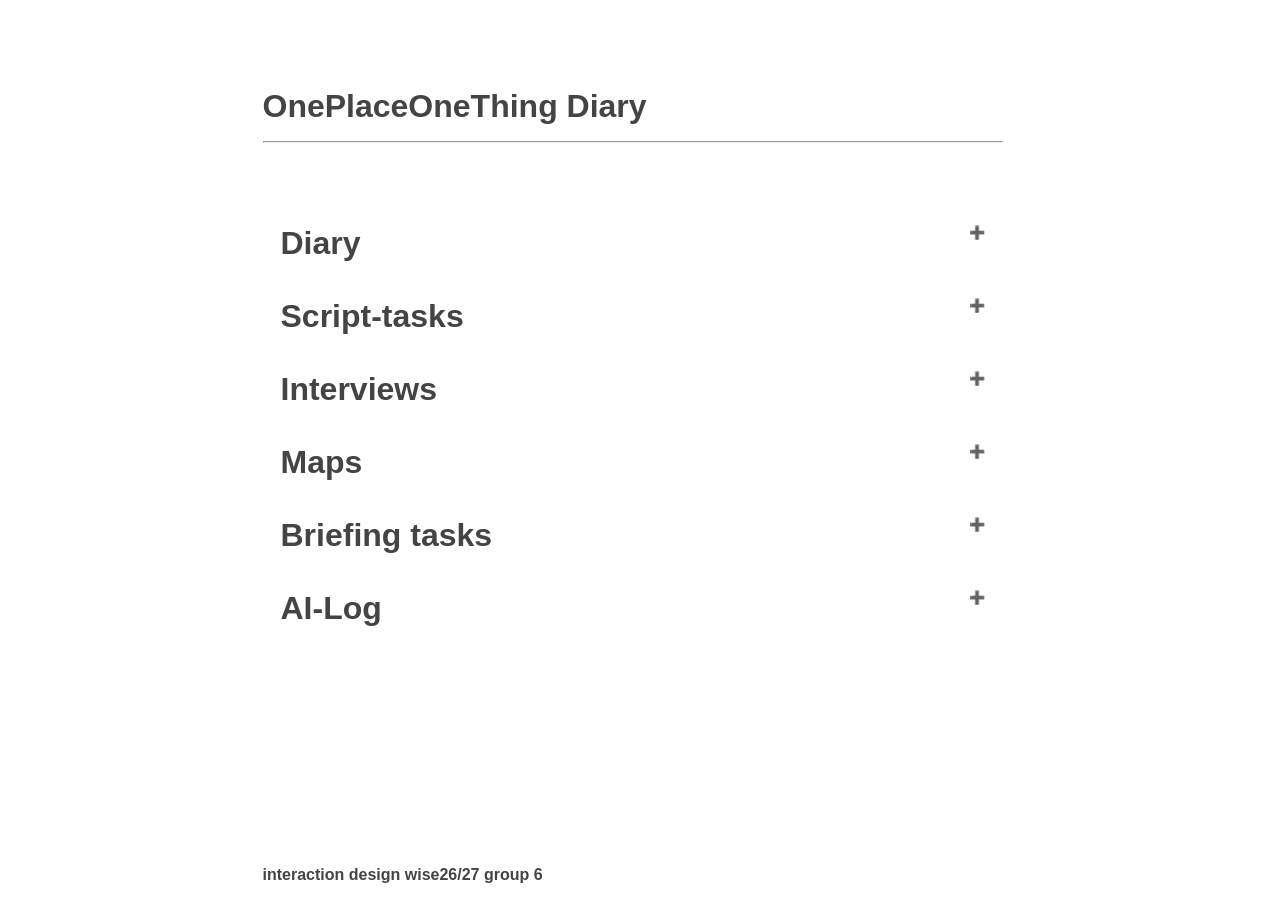
==== docs/diary.html @ dad6c08c "Update Diary with maps" ====
<!DOCTYPE html>
<html lang="en" xmlns="http://www.w3.org/1999/html">

<head>
    <meta charset="UTF-8">
    <meta name="viewport" content="width=device-width, initial-scale=1.0">
    <title>OnePlaceOneThing Diary</title>
    <link rel="stylesheet" href="style.css">
    <script src="main.js" defer></script>

</head>

<body>

    <header>
        <div class="container">
            OnePlaceOneThing Diary
            <hr>
        </div>
    </header>

    <div class="container">

        <!--Diary Accordion, hier wird nur das reingeschrieben, was fürs diary gedacht ist-->
        <button class="accordion">Diary</button>
        <div class="panel">
            <button class="accordion">Week 1</button>
            <div class="panel">
                <h3>30.09 14:10 </h3>
                <span class="author">Author: Johann</span>
                <p>
                    Julia, Ferdinand, Johann:<br>
                    Brainstorming ideas for core concept. Setting up GitHub and FigJam structure and shared workspaces.
                    Structuring
                    the work ahead.<br>
                    We set a 15 minute timer for coming up with ideas.

                    <br><br>
                    Ideas: <br>
                    1 - Friedrichsau, looking for and recognizing different bird species ("Birding"), People who spend
                    all
                    their
                    time in front of screens and don't look around
                    <br><br>
                    2 - Wochenmarkt Münsterplatz, Eselsberg, communicating importance of farmers market in an age of
                    convenience,
                    sustainability,
                    strengthening local economy, interviewing buyers and sellers, collecting different statistics like
                    age
                    of
                    attendees, occupation, pricing, overall selection
                    <br>
                    <br>
                    Location ideas:<br>
                    Illermündung, Friedrichsau, Kleine Lauterquelle, Donautal "Biotop", Blautalcenter, Lost Places
                    <br>
                    Activities:<br>
                    Recognizing Birds, Trees, Insects, Wochenmarkt
                </p>

                <p>
                <h4>15:20</h4>
                <p>
                    We decided on the farmers market for now, as it has the most promise in terms of feasibility.
                </p>

                <h3>01.10 14:30</h3>
                <span class="author">Author: Johann</span>

                <p>
                    Reading 01 through 04a, and 06.<br>
                </p>
                <h4>15:45-16:45</h4>
                <p>
                    Observing Wochenmarkt Eselsberg.<br><br>

                    Ferdinand's notes:<br>
                    Anzahl Stände: 5<br>
                    Kunden: 71 (mehr Besucher (aber kaufen nichts))<br>
                    Davon:<br>
                    Frauen: 49<br>
                    Männer: 22<br>
                    Ältere Menschen: 23<br>
                    Erwachsene: 34<br>
                    Jugendliche/ Junge Erwachsene: 4<br>
                    Kinder: 9<br>

                    2 Anhänger<br>
                    2 Fahrzeuge<br>
                    1 Stand<br>

                    In unmittelbarer Nähe: 2x Bäckerei, Sparkasse, Friseur, Apotheke, Bibliothek, Döner, Pizza,
                    Volksbank,
                    Nähgeschäft, Fahrschule, Rewe, Tierarztpraxis<br>

                    Viele Menschen (vor allem Kinder)<br>

                    einige Menschen laufen vorbei, kaufen allerdings nichts<br><br>

                    Johann's notes:<br>
                    5 Stände, davon 4 Fahrzeuge und 1 Aufbaustand<br>
                    5 Verkaufende Personen<br><br>

                    Stände:<br>
                    1 - Eier, Nudeln, Geflügel<br>
                    2 - Fleisch / Metzgerei<br>
                    3 - Dörrobst, Nüsse<br>
                    4 - Käse, Milchprodukte<br>
                    5 - Milchprodukte, Fleisch<br><br>

                    Look & Feel:<br>
                    Viel Blau, grün und Weiß<br>
                    Geriffelte Vorhängedächer<br>
                    Leer, vereinzelte Personen<br>
                    Sehr ruhig, summen von Generator/Fahrzeugen/Gebäuden, vereinzelte Gespräche, Kinder
                    rufen/spielen<br>
                    Manchmal lange Transaktionen (teils ~5min)<br>
                    Familiäre/persönliche Atmosphäre zwischen Käufer/Verkäufer<br>
                    Handbeschriftete Schilder, Weiße Kreide<br>
                    Handmännisch<br>
                    Öfters Eltern mit ihren Kindern<br>
                    Witziges, freundliches Branding/Werbung, Sprüche<br>
                </p>

                <h3>05.10.2026 17:30</h3>
                <span class="author">Author: Johann</span>

                <p>
                    Started work on lightning demos and set up a shared presentation file.<br>
                    Looking for apps that could fit the criteria. I'm working on a 'learning product', Julia's working
                    on a
                    guide
                    demo.<br>
                    Ferdinand and Wiktoria are working on answering the five and six questions from the script.<br><br>

                    Possible learning app ideas:<br>
                    - Blinkist: 15-min podcasts<br>
                    - Brilliant.org: online lectures<br>
                    - LinkedIn Learning<br><br>

                    Decided on Blinkist for now:
                    Blinkist as an audio Podcast app costs its users attention in short, repeated fragments.<br>
                    At it's core are short audio sessions (roughly 15 minutes),<br>
                    which are supposed to give you the central ideas of a much longer book in a condensed form.<br>
                    They are intentionally positioned as things to listen to while working, travelling, doing chores,
                    etc.<br>
                    As far as cognitive load goes, the user still has to listen and understand the material.<br>
                    As condensed books, the podcasts must necessarily remove some of the content of the original
                    works,<br>
                    meaning not all arguments, examples, context and nuance from the original author are retained.<br>
                    An additional aspect is user retention/gamification where there are daily personalized
                    recommendations
                    (algorithms).<br><br>

                    Interestingly, in this way blinkist can capture previously quiet moments:<br>
                    If a user would have previously spent 15 minutes on the train daydreaming, now their attention is
                    spent
                    on an audio podcast.<br><br>

                    It teaches in a highly dynamic way where you can learn something pretty much<br>
                    anywhere at any time due to the bite-sized nature of the podcasts and it being a phone app, instead
                    of
                    sitting
                    down
                    at a desk and reading a book.
                <h4>19:00</h4>
                <p>
                    Finished my lightning demo slides for the learning product.<br>
                    Ferdinand & Wiktoria have finished writing up the script's questions, they're found under "Briefing
                    tasks".<br>
                </p>


                <h3>05.10.2026 17:30</h3>
                <span class="author">Author: Julia</span>
                <p>
                    I'm working on a guide demo and the presentation.<br>
                    The app I've chosen is called kulturclub ulm.<br>
                    It provides an overview of cultural activities and events in Ulm, including important information
                    such
                    as date,
                    time
                    and location.<br>
                    Its purpose is to make it easier for users to discover cultural activities in Ulm and decide which
                    events they
                    would
                    like to attend.<br>
                </p>

            </div>

            <button class="accordion">Week 2</button>
            <div class="panel">
                <!--        euer inhalt-->
                <h3>07.10.26</h3>
                <ul>
                    Team activity: thinking about who we can interview and what questions we should ask.
                </ul>
                <h3>10.10.2026</h3>
                <ul>
                    Wiki has written template E-Mails, so we can e-mail the stakeholders.
                    <br>
                    And written down some questions for the upcoming interview
                    <br>
                    <iframe src="assets/documents/Interaction_Design%20_Email_Templates.pdf"
                        style="width:100%; aspect-ratio: 16/9;" frameborder="0"></iframe>

                </ul>
            </div>

            <button class="accordion">Week 3</button>
            <div class="panel">
                <!--        euer inhalt-->
                <h3>14.10.26 14:00</h3>
                <span class="author">Author: Johann</span>
                <p>
                    Julia overhauled the diary styling, with slight changes by me. <br>
                    We're considering different apporaches to the diary in the future to make it simpler to write
                    entries, maybe by automatically
                    generating the HTML from individual markdown files.<br>
                    We are working on updating and preparing the interview questions, as we are planning to start
                    interviewing tomorrow. <br>
                    We are also looking to practice interviews with another group.
                </p>

                <h3>15.10.26 17:00</h3>
                <span class="author">Author: Wiktoria and Johann</span>
                <p>
                    Wiktoria and Johann went on the farmers market at Eselsberg and interviewed three visitors and one
                    saleswoman. <br>
                </p>

                <h3>20.10.26 15:00</h3>
                <span class="author">Ferdinand</span>
                <p>
                    Ferdiand interviewed a young person who has only been a few times to the farmers market.
                </p>

                <h3>19.10.26 16:00</h3>
                <span class="author">Julia Schön</span>
                <p>
                    Julia interviews a young person who has never been to a farmers market.
                </p>

                <!--                <a href="#Interview">Zum Interview springen</a>-->

            </div>

            <button class="accordion">Week 4</button>
            <div class="panel">
                <!--        euer inhalt-->
                <h3> 21.10.2026 14:00 </h3>
                <span class="author">Author: Julia Schön </span>
                <p>
                    Johann called Messe Ulm and asked for an interview, they told him we should call next week, so we
                    can talk to the social media representative.
                    <br>
                    After that Johann called Pepperoni Design, they told him we should write an e-mail to them.
                    <br>
                    Ferdinand and Wiktoria emailed Pepperoni Design and ulm messe.
                    <br>
                    Julia and Johann worked on the context map and empathy map.
                    <img src="assets/pictures/diary/week4_context_map1.png">
                    <img src="assets/pictures/diary/week4_empathy_map1.png">
                    <br>
                    The whole team worked on the cluster and grouping the statements.
                    <br>
                    We decided to change our target group, form young people to
                    entry-level professionals.
                    <img src="assets/pictures/diary/week4_cluster1.png">
                </p>

                <h3> 24.10.26 10:00</h3>
                <span class="author">Author: Julia Schön</span>
                <p>
                    Julia and Johann went on the farmers market and interviewed three more people and made
                    appointments with two sales person.
                </p>

            </div>

            <button class="accordion">Week 5</button>
            <div class="panel">
                <h3>28.10.26 10:00</h3>
                <span class="author">Author: Julia Schön</span>
                <p>
                    Julia and Ferdinand went on the farmers market and interviewed two more visitors and
                    made appointments with two more sales persons.
                </p>

                <h3>29.10.26 16:00</h3>
                <span class="author">Author: Ferdinand Schoser</span>
                <p>
                    Ferdinand overhauled the Interview Questions for our Interview with "Dörrmeister" at the
                    Farmersmarket on the Münsterplatz on the 4th of Novemeber 2026 to have a better and more informative
                    interview.<br>
                    Julia overhauled the Interview Questions for our Interview with "Burgpilz" at the Farmersmarket on
                    the
                    Münsterplatz on the 4th of Novemeber 2026 to have a better and more informative interview. <br>
                    Wiktoria overhauled the Interview Questions for our Interview with "Lauras Obst & Gemüse" at the
                    Farmersmarket on the Münsterplatz on the 31st of October 2026 to have a better and more informative
                    interview.<br>
                </p>

                <h3>30.10.26 14:30</h3>
                <span class="author">Author: Johann</span>
                <p>
                    Worked on a set of interview questions for the upcoming Interview with the "Zopp" sales person.
                </p>




            </div>

            <button class="accordion">Week 6</button>
            <div class="panel">

                <h3>03.11.26 14:30</h3>
                <span class="author">Author: Johann</span>
                <p>
                    Updated diary layout and optimized the styling by implement a scrollbar gutter so the page doesnt
                    jump when opening a section. <br>
                    Transcribed and added two more interviews.

                </p>

                <h3>03.11.26 15:00</h3>
                <span class="author">Author: Ferdinand Schoser</span>
                <p>
                    Added two transcribed Interviews from the 28th of October 2026 with market visitors. <br>
                    Added the own solutions for scripts tasks: Eight Seconds Later (from 05a - Wanting and Motivation);
                    What Keeps You Doing It (from 05b - Reward, Belonging and Autonomy).<br>
                    Overhauled the previous Text-Interface of Script Tasks from "Ferdinand Schoser".<br>
                    Worked on the Script Tasks, on which we work as a group for these two: Exercise: In And Out (from 08
                    -
                    Defining Problems and Solutions) and Exercise: An Object Map (from 04b - Models, States and Errors)
                    in relation to our group project (WebApp)<br>
                </p>

                <h3>03.11.26 14:00</h3>
                <span class="author">Author: Julia Schön</span>
                <p>Added transcript of the Dörrmeister interview, from 03.11.26</p>

                <h3>04.11.26 12:00</h3>
                <span class="author">Author: Johann</span>
                <p>
                    Everyone is currently working on transcribing and analysing interviews, and tasks from the script.
                    <br>
                    Here's the current state of our Figma board (Lowkey we only just remembered to start taking
                    screenshots to document the progress): <br> <br>
                    <img src="assets/pictures/diary/week6_figma_screenshot1.png">
                </p>

                <h3>04.11.2026 ~10:00-17:00</h3>
                <span class="author">Author: Ferdinand Schoser</span>
                <p>
                    On the 4th of November 2026 Julia Schön, Wiktoria Janczyk, Johann Sappler and Ferdinand Schoser
                    started
                    working on the presentation for the 11th of November (STL in Interactiondesign 1) <br> <br> <br>

                    Julia Schön transcribed her Interview with Dörrmeister at the Ulmer Wochenmarkt form the earlier
                    in the morning. <br> <br>

                    Ferdinand Schoser and Wiktoria Janczyk clustered the important quotes form every interview into
                    fitting
                    groups inside of the topic (marketseller, market-visitor and market-non-visitor) and arranged them
                    in three
                    different ways total. <br> <br>

                    Johann Sappler started building the general layout of the presentation (STL in Interaction Design 1
                    (11.11.2026) <br> <br>
                </p>

                <h3>05.11.2026 ~16:00-20:00</h3>
                <span class="author">Author: Ferdinand Schoser</span>
                <p>
                    At 4pm on the 5th of November 2026 all four group members met with each other to continue
                    working on the presenation and different exercises from Interaction Design 1: <br> <br> <br>

                    Ferdinand Schoser created the so called “Journey Map” about an imaginery person, that uses our
                    Web-App during a fitting situation. He also collected a lot of problems, that the people said during
                    the interviews and listed them up. After that he thought of possible solutions, that might fix these
                    problems. Later he revised the questions form the beginning/briefing. <br> <br>

                    Julia Schön & Wiktoria Janczyk worked on the evalutation and the insights of the interviews, which
                    were
                    held a few days before. They pointed out the most important quotes, that people said and wrote down
                    the
                    general insights we got form each person that might be helpful for our continuing journey. <br> <br>

                    Johann Sappler phone called a person for “Ulm Messe” that is responsible for the media and marketing
                    and asked
                    about an interview. After that he worked on an E-Mail for that person, which included the short
                    briefing and
                    date of the interview. Later he optimized the layout for the presentation. <br> <br>
                </p>

                <h3>07.11.2026 ~14:00-17:00</h3>
                <span class="author">Author: Ferdinand Schoser</span>
                <p>
                    Ferdinand Schoser worked on the presentation by adding multiple slides form topics, that were beeing
                    discussed before. He added: the briefing questions, the collection of questions for the interviewed
                    people,
                    journey map and what our project does/does’nt and why. <br> <br>

                    Julia Schön und Wiktoria Janczyk added the interviews themselves including their insights, the
                    different
                    clusters about quotes from the interview, the empathy map, context map and object map into the
                    presentation.<br> <br>
                </p>

                <h3>08.11.2026 (no certain daytime)</h3>
                <span class="author">Author: Ferdinand Schoser</span>
                <p>
                    Wiktoria Janczyk and Julia Schön worked on the optimization and translation of different slides
                    inside
                    of the presentation and also added new slides.<br> <br>
                </p>


            </div>

            <button class="accordion">Week 7</button>
            <div class="panel">

                <h3>09.11.2026 ~19:00-23:00</h3>
                <span class="author">Author: Ferdinand Schoser</span>
                <p>
                    Ferdinand reworked the layout for some slides (interviews) on the presentation and added new revised
                    answers for the briefing questions. He also translated different exercises, which were in english
                    language before. <br> <br>

                    Julia schön added a lightning demo into the presentation and described it.
                    She also optimized various slides on the presentation.<br> <br>

                    Wiktoria Janzcyk also continued working on the presentation and optimizing or translating certain
                    slides. <br> <br>
                </p>


                <h3>10.11.2026 ~12:00-17:00</h3>
                <span class="author">Author: Ferdinand Schoser</span>
                <p>
                    Ferdinand Schoser optimized the quotes form the interviews by changing the type form regular to bold
                    to
                    enhance the importance of certain statements. He also added his own photogrpahs form the farmers
                    market
                    at the “Münsterplatz” for the findings wall. Generally he also optimized various slides in the
                    presentation
                    for the contribution on the 11.11.2026 (Interaction Design 1 - STL) He also added multiple dates
                    into the
                    diary. (04.11.2026-10.11.2026) <br> <br>

                    Wiktoria Janzcyk transtaled the empathy map into german language and optimized the presenation.
                    She also retook the screenshots form the clustering in higher quality so they are more readable.
                    <br> <br>

                    Johann Sappler added another lightning demo into the presentation and included his own photography
                    of the
                    farmers-market at Eselsberg into the findings wall.<br> <br>

                    At noon, we finished the presentation and uploaded it before 18:00. <br> <br>
                </p>



            </div>



        </div>

        <!--Script-tasks, hier werden nur die Aufgaben aus dem Script reingeschrieben-->
        <button class="accordion">Script-tasks</button>
        <div class="panel">

            <button class="accordion">Wiktoria Janczyk</button>
            <div class="panel">
                <h3>6.10.2026</h3>

                <p>

                    10:53<br>
                    Script-tasks: Wiktoria<br>

                </p>

                <h4>01a - Attention and the Wandering Mind</h4>

                <p>
                    - When I pull out my phone:<br>
                    - When a message comes in and I notice it<br>
                    - On the train when I have nothing to do<br>
                    - When I want to change my music<br>
                    - When I have nothing else to do<br>
                    - During short breaks, e.g. at the gym between exercises<br>

                    Conclusion: Mostly it’s just because I’m bored.<br>
                    Only messages and music are concrete reasons, the rest is idle time I fill with my phone.<br>

                </p>

                <h4>01b - Designing around Attention</h4>

                <p>
                    Pinterest: Where work gets pushed onto me<br><br>

                    Screen: Saving pins and creating/cleaning up boards<br><br>

                    What I have to do as a user:<br>
                    - Decide for every pin which board it belongs in<br>
                    - Remember which boards I even have (with many boards, it’s a long list to scroll through)<br>
                    - Create and name new boards myself when nothing fits<br>
                    - Clean everything up by hand later: move pins, find duplicates, delete old stuff<br>
                    - Remember where I saved something so I can find it again<br><br>

                    Who pays the effort? Me.<br>
                    What it would have cost Pinterest to solve it differently:<br>
                    - Automatic board suggestions when saving (they already have the tech for this because of the
                    feed)<br>
                    - Duplicate detection<br>
                    - Multi-select and sorting tools for cleaning up<br>
                    - That would be development effort, but not a big deal<br><br>

                    Why it’s probably still like this (my guess):<br>
                    - Sorting and cleaning up keeps me in the app longer, and that counts as engagement<br>
                    - Pins that I sort myself give Pinterest better data about what I like<br>
                    - Cleanup features don’t produce numbers that look good in a team report<br><br>

                    Conclusion: Part of the designer’s work became my work, because it’s cheaper or more useful for
                    Pinterest than solving it for me.<br>

                </p>


                <h4>02a - Abstraction and Grouping</h4>

                <p>
                    Blur Test Results: „Portfolio Website“<br>

                    „Projects“-Page:<br>
                    Intended:<br>
                    - Images read as dominant group<br>
                    - Text descriptions grouped together<br>
                    - Keywords as separate group<br>

                    Recommendations:<br>
                    - Date and category feel disconnected from the project -> Move date and category closer to project
                    title<br>
                    - Horizontal layout could be reconsidered (text left, images right -> new layout: image on top;
                    description and
                    tags
                    below
                    <br>
                    „About Me“-Page:<br>
                    Intended:<br>
                    - „ZUR PERSON“ and text section works well<br>
                    - Overall structure clear<br>

                    Recommendations:<br>
                    - Not enough spacing between sections (Education and Skills) -> increase spacing<br>
                    - Skill categories not clearly distinguished from each other -> increase spacing between them<br>

                </p>

                <h4>02b - Contrast, Convention and Metaphor</h4>

                <p>
                    „Portfolio Website“ - Homescreen:<br>
                    „Winner“: Large name has the primary attention<br><br>

                    Could be quieter:<br>
                    - „Studentin. Digital Media“ -> smaller or lighter color<br>
                    - „Typografie, Layout“ -> smaller or lighter color<br><br>

                    „About Me“-Page:<br>
                    „Winner“: The „Über mich“ description should have primary attention<br><br>

                    Could be quieter:<br>
                    - „ZUR PERSON“ -> could be a little bit smaller<br>
                    - „AUSBILDUNG & ERFAHRUNG“ and „KENNTNISSE“ -> reduce font size<br><br>


                    03a - How Memory Works:<br>
                    1.: Food Delivery Order:<br><br>

                    Step 1: Restaurant selection<br>
                    - User selects right place to order food<br><br>

                    Step 2: Browsing; adding items<br>
                    - User mentally calculates running total of prices to reach minimum order value<br>
                    - -> Show live cart total (fixed at top)<br><br>

                    Step 3: Multiple Variants<br>
                    - User must remember which article has which variation when ordering multiple items<br>
                    - → Display variants clearly in cart summary<br><br>

                    Step 4: Cart review and changes<br><br>

                    Step 5: Address Entry<br>
                    - First-time users must recall complete address<br>
                    - -> Save addresses, offer as defaults<br><br>

                    Step 6: Payment selection<br>
                    - User must choose payment method and remember details (prepare cash for change)<br>
                    - -> Save default payment method, ask for confirmation only<br><br>

                    Step 7: Delivery-Tracking<br>
                    - User repeatedly checks app instead of being notified<br>
                    - -> Send push notifications (order confirmed, preparing, on the way, arriving)<br><br>


                    2.: Online Doctor Appointment Booking<br><br>

                    Step 1: Doctor/Speciality Search<br><br>

                    Step 2: Available Appointments<br>
                    - User must remember and compare multiple appointment times by clicking back and forth<br>
                    - -> display all available appointments in calendar overview on one page<br><br>

                    Step 3: Reason for Appointment<br>
                    - User must categorize symptoms correctly and is uncertain if their free text descriptions fits<br>
                    - -> Provide predefined categories/checkboxes instead of free text input<br><br>

                    Step 4: Personal Data Confirmation<br><br>

                    Step 5: Insurance Info<br>
                    - User must recall insurance number<br>
                    - User must figure out: „Does my insurance cover it or do I have to pay privately?“ (Depending on
                    the
                    type of
                    appointment)<br>
                    - -> save insurance data, allow photo of insurance card, clarify cost question<br><br>

                    Step 6: Final Confirmation<br><br>


                    03b - Mental Models and Learnability<br><br>

                    chosen product: Spotify<br>
                    - What I believe happens when I press the main button (The „play“-button): The song just starts
                    playing<br>
                    - What actually happens: connection to Spotify’s servers is established - song is streamed - there
                    could
                    be a
                    short
                    delay while the song buffers - license check runs (Premium/Free) - Playback position syncs - song is
                    stored in
                    your
                    cache<br><br>

                    chosen product: Gmail-App:<br>
                    - What I believe happens when I press the main button (The „send E-mail“-button): The email gets
                    sent<br>
                    - What actually happens: email is first moved to Outbox folder - It’s then uploaded to the mail
                    server
                    -The
                    server
                    processes it and sends it through various mail servers to the recipient - there could be delays
                    (slow
                    servers,
                    network unstable) - (email could fail: land in recipient’s spam folder, invalid address,..)<br><br>


                    04a - Prediction and Surprise<br>
                    My Lightphone-Design:<br><br>

                    1.: Music-app:<br>
                    - User sees playlist but unclear how to navigate to the „Now-Playing“ view<br>
                    - Navigation between screens not clearly signaled<br><br>

                    2.: Transport-App:<br>
                    - Departures list looks static with no visual cues of interactivity<br>
                    - User doesn’t know if entries are tappable or just informational<br><br>

                    3.: Contacts/Messages:<br>
                    - Contacts detail has „call“ and „message“ buttons<br>
                    - Messages chat doesn’t have these buttons<br>
                    - -> User expects consistent interaction patterns<br><br>

                </p>

            </div>

            <button class="accordion">Julia Schön</button>
            <div class="panel">
                <h4>1a) </h4>
                <ul>
                    Day 1, 2 and 3 :
                    <li>
                        before going to bed
                    </li>
                    <li>
                        before waking up and going to the toilet
                    </li>
                    <li>
                        before doing this task
                    </li>
                    <li>
                        after cleaning the house
                    </li>
                    <li>
                        after washing the dishes
                    </li>
                </ul>

                <hr>

                <h4>
                    1b)
                </h4>
                <img src="assets/pictures/julia/IMG_9329.png" alt="First you have to go on your profile">
                <img src="assets/pictures/julia/IMG_9330.png" alt="Then you click on your Account">
                <img src="assets/pictures/julia/IMG_9331.png">
                <img src="assets/pictures/julia/IMG_9332.png">
                <img src="assets/pictures/julia/IMG_9333.png">
                <p>
                    If you want to delete your account you first have to find your way through <br>
                    five screens. If you want to create a new account you just have to scroll down <br>
                    in the first screen.
                </p>

                <hr>

                <h4>
                    2a) The Blur Test
                </h4>

                <img src="assets/pictures/julia/2a_rossmanBlurTest.jpg">
                <img src="assets/pictures/julia/2a_rossmanBlurTestBlur.jpg">
                <h4>
                    The groups I see with blur:
                </h4>
                <ul>
                    <li>
                        the circles in the upper half of the screen
                    </li>
                    <li>
                        a colorful square beneath
                    </li>
                    <li>
                        at the bottom, five symbols, that are on the same line
                    </li>
                    <li>
                        at the top of the four big circles is some text
                    </li>
                    <li>
                        at the very top is another group with text
                    </li>
                </ul>
                <h4>
                    The groups I see sharply
                </h4>
                <ul>
                    <li>at the top: searchbar, favourite and card group</li>
                    <li>then the four circles and a little title on top</li>
                    <li>underneath is another group to show more </li>
                    <li>then you come to the coupon section with a big picture and some text</li>
                    <li>at the bottom is the menu group</li>
                </ul>

                <hr>

                <h4>
                    2b) One Loud Thing
                </h4>
                <img src="assets/pictures/julia/2b_lidl.png">
                <img src="assets/pictures/julia/2b_lidl_less.png">
                <p>
                    I turned down the the red pricing, because if your interested to buy, then you can take a closer
                    look of the prices. <br>
                    Also I turned down the timer, because it was still competing with the title
                </p>

                <hr>

                <h4>
                    3a) The Red Dots
                </h4>
                <img src="assets/pictures/julia/3a_Bahn1.png">
                <img src="assets/pictures/julia/3a_Bahn2.png">
                <img src="assets/pictures/julia/3a_Bahn3.png">
                <img src="assets/pictures/julia/3a_Bahn4.png">
                <img src="assets/pictures/julia/3a_Bahn5.png">
                <img src="assets/pictures/julia/3a_Bahn6.png">
                <img src="assets/pictures/julia/3a_Bahn7.png">
                <img src="assets/pictures/julia/3a_Bahn8.png">
                <img src="assets/pictures/julia/3a_Bahn9.png">
                <p>
                    Users have to remember their starting location when entering their destination.
                    They also need to keep track of different departure times and train connections,
                    as there is no way to compare them directly.
                    <br>
                    <br>
                    While this example shows a relatively simple rail connection,
                    the process becomes increasingly frustrating when three or more trains
                    are required to reach the destination. Remembering all the different connections
                    and transfer times can be challenging, especially when a train is delayed or cancelled.
                    <br>
                    <br>
                    If a train is delayed or cancelled, the app should notify the user immediately and
                    suggest alternative connections. Instead of having to search for a new route manually,
                    users should be able to understand how the disruption affects their journey and what their
                    next steps should be.<br>
                    Additionally users should be able to compare and to see departure and arrival times, journey
                    duration,
                    number of transfers, and potential delays at a glance.
                </p>

                <hr>

                <h4>
                    3b) Your Own Model
                </h4>
                <ul>
                    <li>
                        I use Spotify often
                    </li>
                    <li>
                        In my understanding the main button is, when you start playing music. Thats why I
                        think when I press start, the music starts playing, the icon I just clicked changes and the
                        music will stop when I press the same button again.
                    </li>
                    <li>
                        When you press the start button, not only the the music starts playing and the button chanegs
                        to a stop icon, but also the progress bar starts moving
                    </li>
                </ul>
                <img src="assets/pictures/julia/3b_spotify_pause.png">
                <img src="assets/pictures/julia/3b_spotify_playing.png">

                <h4>4a)</h4>

                <h4>4b)</h4>



            </div>

            <button class="accordion">Ferdinand Schoser</button>
            <div class="panel">
                <h3>[06.10.2026, 12:30 - Ferdinand Schoser]</h3>

                <p>
                    Here are different answers of the few exercises form the script over the last few chapters by
                    me<br><br><br><br>


                <h4>[06.10.2026, 12:45 - Ferdinand Schoser]</h4><br>

                <h4>Exercise: What YoU Left [01a - Attention and the Wandering Mind]</h4><br><br><br>

                Most of the time when I‘m outside I carry my phone in my pocket. So when reaching for my phone it is
                mostly because I remembered that I have my phone with me. Before that I‘m mostly just walking, talking
                to
                someone or listening to music. Then suddenly a thought appears, that wants to know something, like
                researching
                a specific thing on the internet or checking my messages.<br>

                <hr>

                <br>
                <h4>[06.10.2026, 12:55 - Ferdinand Schoser]</h4><br>

                <h4>Exercise: Effort Moved Onto You [01b - Designing Around Attention]</h4><br><br><br>

                I use Spotify daily and I think the effort, that has been moved onto me is probably organizing my
                own library and playlists.<br><br>

                <hr>

                <br>
                <h4>[06.10.2026, 13:15 - Ferdinand Schoser]</h4><br>

                <h4>Exercise: The Blur Test [02a - Abstraction and Grouping]</h4><br><br><br>

                Because we don‘t have a design yet, I chose the navigator screen of my Figma project from
                summer-semester 2026.
                While blurring my eyes I could still seperate each elements from each other. For example the the of
                the
                app in
                the top left corner, the „from-to“ formular in which you can select destinations, the date, time and
                person list
                and the big search button on the middle bottom. Of course there is still the app navigation on the
                bottom of the
                screen, which can also be seen as a seperate element.<br><br>

                <hr>

                <br>
                <h4>[06.10.2026, 13:30 - Ferdinand Schoser]</h4><br>

                <h4>Exercise: One Loud Thing [02b - Contrast, Convention and Metaphor]</h4><br><br><br>

                I chose a poster we designed in Media-Design and Typography. At first glance the text is obviously
                fighting for
                dominance.
                The attention snaps immediately onto the date, that is shown on the poster and the name of the
                exhibition. Yet
                there is a higher contrast on the text of the heading, because the text color is white and the
                background color
                is grey. On the text of the date , the background color is in a slightly lighter grey tone and the
                text
                color is
                also white. So I would say the name of the exhibition grabs the attention more due to the
                contrast.<br><br>



                <hr>


                <br>
                <h4>[06.10.2025, 13:35 - Ferdinand Schoser]</h4><br>

                <h4>Exercise: The Red Dots [03a - How Memory Works]</h4><br><br><br>

                I didn‘t get how i should master the exercise.<br><br>



                <hr>



                <br>
                <h4>[06.10.2026, 13:40 - Ferdinand Schoser]</h4><br>

                <h4>Exercise: Your Own Model [03b - Mental Models and Learnability]</h4><br><br><br>

                I use Spotify again as an example because I use it almost daily. On the far right of the bottom
                navigation there
                is a „Plus-Symbol“ that says „Create“
                My initial thought would actually be, that i could create or upload music myself by pressing the
                button.
                Probably because it is the common thing on social media like Instagram, TikTok and others. By
                pressing
                the
                button you can create playlists, jams or mixes. Even with other people together.<br><br>


                <hr>



                <br>
                <h4>[06.10.2026, 13:50 - Ferdinand Schoser]</h4><br>

                <h4>Exercise: Collect Hesitations [04a - Prediction and Suprise]</h4><br><br><br>

                I currently don‘t have someone with me, that I can show a product of mine. But I simulated it if
                someone would use my portfolio website for the first time. By just staring at the homepage or different
                pages of
                the website you wouldn‘t actually know where the clickable buttons are. Only by hovering over them you
                can see a
                change on the pointer, and the text turns into a much lighter variant compared to before (and it also
                starts
                jumping up). I think this would definitely be a moment, where the person trying out the website would
                hesitate.<br><br>

                <hr>

                <br>
                <h4>[03.11.2026, 12:10 - Ferdinand Schoser & other Group Members]</h4><br>

                <h4>Exercise: An Object Map [04b - Models, States and Errors]</h4><br><br><br>

                Listing everything our project will do:<br><br>

                - 1. inform costumers about what products are sold each time of the year<br>
                - 2. inform costumers about the location, that the products come from<br>
                - 3. advertising the farmers market as a hot spot for people to meet<br>
                <br>
                <br>
                Listing everything our project won‘t do:<br>
                <br>
                - 1. show the prices of the products<br>
                - 2. selling products online<br>
                - 3. just show cold data<br>
                -... <br>
                <br><br>
                Sentence each why not:<br>
                <br>
                - 1a We won‘t show the prices of the different products, because they can change and the interaction
                between costumer
                and reseller should be talkative. <br>
                - 2a We won‘t sell goods online, because the farmers market is all about that human interaction at the
                location it self.<br>
                - 3a We won‘t just show plane cold data about opening hours, etc. because we want our Web-App to feel
                human and inviting.<br>
                <br><br>
                (This exercise is not finished yet, as we are still trying to work on solutions as a team, these are
                just the initial ideas we had about this tpic.)<br><br>
                <hr>

                <br>
                <h4>[03.11.2026, 12:10 - Ferdinand Schoser]</h4><br>

                <h4>Exercise: Eight Seconds Later [05a - Wanting and Motivation]</h4><br><br><br>

                For two days each time you open an app without a clear reason, note the app and time:<br><br>

                This exercise is really hard for me, because I only have apps on my phone that serve a certain purpose
                or are used frequently.
                But if I have to think of an example that fits this it would probably be Instagram or a „Maps“ App
                (Apple Maps,
                Google Maps, Google Earth…) This falls into the category of opening an app without a clear reason
                because most of
                the time when opening Instagram it‘s just to „doomscroll“ without any purpose.Sometimes I open the app
                because
                I actually want so see something specific or check if my friends uploaded something or texted me. But
                most of the
                time there is no beneficial purpose rather than watching content on repeat, that I didn‘t even search
                for.
                For the different Maps App it‘s a different story. I mostly open them when I‘m bored, so I just scroll
                through
                different countries and look after cities that might interest me. Most of the time there is not really a
                purpose behind it.
                <br><br><br>

                About eight seconds after opening it, note how you feel: better, the same, or worse:<br><br>

                For Instagram I mostly feel the same but maybe a little bit dumber, because it is just watching content
                on repeat that
                contains no information what so ever, yet it also depends on the algorithm that i got into previously.
                Yet for the different map-apps I sometimes feel like I actually learn something at the moment or learned
                something. Nothing to crazy
                but it makes me feel better about the fact, that I opened the app without a reason at first.<br><br><br>

                At the end of the second day, mark the three apps with the largest gap between how much you wanted to
                open them and how you felt afterwards:<br><br>

                Due to the fact, that I only have two apps in mind, I can only evaluate the two. I would say the biggest
                gap exists between the map-apps
                because it starts with opening the app without any reason and evolves into actually learning something
                about the population
                or monumentales, parks, stores of certain cities. For Instagram it‘s kind of complex because on the
                other hand you are
                being fed with content you didn‘t even want to see, yet on the other hand it‘s also possible that you
                come across videos
                or posts, out of which you can source useful information. It really depends on the algorithm.<br><br>

                <hr>

                <h4>[03.11.2026, 12:10 - Ferdinand Schoser]</h4><br>

                <h4>Exercise: What Keeps You Doing It [05b - Reward, Belonging and Autonomy]</h4><br><br><br>

                Choose one thing you do that nobody rewards you for:<br><br>

                Before going to bed or leaving the house I always check if the power outlets are unplugged, the faucet
                is turned
                off or not leaking and if the door is locked.<br><br>

                Write three sentences:<br><br>

                What you do:<br>
                Late at evenings, when everyone else is already asleep I always check, if the power outlets are
                unplugged,
                the faucet is turned off or not leaking and if the door is locked.

                How long have you done it:<br>
                Probably for the last 3-4 years and even more frequently since i moved out of my parents house

                what keeps you doing it:<br>
                Probably the fact, that im afraid of the possible consequences of forgetting to turn off the faucet,
                which is firstly
                wasting lots of water and secondly very expensive. In terms of electronic devices I also unplug them
                because of the electricity costs in „stand-by“ but I‘m also often concerned, that a broken device or
                power
                outlets in might create heat or even a fire. And locking the door is probably self explaining<br><br>


                Mark which one of the three needs from 05a your answer contains:<br><br>

                getting better<br>
                other people<br>
                your own choice<br><br>

                Probably because it is my own choice to control if everything is fine before going to bed or leaving the
                house,
                but also because of other people. I don‘t want them to pay the consequences for small mistakes,
                if I can be there to avoid it.<br>

                <hr>

                <h4>[03.11.2026, 12:10 - Ferdinand Schoser & other Group Members]</h4><br><br>

                <h4>Exercise: In And Out [08 - Defining Problems & Solutions]</h4><br><br><br>

                Objects/Nouns: <br><br>
                City, Market, Opening Hours, Products, Sellers, Costumers, Location, Notification, Local, Waiting-Line,
                Friends, Changing Sortiment, Access…
                <br><br><br>
                Related Objects with Verbs:<br><br>

                Location <- (inform, walk) -> City, Market<br>
                    Costumer <- (buy) -> Products<br>
                        Seller <- (show) -> Products, Costumer<br>
                            Opening Hours <- (inform) -> Costumer<br>
                                Seller <- (talk) -> Costumer<br>
                                    Costumer <- (waiting) -> Line, Market<br>
                                        Costumer <- (meeting) -> Friends<br>
                                            Changing Sortiment <- (inform) -> Costumers<br><br><br>

                                                Verbs:<br><br>
                                                inform, show, walk, talk, buy, waiting, meeting…<br><br><br>

                                                Changing Sortiment:<br>

                                                different products are sold in different times of the year<br><br>
                                                Fails: People don‘t know what exact food is sold in a certain time of
                                                the year.<br><br>
                                                Affects: Costumers that don‘t know much about which products are sold in
                                                each time of the year.<br><br><br>

                                                Opening Hours/Access:<br>
                                                the markets in Ulm are on certain days of the week with different
                                                opening times.<br><br>
                                                Fails: People don‘t know when and where the farmers markets are (not in
                                                relation to Farmers Market at the Ulmer Münster)<br><br>
                                                Affects: Costumers that thought about visiting the market but don‘t know
                                                when they are exactly.<br><br><br>

                                                Location: <br>
                                                determines where the Farmers Market is located.<br><br>
                                                Fails: People don‘t know if they can reach the Farmers Market by Public
                                                Transportation or if there are any parking lots.<br><br>
                                                Affects: Costumers that are relying on public transportation or their
                                                car.<br><br><br>

                                                Waiting-Line: <br>
                                                People have to wait at certain market stalls because there are to many
                                                costumers<br><br>
                                                Fails: To inform people where and when there are the most costumers at
                                                each time of the day.<br><br>
                                                Affects: Costumers that only wanted to stop by for a short time, and now
                                                they have to wait multiple minutes.<br><br><br>

                                                (This exercise is not finished yet, as we are still trying to work on
                                                solutions as a team, these are just the initial ideas we had about this
                                                tpic.)<br><br>

                                                </p>

            </div>

            <button class="accordion">Johann Sappler</button>
            <div class="panel">
                <p>
                    06.10, 16:00<br>
                    Author: Johann<br><br>

                    Phone usage:<br>
                    I noticed that most often I would take out my phone to:<br>
                    - Check my messages<br>
                    - Note down a thought or task for later<br>
                    - start listening to or control my music.<br><br>

                    What I was doing at those moments was mostly either idle time (Like waiting for the bus or being in
                    an
                    elevator),
                    when I was bored with my current task or activity, or when taking a break or eating.<br><br>

                    Effort moved onto the user:<br>
                    An instance of this happening is with the Google Keep app. It used to be so that you could write a
                    note
                    and instantly set a reminder for that note from the note creation screen.
                    Now, you need to leave the note editing screen, long-press the note you've just made, and then
                    select
                    the "set notification" button. They likely optimized for interface complexity with this move,
                    as hiding the button behind the secondary long-press action makes the primary note creation screen
                    simpler, at the expense of users who often use the reminder feature. <br><br>


                    03.11.26 13:30 - Eight seconds later <br>
                    Did the excercise intermittently as I often forgot the task when checking my phone.<br>
                    Overall, my biggest observation is that I would often open the YouTube app just to scroll down the
                    list of recommendations for a while.<br>
                    In that sense, I had a strong "Want" to open the app and find something pleasant to watch, only to
                    find myself in a desperate search for good content<br>
                    among a sea of slop! I would then often to proceed to close the app, having watched nothing.<br><br>

                    13:40 - What keeps you doing it<br>
                    1. Taking photographs<br>
                    2. I like taking photos with my camera, especially on any kind of outing or vacation with friends or
                    family. I've been doing this for about a year.<br>
                    The reasons I keep doing it is because I enjoy the act of preserving memories, trying to find good
                    subjects or compositions and taking pictures of friends and showing them later.<br>
                    I also like to think I'm developing my eye for Photography and bettering my own skills.<br><br>

                    Therefore, I'm touching on all three needs: Getting better, other people, your own choice.<br><br>

                </p>

            </div>
        </div>

        <!--Interviews, hier werden nur die Interviews hinzugefügt -->
        <button class="accordion">Interviews</button>
        <div class="panel">
            <button class="accordion">Sales Person</button>
            <div class="panel">
                <h3>15.10.26 17:00</h3>
                <span class="author">Author: Wiktoria Janczyk</span>
                <br>
                <i>
                    We also conducted an interview with a market stall operator, namely from the stall "Platzmetzger
                    Kühle". However,
                    the stall owner did not consent to us making an audio recording of the interview, which is wy we
                    only took rough notes
                    of her answers.
                </i>
                <p>
                    Seit 30 Jahren<br>

                    Verkaufe in der Stadt (Münsterplatz) und Söflingen<br>

                    Aufwand hält sich in Grenzen wegen Wagen<br>

                    Sortiment:<br>
                    Wurst, Fleisch; regional; Chef kennt seine Bauern<br>

                    Schweine aus Wiblingen<br>

                    Hauptgrund für Supermarkt<br>
                    Supermarkt: manche Sachen günstiger<br>

                    Kundenkreis<br>
                    Bunt gemischt, jung bis alt
                    <br>
                    Saison<br>
                    Sommer: viele Grill-Artikel, Fertigartikel<br>

                    Infos für Kunden<br>
                    Hauptsächlich im Internet auf Website<br>

                    Schönstes an Wochenmarkt<br>
                    Die meisten Menschen sind entspannt, nicht so lange warten<br>

                    Mitgeben<br>
                    Das sie genau schauen, was sie essen, wo es herkommt; Fake „regionale“ Produkte<br>
                </p>

                <hr>

                <h3>03.11.2026 16:00</h3>
                <span class="author">Author: Julia Schän, Wiktoria Janczyk(Transcriber) (& Ferdinand Schoser)</span>
                <br>
                <p>
                    <i> Wiktoria transcribed the Interview by Juila and Wiktoria with a salesperson called: "Lauras Obst
                        & Gemüse" they met at the Farmers Market at Münsterplatz,
                        Ulm on the 31st of October 2026 (31.10.2026). As we are trying to interview different people
                        such as the sellers, the regular visitors
                        and (young) people that never visit the Farmers Markets, the interviewed person fits into the
                        third category perfectly.
                        As we progress in the Interview we find out more about the reasons, why the people sell their
                        products at the Farmers Market in Ulm and what
                        they think about it. Across the Interview there is specific amount of interview questions, that
                        treat differrent topics.
                        This Interview is in german language and was recorded on the 31st of October 2026 (31.10.2026)
                    </i> <br>
                    <br>
                    <i> Coming up next is the transcribed interview it self in it's full length. </i> <br><br><br>

                    Interview: Stand “Lauras Obst (Münsterplatz, 31.10.26)<br><br><br>

                    Julia: Kannst du deinen Betrieb kurz vorstellen?<br>
                    <br>
                    Lauras Obst & Gemüse: Ja, mein Betrieb heißt Lauras Obst und Gemüse und wir haben eigene Kartoffeln
                    aus eigenem Anbau,
                    haben Bio-Gemüse, Bio-Obst, vorwiegend Bio und unbehandelt.<br>
                    <br>
                    Julia: Woher kommst du und wie bist du zum Verkauf auf den Wochenmarkt gekommen?<br>
                    <br>
                    Lauras Obst & Gemüse: Wir kommen aus Burlafingen und meine Eltern machen das schon seit mehreren
                    Generationen, deswegen
                    habe ich es auch angefangen.<br>
                    <br>
                    Julia: Seit wann verkaufst du auf den Ulmer Wochenmarkt?<br>
                    <br>
                    Lauras Obst & Gemüse: Im März ist es im fünften Jahr, also viereinhalb Jahre bin ich jetzt schon
                    hier.<br>
                    <br>
                    Julia: Okay, krass. Und auf welchen Standorten kann man dich antreffen?<br>
                    <br>
                    Lauras Obst & Gemüse: Dienstags in der Weststadt, mittwochs auf dem Münsterplatz, freitags
                    Söflingen, Samstag Weißenhorn und Münsterplatz.<br>
                    <br>
                    Julia: Ah, okay, okay, dann ganz schön viel.<br>
                    <br>
                    Lauras Obst & Gemüse: Mittlerweile schon, ja, aber es wird langsam.<br>
                    <br>
                    Julia: Wie unterscheiden sich die Wochenmärkte?<br>
                    <br>
                    Lauras Obst & Gemüse: Auf dem Land merkst du, dass die Leute richtige Wocheneinkäufe machen. Also
                    die kaufen wirklich
                    einmal alles querbeet durch und in der Stadt immer so bisschen kleinere Mengen, aber klar, die
                    können
                    die halt auch viermal in der Woche einkaufen gehen. Da merkst du halt, dass die immer wieder dann
                    kommen.
                    Aber das ist schon so der große Unterschied. Die ländlichen Regionen nehmen noch viel mehr regional
                    und
                    viel saisonaler, sag ich jetzt mal. Und in der Stadt, klar, die nehmen halt alles bisschen
                    kunterbunt durch. Ja.<br>
                    <br>
                    Julia: Wie sieht so ein typischer Markttag für dich aus?<br>
                    <br>
                    Lauras Obst & Gemüse: Wir fangen morgens an, das Auto einzuladen, so um halb fünf ungefähr. Und dann
                    fahren wir auf die Wochenmärkte,
                    nach Weißenhorn unter Tierheim zum Beispiel, bauen dann auf, so von sechs bis acht. Und dann startet
                    der Verkauf,
                    der geht hier bis um 13 Uhr und dann sind wir zum Abbauen 14 Uhr fertig, fahren wir heim, ausladen
                    und dann Restemarkt
                    noch, damit nichts übrig bleibt, haben wir samstags einfach noch so einen Restemarkt, wo alles, was
                    auf dem Markt war,
                    #quasi günstig hergegeben wird.<br>
                    <br>
                    Julia: Was umfasst dein Sortiment und wie verändert es sich im Laufe der Jahreszeiten?<br>
                    <br>
                    B: Wir haben viel regional, ich habe viel von der Gärtnerin aus Stuttgart und von den Gärtnern hier
                    drumherum einfach so Tomaten,
                    Gurken, dass es einfach deutsch ist, solange es das einfach gibt. Und wir schauen schon, dass es
                    jetzt dann halt
                    irgendwann dann mal keine Tomaten oder nicht mehr so viele auf dem Markt gibt, sondern dann halt
                    eher Wirsing und
                    Blumenkohl grad, was halt so gibt. Am Obst eigentlich alles, weniger Exoten, also so Mango und
                    Ananas, aber jetzt
                    nicht unbedingt Papaya oder irgendwas. Also schon mehr so die normalen Sachen: Clemis, Orangen,
                    Bananen, Zwetschgen,
                    Kirschen, so die Richtung, genau.<br>
                    <br>
                    Julia: Was wäre so dein Lieblingsprodukt hier?<br>
                    <br>
                    Lauras Obst & Gemüse: Aktuell sind es die Kissabel Äpfel, das sind welche, wo so ganz pink innen
                    sind, weil die einfach an sich was
                    Besonderes sind und vom Geschmack ist es, das kann ich nicht vergleichen, das ist eine Mischung aus
                    Erdbeeren und
                    Apfel, das ist ganz verrückt, wirklich. Aber sonst Trauben, Trauben und Brokkoli, ja. Okay.<br>
                    <br>
                    Julia: Hättest du da irgendein Gericht, was man so damit gut zubereiten könnte?<br>
                    <br>
                    Lauras Obst & Gemüse: Also mit dem Kissabel zum Beispiel würde ich jetzt Mus machen, weil es einfach
                    von der Farbe ist mit super pink,
                    ist auch geschmacklich richtig gut süß-sauer. Oder was auch richtig gut geht, ist Bratapfel mit dem.
                    Das geht auch
                    sehr gut.<br>
                    <br>
                    Julia: Okay. Und so die, ich sag mal etwas so, so was wie die Ananas, wo kommt die dann genau
                    her?<br>
                    <br>
                    Lauras Obst & Gemüse: Costa Rica. Ananas sind meistens Costa Rica. Mangos, Peru, Spanien gibt es ab
                    und zu, aber Mangos meistens Peru
                    tatsächlich. Also die Exoten.<br>
                    <br>
                    Julia: Okay. Und wie wichtig ist dir dabei, wo die Ware herkommt.<br>
                    <br>
                    Lauras Obst & Gemüse: Schon sehr. Wir achten schon sehr drauf. Also gerade beim Gemüse finde ich es.
                    Dann habe ich lieber eine
                    unbehandelte Gurke momentan, die aus Deutschland kommt, wie jetzt eine spanische Bio-Gurke. Klar,
                    irgendwann
                    gibt es nur noch Spanien dann, wenn die Zeit vorbei ist. Aber solange es geht, versuchen wir schon
                    alles regional
                    zu halten. Beim Obst in Deutschland wächst ja jetzt nicht so viel, aber da schauen wir halt bei
                    Clemis, dass wir
                    Italien haben und jetzt nicht unbedingt Spanien.<br>
                    <br>
                    Julia: Und wie würdest du dann dementsprechend so den Unterschied zwischen regionaler und
                    importierter Ware nennen?<br>
                    <br>
                    Lauras Obst & Gemüse: Ja, es ist schwierig zu sagen, weil es gibt Sachen, die einfach besser sind,
                    wenn du sie vom Ausland hast.
                    Zum Beispiel Pfirsiche, bestes Beispiel. Deutsche Pfirsiche schmecken einfach lange nicht so gut wie
                    italienische.
                    Das ist einfach, da ist ein anderes Klima, die haben mehr Sorten. Ihr wisst selber, hier hat es halt
                    nicht oft
                    30 Grad, Italien ist das halt Standard. Da sind einfach die Sorten auch ein bisschen besser. Klar,
                    nicht bei
                    allen Produkten, du merkst es nicht bei allem, aber so bei Obst ist es schon so, dass die
                    Hauptanbaugebiete einfach
                    bessere Sachen haben. Das ist schon so.<br>
                    <br>
                    Julia: Okay, okay. Verkaufst du nur auf dem Wochenmarkt oder kann man deine Produkte auch woanders
                    erwerben?<br>
                    <br>
                    Lauras Obst & Gemüse: Nur auf dem Wochenmarkt. Wir beliefern noch Firmen und Gastros, aber so für
                    Privatkunden aktuell nur auf dem Wochenmarkt.<br>
                    <br>
                    Julia: Was denkst du, warum viele Menschen, obwohl es so ein großes regionales Angebot gibt, oft
                    trotzdem in die Supermärkte einkaufen gehen.<br>
                    <br>
                    Lauras Obst & Gemüse: Ich glaube, viele denken, dass es viel teurer ist auf dem Wochenmarkt. Was
                    meiner Meinung nach nicht stimmt,
                    zumindest im Bio-Bereich nicht. Paprika und Bio sind genauso teuer wie auf dem Wochenmarkt,
                    teilweise teurer.
                    Das ist sehr in den Köpfen verankert von den Leuten, dass es teurer ist. Vielleicht auch bei manchen
                    das Hinfahren.
                    Du kannst hier im Parkhaus parken, musst alles zum Parkhaus tragen. Beim Supermarkt parkst du auf
                    dem Parkplatz und
                    kannst in einem Laden alles holen. Aber ich glaube, die, die auf dem Markt einkaufen, die gehen aus
                    Überzeugung auf
                    den Markt. Und es ist ja, ich glaube, in Deutschland sind es wenig, wenig Prozent, die auf dem
                    Wochenmarkt einkaufen.
                    Aber es ist schon ein bisschen auch die Gewohnheit von den Leuten.<br>
                    <br>
                    Julia: Kaufst du selbst auf dem Wochenmarkt ein, oder? <br>
                    <br>
                    Lauras Obst & Gemüse: Ich kaufe alles auf dem Wochenmarkt. Das ist irgendwie, ja klar, ich habe auch
                    nicht die Zeit anders, aber auch so.
                    Ich habe halt irgendwie meine Stände. Metzger hole ich immer hier mein Zeug, beim Käsestand. Das
                    ist, ich glaube,
                    wenn du Wochenmarktgänger bist, kaufst du auch einfach hier dein Zeug. Es gibt ja alles, du kriegst
                    alles. Du kriegst
                    Milch, du kriegst Hahne. Also alles, was du brauchst, kriegst du hier. Das ist schon so.<br>
                    <br>
                    Julia: Genau, hättest du vielleicht so ein, also bis auf den Apfelmus, ein geheimes Rezept oder so,
                    was man mit deinen Artikeln machen kann?<br>
                    <br>
                    Lauras Obst & Gemüse: Boah, Apfeltarte. Apfeltarte auch sehr gut. Du machst einfach so einen
                    Mürbteig und dann machst du die ganz schmal
                    rein. Also schneide ich die ganz flach, legst die in einem Kreis aus, ein bisschen Walnüsse dazu,
                    ein bisschen Honig
                    drauf. Das ist sehr lecker. Was auch noch sonst gut schmeckt, ist mit Feige, also
                    Feigen-Apfel-Auflauf. Du machst die
                    Feige, die viertelst du, dann steckst du da diese Äpfel rein, machst auch wieder ein bisschen
                    Ahornsirup drüber in den
                    Backofen. Mit Feta. Mit Feta schmeckt gut. Ja. Mehr ess ich dann nicht. Boah, was geht sonst? Ich
                    weiß nicht. Gemüse.
                    Leute, ich bin echt nicht der Kocher. Ehrlich nicht, wirklich. Man muss sich ein anderes Gemüse
                    überlegen, was ich
                    überhaupt koche. Emma, sag mal ein Rezept mit den Kissabel Äpfeln?<br>
                    <br>
                    Julia: Aber das passt schon. <br>
                    <br>
                    Lauras Obst & Gemüse: Apfelzimtschnecken. Aber Apfelzimtschnecken wären auch gut.<br>
                    <br>
                    Julia: okay, danke. Wie sieht so dein Kundenkreis aus?<br>
                    <br>
                    Lauras Obst & Gemüse: Puh, jeder Markt unterschiedlich. In der Weststadt ist ganz krass, Weststadt
                    sind viele junge Familien.
                    Also vom Alter würde ich jetzt mal schätzen so um die 30, 40. Du hast hier in Ulm mittwochs ganz
                    viele ältere Menschen.
                    Tatsächlich. Klar, Mittwochvormittag sind meistens die Älteren, die Zeit haben. Freitags Söflingen
                    auch viele Junge
                    und samstags in Weißenhorn ist es sehr gemischt. Aber da würde ich mal sagen, Altersdurchschnitt
                    vielleicht auch so
                    40, 50. Jüngere sind eigentlich weniger auf dem Wochenmarkt. Es wird immer mehr, aber in unserem und
                    eurem Alter wenige.
                    Tatsächlich wenige. Also ich habe schon ein paar Einzelne, da sind es eher um die 30, 35, schätze
                    ich. Ist schon ein
                    bisschen gemischt da.<br><br>

                    Julia: Du meintest grad so "immer mehr"?<br>
                    <br>
                    Lauras Obst & Gemüse: Ja, ich glaube, es ist schon der Trend so. Ich glaube, es ist schon immer mehr
                    der Trend, dass sich die
                    Jungen bewusster ernähren und auch bewusster schauen, wo es herkommt. Mit Corona war es ganz krass,
                    da waren
                    viele Junge auf dem Markt. Dann hat es wieder super abgeflacht. Jetzt kommt es wieder immer mehr.
                    Ich sehe es
                    ja immer wieder. Die Älteren, vielleicht sterben sie auch weg. Aber es sind auch viele junge
                    Familien, die
                    mittlerweile wiederkommen. Aber klar, du hast auch mehr Angebote. In der Weststadt wohnen viele
                    junge Familien,
                    in Söflingen hinten. Du kommst überall super hin, mit Bahn und Bus eigentlich. Es ist schon so, dass
                    da tatsächlich
                    mehr Jüngere auch kommen.<br>
                    <br>
                    Julia: Gibt es da auch zwischen den Saisons größere Unterschiede bei den Kunden oder ist es immer im
                    Herbst so wie im Sommer?<br>
                    <br>
                    Lauras Obst & Gemüse: Sommer ist der beste Monat. Ja, da kommen die meisten Leute, weil es ist auch
                    wieder marktabhängig.
                    Manche Märkte sind wirklich so Schönwettermärkte, da kommen die Leute eher, wenn Schönwetter ist. Im
                    Winter
                    ist immer weniger los, immer schon so, wenn es glatt ist, dann kommen die älteren Menschen halt auch
                    nicht.
                    Wir sind jetzt hier in Ulm, ist ein bisschen schwierig zu sagen, weil wir dann auf einer anderen
                    Aufstellung sind.
                    Da hat jeder einen anderen Platz, da ist auch weniger los. Aber die kälteren Monate, wo es regnet
                    und schneit,
                    da ist schon wesentlich weniger los. Ist schon so.<br>
                    <br>
                    Julia: Hast du schon mal versucht, mehr jüngere Menschen zu deinen Stand zu bringen.<br>
                    <br>
                    Lauras Obst & Gemüse: Ja, wir machen viel Instagram, TikTok nicht so, aber wir machen viel
                    Instagram, viel Werbung tatsächlich mit
                    Social Media. Vielleicht bringt das auch was, kann auch sein, aber so die jüngeren Generationen
                    erreichst du glaube
                    ich tatsächlich nur über Social Media mittlerweile. An sich, wenn du arbeitest, du bist ja nicht
                    mehr in den
                    Studentenkreisen drin. Wobei doch meine Studenten, die bei mir arbeiten, muss ich auch sagen, machen
                    auch viel
                    Werbung. Tatsächlich in den Unis, da kommen dann schon auch von denen dann Studentinnen und
                    Studenten her,
                    das stimmt schon auch, aber ja, sonst Social Media machen wir viel Werbung.<br>
                    <br>
                    Julia: Was macht ihr da so?<br>
                    <br>
                    Lauras Obst & Gemüse: Reels, Stories, Posts. Wir machen Gutscheine, wir machen Quizze, alles
                    Mögliche, eigentlich so, dass
                    du die Kunden ein bisschen an deinen Standteil lockst, dass sie ein bisschen interagieren können,
                    ja.<br>
                    <br>
                    Julia: Hat dich da auch schon jemand angesprochen?<br>
                    <br>
                    Lauras Obst & Gemüse: Ja, vor allem, wenn du so Sachen hast, besondere Sachen oder wenn du Angebote
                    reinmachst, dann melden sich
                    auch viele. Das ist eine Zeit lang schon so gewesen, wenn du jede Woche reinschreibst, wir haben das
                    und das,
                    dass die Leute dann du merkst, die kommen gezielt deshalb. Die sagen, wir haben auf Instagram
                    gesehen,
                    das wollen wir haben. Es ist schon so, es bringt schon was.<br>
                    <br>
                    Julia: Welche Informationen würdest du gerne Kunden wissen lassen? Bevor Sie den Stand besuchen.<br>
                    <br>
                    Lauras Obst & Gemüse: Dass wir sehr regional sind, dass wir viel deutsches Zeug von Gärtnern hier
                    drumherum haben. Wir arbeiten viel
                    mit dem Blessing in Neu-Ulm zusammen. Das ist auch eine Gärtnerei. Wir arbeiten mit München Biberach
                    zusammen,
                    einfach. Dass es wichtig ist, dass wir auch wissen, wo es herkommt und dass wir wirklich alles
                    probieren.
                    Wir fahren zweimal, dreimal die Woche nach Stuttgart auf den Großmarkt, um Obst zu kaufen. Wir
                    probieren alles,
                    bevor wir es kaufen. Sie können sich sicher sein, dass die Sachen bei uns qualitativ einfach gut
                    sind. Also wenn
                    Sie es kaufen, es einfach gut schmeckt. Sie dürfen auch gerne alles probieren. Das dürfen Sie ja
                    auch immer machen. <br>
                    <br>
                    Julia: Welche Fragen stellen den Kundinnen so am häufigsten?<br>
                    <br>
                    Lauras Obst & Gemüse: Am häufigsten. Bei Kartoffeln zum Beispiel. Ich würde gerne Kartoffelsalat
                    machen. Welche Kartoffeln nehme ich?
                    Oder Äpfel. Wenn wir da acht, neun Sorten Äpfel dabei haben, welchen Apfel nehme ich zum Backen? Das
                    ist tatsächlich
                    was. Was kann ich zum Backen nehmen? Das ist auch eine der häufigsten Fragen oder welche Tomaten
                    schmecken gut?
                    Wir haben dann acht, neun Sorten im Sommer an verschiedenen Tomaten und welche Tomaten schmecken
                    einfach gut? Und
                    dann sage ich immer, probieren sie alle, weil jeder hat ja ein bisschen einen anderen Geschmack,
                    aber das ist schon
                    so. Die Fragen, was schmeckt am besten? Das ist so die meistgestellte Frage eigentlich.<br>
                    <br>
                    Julia: Dann abschließend, was ist denn so das Schönste für dich am Wochenmarkt und was verbindest du
                    mit dem?<br>
                    <br>
                    Lauras Obst & Gemüse: Boah, das ist eine gute Frage. Ich würde sagen, die Arbeit mit den Kunden.
                    Weil es ist schon was anderes.
                    Die sind alle freundlich auf dem Wochenmarkt, die wo einkaufen gehen, die wollen auch quatschen. Die
                    wollen
                    nicht einfach nur einkaufen gehen, sondern die wollen sich unterhalten. Die zeigen dir dann, was sie
                    gekocht
                    haben. Das ist ganz oft so, dass sie dann fragen, wie würden Sie das machen? Einfach dieser
                    Austausch, auch vor
                    allem mit älteren Menschen, dass du einfach, du kannst dir auch Tipps holen. Ich frag noch nicht,
                    wie kochen
                    Sie das eigentlich, wenn ich nicht weiß, was ich damit machen soll. Es ist schon so ein Stück
                    irgendwie wie
                    so eine Familie auf dem Wochenmarkt, würde ich sagen, weil du hast schon jede Woche die gleichen
                    Kunden.
                    Und du hast ein bisschen Teil am Leben von denen. Das ist schon sehr schön, weil wenn du dann
                    irgendwie
                    privat in der Stadt bist und die siehst, dann sagen sie auch immer alle Hallo. Das ist schon sehr
                    nett.<br>
                    <br>
                    Julia: Und dann noch so Menschen, die zukünftig vielleicht auf den Markt kommen wollen. Was würden
                    Sie ihnen ans Herz legen?<br>
                    <br>
                    Lauras Obst & Gemüse: Oh, puh. Dass sie sich auf neue Sachen einlassen, dass sie auch mal sich .
                    Wenn man jemandem was empfiehlt,
                    dass man was Neues probiert, wäre es oft so, auch wenn ich irgendwo durchlaufe, den Käse hab ich
                    noch nie gesehen.
                    Oder ich wusste nicht, dass es so einen Schinken gibt oder so einen Honig. Drüben, wenn Honig stand,
                    der hat 55 Sorten
                    Honig. So wusste ich nicht, dass es viele Sorten gibt. Dass sie sich da ein bisschen reinlaufen
                    lassen, ein bisschen
                    offen sein für neue Sachen. Dass sie da auch gerne an den Stand kommen und sich denken, jetzt nehm
                    ich mal was anderes
                    mit. Gefühl für Lebensmittel kriegt, so hey, es gibt auch was anderes Cooles außer Brokkoli zum
                    Beispiel. Ja, so sowas.<br>
                    <br>
                    Julia: Ah, was mir noch eingefallen ist, so zwischen den Märkten, habt ihr da auch so, ja, du
                    kriegst einen Apfel umsonst, dann krieg ich was.<br>
                    <br>
                    Lauras Obst & Gemüse: Ja, ja, wir haben das schon. Also es gibt so eine unausgesprochene Regel, dass
                    es immer Rabatt gibt bei denen,
                    die einkaufen und dass dann meistens so, keine Ahnung, wenn jetzt irgendeiner auch was; Eine
                    beliefert eine Gastro
                    zum Beispiel, und er hat gerade das nicht da, was die Gastro bestellt hat. Dann hilft mir jemand
                    aus. Oder wenn der
                    Metzger kommt, hast du 5 Kilo Kartoffeln? Jaja, passt, ich brauch da noch ein Fleisch. Das ist dann
                    schon so, dass
                    es untereinander sehr familiär läuft. Das ist auch sehr schön. Ja.<br>
                    <br>
                    Julia: Danke für das Interview.<br>
                    <br>
                </p>

                <hr>

                <h3>04.11.2026 14:00</h3>
                <span class="author">Author: Julia Schön</span>
                <p>
                    Julia: Wie sind Sie zu diesem Stand gekommen?
                    <br>
                    <br>
                    Dörrmeister: Wir hatten letztes Jahr hier zehnjähriges Wochenmarkt-Jubiläum. Vor zehn Jahren war ich
                    noch nicht dabei. Da stand ich noch genau gegenüber und habe ein anderes Produkt verkauft. Und habe
                    gleich mit dem, hier den Gründer gestartet sozusagen. Damals war es noch ein 3 Meter Steckzelt und
                    ein Drittel von der Ware sozusagen. Aber da der Trend immer mehr Richtung bewusste Ernährung ging
                    und auch Nachhaltigkeit hat sich dieses Konzept hier manifestiert, also stark etabliert. Und dann
                    haben wir dann natürlich, ich sage ja das ganze Sortiment, was hier auf dem Tisch liegt, hat sich
                    hier gemeinschaftlich mit der Kundschaft in den letzten zehn Jahren entwickelt.
                    Immer mal wieder was ausprobiert hier, probieren wir dies, probier mal das und so. “Oh nee, das ist
                    flopped” - dann weg damit. Jetzt stehen wir sozusagen mit diesem Sortiment hier in Ulm, mittlerweile
                    auf sieben meter. In den letzten Jahren, also seit Pandemie, bin ich sozusagen direkt a, Anfang der
                    Pandemie, bin hierher gewechselt, mit dem Ziel aus dem Dörrmeister, also... unsere Reichweite zu
                    erweitern.

                    Und damals hatten wir 10 Märkte, mittlerweile haben wir 25 Märkte. Onlineshop, Gastro Kundschaft und
                    gerade auch immer mehr Richtung den Studenten.
                    Städten auch noch mal wie Tübingen, Nürtingen stehen wir auch schon mittlerweile. Wir stehen in
                    Stuttgart, in Esslingen und auch in Kirchheim und in Riedlingen, also die ganzen Biberach, die
                    Hochschulen, Orte, Memmingen, Onlineshop wie gesagt; und dadurch konnte sich das alles entwickeln.

                    Wir haben dort immer mehr eine höhere Zirkulation der Ware, dadurch dass wir alles offen verkaufen
                    und Chemikalienfrei haben wir natürlich eine weitaus bessere Qualität als alles was wir in dem
                    Geschäft kriegen können, deshalb verköstigen wir intensiv,(...)

                    und dadurch dass wir ein eigenständiges Unternehmen sind und schon viele Jahre mit vielen
                    Herstellern auch kooperieren haben wir auch ganz eigene Einkaufspreise; sprich wir können sozusagen
                    mittlerweile und brauchen uns nicht vor Lidl verstecken oder von irgendwelchen Großkonzernen und
                    haben dadurch trotz alle dem eine weitaus bessere Qualität und die Kunden kommen halt auch vermehrt
                    mit eigenen Gefäßen, was natürlich auch ein Hauptbestandteil ist von dem Konzept;
                    dass wir da extrem viel Verpackungsmaterial sparen und einfach sehr viel nachhaltiger arbeiten,
                    leben, glücklich sind und bei gleichem Preis-Leistungsverhältnis; also deshalb macht das im Moment
                    extrem viel Spaß mit Dörr-Obst und -Nüssen.

                    Gerade jetzt auch zum Winter; auch mit Ingwer und so was. Jeder der hier mit ner Schnupfnase kommt
                    kriegt erst mal Ingwer auf die Hand. Und gerade die ganzen Energietaler, die wir ja selber
                    produzieren auf Dattelbasis, das ist ja auch für jeden Studenten, für jeden Sportler, für Eltern,
                    ältere Herrschaften, die auf ihre Ernährung achten müssen. Und von klein auf an, also es geht
                    eigentlich ab einem halben Jahr los. Und wir decken hier eigentlich alles ab bis zu den “la dolce
                    Vita”, ins nächste Leben rüberreitest. Und daher macht es halt Spaß.

                    Allerdings ist es noch nicht ganz ohne, wie ihr sagt, was steht dahinter. Wir sind teilweise, also
                    ich stehe fast jeden Tag um 4 Uhr auf. Wenn dann erstmal wir haben im Domautal unsere Zentale sind
                    halt jeden Tag mehrfach unterwegs, müssen natürlich das Personalmanagement, das Warenmanagement,
                    Verpackungsmanagement, der Fuhrpark muss stehen.
                    Wir müssen pünktlich sein. Wir müssten immer da sein wenn es geht ja im schlimmsten Fall. Und dann
                    kommen wir jetzt auch noch die Weihnachtsmärkte noch dazu und die ganzen Feiertage, das heißt für
                    uns, als Firma, ist jetzt Gott sei Dank nicht zu wenig zu tun. Im Sommer, wenn die Sommerferien
                    sind, haben wir die höchste Wespenzeit und auch den wenigsten Umsatz. Und das ist halt auch das
                    Interessante. Wir müssen halt jeden Tag bei den äußeren Bedingungen kämpfen. Heute ist es windig und
                    kalt. Gestern war es heiß mit Wespen, und dann ist es auch einmal regnerisch und alles ist
                    klitschnass.
                    Also dann muss man halt gucken, wie man einfach... Ich sage immer, es ist jeden Tag das Gleiche,
                    aber immer anders.
                </p>
                <p>
                    Jetzt weiter. Mein nücher Paderwand, der liegt im Auto und pennt. Deswegen bin ich hier, also bin
                    ich heute nicht alleine oder so. Jungen Leute. Also, wie geht es weiter?
                    <br>
                    <br>
                    Julia: Danke. Haben Sie so gewisse Empfehlungen oder Rezepte, die man mit ihren Produkten kochen,
                    backen könnte?
                    <br>
                    <br>
                    Dörrmeister: Das ist auch wieder. Einfach perfekt für fast jede Küche. Ich habe hier asiatische
                    Küchen, ich habe indische Küche, ich habe arabische Küche, die kommen an und kaufen sich für ihre...
                    Also ich habe Gastronomiekonschaffung empfiehlt.

                    Gerade die Hochwertigkeit der Produkte und viele Sachen, die mit Nüsse sind. Berberitzen zum
                    Beispiel, die kann man halt ins Müsli mit reinbacken, die kann ich in Salatwetten einmachen, aber
                    idealerweise macht man die in Reis- und Fleischgerichte rein, als kleinen Vitaminenburschen. Gut
                    hinten ist halt Schokoladenseite, da ist dann wieder Geschenke. Weil viele Leute kommen mittlerweile
                    in der, jetzt ist ja die Keksbackzeit. Aber viele Leute backen gar nicht mehr, kommen dann mit den
                    Keksdosen und machen sich dann zum Beispiel Verschenken sozusagen.

                    Auch hiermit mit dem Gebier getopft, das können wir bei Torten, bei Cupcakesbacken und Reihen so
                    sehr sehr lieb. So, und weiter geht's hier für morgen.
                </p>
                <p>
                    Das ist der Müsli Mixer Teilung, nur weil die wir ja siehst, bringen die eigenen Gäste. Barsig ist
                    noch mit der Orange. Müslis in der Kopsette, runde fertig mit diesen ganzen Superfoods.

                    Klar, für die Feshbarbox der Kinder nächstes Beispiel, dann gibt's diese Maracuja-Würfel, die Kokos,
                    weil ich meine eigenen Töchter hier saß mangelt. Das ist ein absolutes Top Highlight, also Top 5
                    Produkt. Wie gesagt, jetzt im Moment verkaufen wir Ingwer übelsteuert, sowieso die ganze Woche, das
                    ganze Jahr dattelt ihr. der Schwanger ist, der braucht Datteln. Und hier sind wir dann halt in der
                    Süßabteilung. Und da wir früher immer die Dattel genommen haben, halbiert, kehrt raus, jede Hälfte
                    eine Weile los rein, zweimal Frühstück, geiles Gemäck.

                    Haben wir dann gesagt, pass auf, wir machen diese Energietale ein und sind dann. Und das ist dann
                    halt seit fünf Jahren, haben wir sechs Jahre mittlerweile, haben die Küche gebaut und verkaufen sie
                    aus unserer eigenen Ware produzierten Sachen, sozusagen zuckerfrei. Und Das ist dann auch, wie
                    gesagt, Sportler, Studenten für euch, für Eltern von klein auf, das ist ganz groß von daher.
                    Brauchst du was für einen Darm aufzumachen? Hier, Zack, Pflaumel. Brauchste was für den Darm
                    zuzumachen? Zack, Bio Bananen.

                    Also, wie sonst, man fühlt sich schon mit unter wie ein kleiner Schamade. Weil du lernst ja auch von
                    vielen Kunden, hätte ich niemals gewusst, dass Maulbären und Fesales dem Blutzuckerspiegel besenkt.
                    Diabetiker standkommt, weiß ich nicht, so lernt man halt was dazu. Ich hätte auch nicht gedacht,
                    dass man damit (Zeigt auf Kokoswürfel) Hunde schützen kann vor Zecken. Auch wieder was gelernt.
                    Durch Kokos Öl, das mögen Zecken scheinbar nicht. Viele schmieren ihre Hunde auch damit ein. Und
                    hier ist es halt eingelegt in sich.

                    Das hatte ich euch gegen GM jetzt mal. Meine Frau isst kein Raffaelo mehr, sagt ihr. Das sind Kokos
                    Raspel, die werden gepresst zu Würfeln. Und danach werden die eingelegt mit die eigenen Kokos Milch
                    und Kokos öl. Guck mal, was die von Aroma produzieren. sind, sind patten süß, aber sind ohne Zucker.
                    Das ist verrückt, ja schmeckt eigentlich. Wir gucken das auch so viel in das Schriezucker, wie
                    möglich verzichten können. Klar. Haben wir manche Sachen, aber die sind dann auch, wie gesagt, durch
                    das Sortiment ist ja ein Stand und so.

                    Also ich habe Leute, die kaufen das, aber es gibt immer noch die Alternative. Komplett Natur oder
                    mit Zucker. Ja, komplett natur oder mit zucker. Komplette Natur oder mit Zucker, also jeden das sein
                    kann.
                    <br>
                    <br>
                    Julia: Wo bezieht Sie ihre Ware her?
                    <br>
                    <br>
                    Dörrmeister: Aus der ganzen Welt. Wir sind ein absoluter Großhandel. Wir sind auch die lernte großen
                    Außenhandler. Wie gesagt, hat sich ja etabliert. Da kann man so sagen, dass zum Beispiel die Hälfte
                    der Lüße ist vom Equatorial, weder Süda-Werika oder Südafrika zum Beispiel, da wo man halt, da
                    entwickeln die halt das größte Volumen und das meiste Aroma, größte Nährstoffe.

                    und dann wird es weltweit getestet, wo gibt es die beste Qualität? Wir wissen zum Beispiel, dass
                    Aprikosen, Feigen, außer Türkei gibt es fast nichts besser. Diese Kokosflocken, zum Beispiel sind
                    aus dem asiatischen Bereich. So kommt es, die Datteln sind aus Israel, die aus Tunesien, die sind
                    aus Türkeien. Wie gesagt, der Saal ist teilweise, wenn die Erde gibt, ist auch aus der Erde.
                    Südamerika, weil das ist groß, ein Volumen, die sind nicht nur einfach so ganz klein und sauer,
                    sondern so richtig aromal, Überraschungseffekt.

                    Ein eigenes Kinoqis wäre hier zum Beispiel. Den kann man auch groß kommerziell gar nicht
                    produzieren. Das ist jetzt die Gesalzenabein. Und zwar ist es an der Süd-Indische
                    Pfefferspezialitäten.

                    Stattfamilien, Statttierische, Schädatine, guck mal was das machen. Und wenn du das jetzt auf
                    kommerziell für Lidl oder so, das kann ich gar nicht bezahlen. Das sind so kleine Geheimnisse noch.
                    Was noch dazu. Auf einem gefregenen Bock im Früchten wird der gerade. Deutschland, weit haben wir
                    den besten Preis. 9,50 Euro, da kommt gar nichts mehr. Außer vielleicht Kubo oder so. Aber die sind
                    dann auch aus China abgepackt von Wotzbo. Die sind aus Spanien, die besten von den Hälften, die sind
                    sauber.
                </p>
                <p>
                    <br>
                    <br>
                    Julia: Wie würden Sie so regionale Produkte, was so importierte Ware unterschreiben?
                    <br>
                    <br>
                    Dörrmeister: Also ich persönlich bin auch regional. Klar, ich will ja meine Region unterstützen. Ich
                    bin halt einer, der hat hier gibt es drei, vier Gemüsehändler, es gibt hier drei, vier
                    Fleischhändlers. Der ist regional. Was soll ich da machen? So, wissen wir, wir haben halt mal mit
                    einer Idee angefangen von Müsli. und hoffenfrüchte und daraus ist jetzt klar, dass wir sozusagen
                    entstanden sind. Und regional ist halt unsere Eigenproduktion, die hat es vorher noch nicht gegeben.
                    Und der Rest ist halt bei uns in dem Sinne als Großhandel.

                    Wir stehen halt für beste Qualität aus ganzer Welt zu tun.
                </p>
                <p>
                    <br>
                    <br>
                    Julia: Aus Ihrer Sicht, wie ist die generelle Stimmung auf dem Markt? Auch in Bezug auf die anderen
                    Stände, verstehen Sie sich da alle gut?
                    <br>
                    <br>
                    Dörrmeister: Ja, Markt ist mega geil. Markt ist wie eine Familie. Selbst die, wo du nicht leiden
                    kannst, die sind hart auf hart, sind die für einander da. Klar gibt es hier und da auch mal
                    Keiffereien. Gerade wenn jetzt zum Beispiel so was wie die Spargel-Saison oder Erdbeer-Saisons, dann
                    ist die Preise bei denen, ist dann wie die Börse, das kann tagtäglich sich änderen.

                    ... und die sind sich schon alle miteinander abgesprochen, das nicht der eine, zum Beispiel diese
                    drei Euro eine Schale anbietet, der andere für fünf Euro, weiß ich nicht. Da bin ich wieder fein
                    raus. Ich bin da echt fein heraus aus viele Geschichten, ich habe hier keine Konkurrenz auch in dem
                    Sinne. Ich sehe auch gar nicht. weil jeder Gemüsestand gibt es hier 5-6 Stück, aus was sollen die
                    dann sagen? Also von daher, die Stimmung ist grundsätzlich gut, auch von der Kundschaft, klar die
                    Kundschaft spiegelt immer ein bisschen die momentane Lage der Gesellschaft wieder, bei Corona waren
                    sie natürlich alle ein bisschen übernfindlich und keine Ahnung, dann sind sie dann irgendwann...

                    Die fangen an, die so Alltagsgespräche zu rücken. Bildzeitungsplatitüden, Narrative. Dann wird ein
                    bisschen drüber geschnackt. Die lassen dann zwei Minuten bei dir die Luft raus und gehen sie
                    glücklich weiter. Das ist noch einfach mein Job. Die Leute sind zwei, drei, fünf Minuten bei mir.
                    Die sollen mit dem Lächeln gehen. Wenn die mal schlecht drauf sind, ist ja nicht unbedingt meine
                    SChuld. Das muss ich nicht persönlich geben. Aber grundsätzlich ist Wochenmarkt... Deswegen habe ich
                    ja vor fünf Jahren dann Cocktail-Trip geblieben.

                    Das heißt nachts um 3, wenn einer dann zu viel Pegel hatte, dann hieß es dann... ...Gut zu! So, und
                    das ist dann halt eine komplett andere Ebene hier. Du hast hier gutes Essen, gute Nahrungsmittel,
                    gute Leute miteinander, schönes Miteinander. Hier ist noch sehr viel, wie es eigentlich sein sollte,
                    Mensch nicht. Da gibt es nur mal 10 Euro zu viel raus, sagt der Kunde, oh, der Kinde gibt jetzt viel
                    Geld. Dann gibt es das Ding zurück oder der vergisst das Ding, und die läuft nicht hinterher, weil
                    er seine Sachen vergessen hat.

                    Klar gibt es auch so was die Bettelmafia. Es gibt verschiedene Märkte, da muss man halt auch
                    aufpassen. Man muss auf jeden Fall aufpassen, dass du nicht beklaut wirst, von der ausgestehenden.
                    Aber nicht wirklich vom Nachbarn, da ist eher weniger. In der Fall steht man dann mehr für einen da
                    ein. Also das das angeht, ist die Stimmung auf dem Wochenmarkt Herzlich
                    <br>
                    <br>
                    Julia: Wie sieht Ihr Kundenkreis aus? Hat er sich vielleicht auch so verändert? Während auch so in
                    den Jahren oder zwischen den Saisons gibt es da mehr Änderungen?
                    <br>
                    <br>
                    Dörrmeister: Nee, also wir gesagt, wir sind echt für alle da. Also der Hauptkundenkreis sind
                    wirklich Familien mit Kindern. Dann geht das halt mit der Vesparbox, dann geht es erstmal... Frau
                    ist schwanger? Oh, bitte schön. Nimmt die Energietaler, nimmt Datten. Oh, Kind ist auf der Welt
                    schön, nimmt trotzdem weiter Datten, weil du stillst ja da das Kind. Oh, das Kind ist ein halbes
                    Jahr, dann fangen wir mit der Saftmango an, wo es jetzt eh abzahnt.

                    Oh, du hast Verstoffung, dann nimm mal ein Pflaumisch Streusel, der macht den Magene wieder auf.
                    Dann gehst du, oh, du bist jetzt, mach jetzt deine Prüfung, ja dann wieder Energietaler, weißt du?
                    Und dann haben wir halt auch ältere Leute, die können nicht mehr hartbeißen, wieder perfekt. So,
                    oder, wie gesagt, auch die Qualität ist halt eine andere. Zum Beispiel, wenn du Knarbern magst, hier
                    ist es auch ohne Geschmacksverstärker. Alles sehr viel sauberer. Und das heißt, wirklich, das geht
                    von null bis, ich sage immer, hier.

                    Die Maracuja-Würfel sind jetzt ein bisschen kälter. Normalerweise im Sommer sind gebunden in
                    Reismälen. Die sind ultraweich. Das größte, was man immer hat, wenn den Kindern verschluck dich
                    nicht. Das Reismählen meldet extrem die Säure von der Maracuya. Die sind Bio-Qualität,
                    Vitaminen-Reich. Das ist ein kleiner Snack für nebenbei. Aber das geht wie gesagt, weil Kinder ohne
                    Zähne geht los bis Opa ohne Zähne. Das ist das Schöne, die decken wirklich alles an. Und gerade auch
                    noch die aus, sagen wir mal in Anführungsstrichen, leicht aussterbende generation mit den bäckern
                    und mit den leute die früchte selber einlegen und was aber immer. DIe sind bei uns natürlich genauso
                    die finden noch hier die ganz alten sachen sowas in diese schweizer bei Beisspeckbierne im ersten
                    moment sieht das nach nichts aus aber jetzt ist gerade so diese hutzle rohzeit wo viele leute wie
                    man alte rezepte haben so birnenbrot backen auf traditionelle art und weise und dafür sind die halt
                    kommt die extra die fangen spezifisch Mein Kundenkreis ist von a bis z zurück.

                    Julia: Versuchen Sie da auch zum Beispiel über Social Media den Blick hinter die Fassaden zu geben.

                    Dörrmeister: Wir haben eine eigene Homepage und eine Website, inclusive Online Shop. Da sind auch
                    immer sehr viele Hintergrundgerichte zu den einzelnen Produkten. Warum ist der Mangel so gesund? Das
                    wird alles noch mehr optimiert, aber mit Rezeptvorschlägen und so zum Anklicken und so weiter
                    Herkunftsland. Das ist alles sehr transparent ausgebaut. Aber so richtig Werbung, Werbung in dem
                    Sinne machen wir gar nicht.

                    Wir machen seit 10 Jahren fast alle möglichen Events dabei. Das heißt irgendwo wo dann Flyer ist,
                    dann stehen wir meistens mit drauf, weil der Dörrmeister ist hier beim Mittelaltermarkt auch dabei
                    oder beim Weihnachtsmarkt. Aber so richtig Werbung haben wir noch nie gemacht. Also nicht einmal ein
                    Spot in der Zeitung oder im Radio oder sonst wo. Klar hier und da kommen die Leute mal an,
                    Interviews oder ich bin hier und war schon mal im Fernsehen gelandet, weil eigentlich die
                    Kamerateams gerade unterwegs waren.

                    Aber nicht irgendwie, dass wir darauf spezifisch sich. Also unser Geschäft ist wirklich auf... wie
                    sagt man das? Auf Empfehlung von der Kundschaft. Also durch Weiter sagen, von der Kundschaft
                    gewachsen. Also nicht so so aufdringlich und alles so. Genau. Die Leute haben uns weiterhin
                    empfohlen, das ist eigentlich die schönste Werbung, die die machen kann. Ich bin zufrieden, gehe da
                    hin und so. Die die Leute sind... Von daher. Trotz dass ich hier stehe mit meinem Gequatsch, kommen
                    die trotzdem rein.
                    Gut, ich bin halt eine Rucksackschwabe mit norddeutschen Migrationshintergrund. Ich habe halt in
                    Hamburg gelernt, großen Außenhandel und wir sind halt so die etwas anderen Verkäufer.

                    Das passt halt hier. Ich sage, die haben ich damals in Stuttgart rangerücktmen. Hast du Zeebebe
                    haben sie mich gefragt? Das wären doch Rosinen. Ich habe Zwiebeln verstanden. Ich hab alle
                    weggelacht. Dann stand ich auch ganz stolz mit den Gucken rein. Ich bin viel gelernt. Dann stehe ich
                    hier in Ulmer Mittwoch. Und? Gucke nei, ne? Das ist auch irgendwie ein Student gewesen von NRW. Wir
                    sagen ja, lasst es mal mit der Integration. Weil die beiden Töchter sind in den Ulm geboren. Das
                    reicht nicht, das ist meine Integration hier, Pauschal le dranhängen, das passt.

                    Julia: Zwischen so Stuttgart, Ulm oder innerhalb von Ulm, den Wochenmärkten, gibt es da irgendwelche
                    Unterschiede?

                    Dörrmeister: Ja, aber nicht wirklich relevant. Stuttgrat Mitte, Rathaus-Platz ist ein kleiner Raum
                    so. Da ist aber auch vom Umastz her, was los. Das hier (Ulm) ist ein Ambiente, du trinkst dein
                    Kaffee guckst schön, oh Münsterplatz. Tradition, Geschichte, Ghotisches Bauwerk, wie geil ist das
                    denn? Stuttgart hat natürlich auch seine schönen. Wenn da zum Beispiel der Weihnachtsmarkt ist,
                    stehen wir in der Königsstraße. Ist auch nicht schlecht, da ist halt ordentlich trubel. Ludwigsburg,
                    ein mega schöner Markt, Bieberach, auch eine ganz tolle entspanntere Athmosphäre. Ich mag zum
                    Beispiel die Bieberacher Weihnachtsmarkt mehr als den Ulmer, weil der Ulmer ist einfach, er ist ein
                    Koloss geworden. Er ist einfach ein Riese, eng und irgendwann ist es voll, nicht mehr schön. Du
                    weißt, du kannst nichts mehr mit Feeling zu tun. Und in Bieberach ist es alles noch ein bisschen
                    kleiner, ein bisschen überschaubarer. Aber grundsätzlich...

                    Also so, die Markt ist halt einzig Markt.

                    Ich kann nur sagen, ja in Stuttgart laufen mehr Schickimickis rum. Die bisschen mehr aufgespritze
                    Lippen haben zum Beispiel. Aber die sind halt trotzdem lieb und nett und kaufen ein. Das kann man ja
                    nicht über einen Kamm schären. Gehen wir nach Rumänien, da hat jetzt jede zweite Frau Mädels
                    aufgespritzte Lippen. Daher alles gut. Trend. Gott sei Dank hast du den noch nicht für dich
                    entdeckt. Bleib so.

                    Julia: Gibt es Informationen, die sie gerne den Kunden vermitteln würden, bevor sie hier was
                    einkaufen?

                    Dörrmeister: Bevor er hier einkauft. Ja gut, ne. Ich überlege gerade so, manchmal laufen Kunden ja
                    dran vorbei. Und dann, dann, dann angelst du die.Indem du den endlichen Spruch hinterherschmeißt
                    oder so, aber, ne, einer läuft vorbei, macht Hatschi, dann sage ich: „Gesundheit“, wisch ich ein
                    Ingwer. [Lachen] Oder wie, „Oh, wie schwanger, hier, nimm mal, nimm mal das mit auf den Weg, ist gut
                    für euch.“ Ähm, aber auch da, wir sind hier. Wenn einer kommt, ich bin ja da. Ja. Ihr, ihr merkt ja,
                    ich quatsche für mein Leben gern.

                    Julia: Welche Fragen stellen Kunden am häufigsten?

                    Dörrmeister: Wo kommt das her? Ist das bio? Ist das mit Zucker? Äh, wo steht die Schokolade?
                    [Lachen] Ähm, hast du die und das Produkt? Hast du das Produkt? Äh, kann ich mit Karte zahlen?
                    [Lachen] Darf ich mal was probieren oder so was. Es gibt jetzt nichts, äh, ja gut, die Leute wollen
                    halt, wissen teilweise die, also die Herkunftsländer und ob's jetzt mit Zucker ist, ohne Zucker, bio
                    oder nicht bio. Einfach so, was esse ich da gerade? Ne. Was willst du mir denn gerade anbieten? Aber
                    die meisten Leute, die wissen das schon. Also hörst du ja andauernd Wiederholungstäter,
                    Wiederholungstäter, Wiederholungstäter. Es sind viele Leute einfach schon seit, seit halt von Anfang
                    an schon dabei.

                    Julia: Und dann ist abschließend, was ist für Sie persönlich das schönste auf dem Wochenende?

                    Dörrmeister: Das menschliche. Einfach das, das Menschliche. Dieses, [Kirchenglocke] ja, dass man
                    hier einfach den so-- Ah, es ist wieder schwierig, wir denken gar nicht so weit außen. Einfach
                    dieses, diese Höflichkeit, die Freundlichkeit, das, das ehrliche Miteinander. Ähm, du bist du, ich
                    bin ich. Da ist jetzt keiner irgendwie, ne, alles auf Augenhöhe.

                    So, alle sind zufrieden, alle gehen mit einem Lächeln. So, manchmal hat man natürlich über die Jahre
                    auch andere Kunden, die bleiben dann zehn, fünfzehn Minuten stehen. Mit denen quatscht du dann über
                    Gott und die Welt oder mit anderen über Fußball oder, ne, oder Politik oder was auch immer die
                    gerade reden wollen, die Leute. Ähm, so. Ne, dann kommen halt so Kunden, die kennt man schon seit
                    Ewigkeiten. Da weißt du ganz genau: „Moin.“ Die will dann ihre Cranberry später haben. So. [Lachen]
                    Man hat da halt schönes persönliches, ähm, Beziehung zueinander, so. Du hast zwar deinen Stress, wie
                    jede Arbeit auch. Du baust auf, du baust ab, du hast dein, dein, äh, ja, deine ganzen Einzelteile.
                    Das tut auch weh, die Knochen, blaue Flecken oder sonst was. Das gehört halt auch dazu. Aber dieses,
                    grundsätzlich strest dich dieser Beruf nicht so sehr.

                    Das heißt, du bleibst länger am Leben. [Lachen] Und glücklich.

                    So, und, äh, gerade wenn wir immer draußen sind, bist halt immer in der frischen Luft. Das heißt,
                    deine Abwehrkräfte sind einigermaßen stabil. Gott sei Dank, zum Glück. Wenn nicht, haust du ein paar
                    Ingwer mit rein. [Lachen] So, und dann, äh, das ist, das ist das Schöne. Eine Hand wäscht die
                    andere.

                    Hier will keiner irgendwie ... Ja, was soll man sagen? Wie soll man sagen? Hier denkt nicht jeder an
                    sich.
                    Sondern einfach, wir sind hier noch gemeinsam. Das, das ist schön.
                    Das geht einem einfach von der Seele her gut, ne. Das ist heutzutage auch viel wert. Nicht einfach
                    nur, wie viel Geld habe ich in der Tasche.
                    Sondern dass man alle einfach harmonisch auch miteinander klar kommt.


                    Ferdi: Gibt's noch irgendwas, was Sie dann den Leuten mitgeben wollen würden? Zum Beispiel auch
                    Leuten, die hier einkaufen oder auch Leute, die sich überlegen, zukünftig auf dem Wochenmarkt
                    einzukaufen?

                    Dörrmeister: Ja, was gibt's eigentlich Schöneres? Ja, vergleich jetzt den Wochenmarkt mit Aldi.
                    Mittlerweile ist, äh, Wochenmarkt absolut- Ähm, auch von den Preisen her gar nicht mehr so
                    übertrieben. Das ist ja eigentlich so 'n Klische, wo man sagt: „Oh nee, Wochenmarkt gehe ich nicht
                    hin, das ist alles so teuer.“ Aber geh doch mal hin. Ich sage ja, ich habe deutschlandweit den
                    besten Preis für gefriergetrocknete Früchte. Gehst du Kaufland, kaufst du zehn Gramm, äh, gleiche
                    Früchte, zahlst du ein Euro sechzig.
                    So, ähm, hier hast du auch noch diese-- zum Beispiel, ich mag zum Beispiel lieber bei Edeka
                    einkaufen als bei Lidl.
                    So, weil, äh, diese, diese günstigeren Geschäfte sind alle sehr pers- unpersönlich. Ja, da kannst du
                    höchstens mal: „Hey, weißt du, wo das steht?“ und so. Und da gucken die schon so: „Ey, Mann, ich
                    muss hier eigentlich aufräumen.“ Und so: „Ja, geh mal da hinten gucken.“ So. Aber du gehst bei Edeka
                    hin und meine Tochter sagt: „Ich will 'ne Wurst.“ Ja, weil da hinten ist noch 'n Schlachter und die
                    machen das oldschool, geben erst mal jedem Kind 'ne Wurste hier. So, und somit bindest du die Leute.

                    Also meine Tochter ist von Anfang an, die ist jetzt vier und ich muss nur mit der in den Laden
                    reingehen, die gröltscht schon über den ganzen Laden: „Ich will Wurst.“ So, [lacht] und, äh, das ist
                    schön. Ja, das ist schön. Nicht einfach nur Roboter-Style, sondern, ähm, einfach miteinander, mit
                    'nem Lächeln. Und das ist das. Wir werden halt dazu erzogen, alleine auch durch die
                    Smartphone-Geschichte, dass viele Leute einfach nur noch weiche Gesichter machen.
                    Und, äh, gar nicht mehr an so empathisch sind. Die Leute werden einfach immer unempathischer und das
                    ist einfach hier anders. Wenn jetzt hier eher die ganzen Bu-Blumen wegliegen, dann sind wir, wir,
                    wir alle drei da und sammeln die gleich mit ein.

                    Und nicht so: [imitiert Barbaren] „Hol mein Handy raus. [imitiert Barbaren] Abfahrt.“ Weißt du? Geht
                    auch, ne. Das habe ich schon erlebt. Äh, deswegen mag ich das hier. Das ist es. Also wenn ihr mal
                    Bock habt neben Job, kommt zu uns.

                    Ferdi: Sagen Sie auch, dass, ähm, der Markt hier, also gerade hier auf jeden Fall auch so 'n Art
                    Hotspot ist für viele, die einfach nur jetzt nicht unbedingt viel kaufen, sondern einfach nur da
                    sind, um die Atmosphäre allgemein zu genießen?

                    Dörrmeister: Ich würde sagen, der Ulmer Münsterplatz ist in Baden-Württemberg einer der schönsten
                    überhaupt. Also ich-- vielleicht den Freiburger Münstermarkt noch. Es gibt natürlich am Bodensee
                    ein, zwei schöne Märkte, wo auch 'n ganz tolles Ambiente ist, aber von der Geschichte her, von der
                    Optik her, oh, ist, ist Ulm auf jeden Fall... Wir hatten ja vor ein paar Wochen mal dieses Riesenrad
                    hier gehabt.

                    Da haben sie auch gesagt, so um die Altstadt 'n bisschen attraktiver zu machen, aber grundsätzlich,
                    äh, fällt, denke ich mal, immer mit der Stimmung, ähm, des Volkes sozusagen. Ja, wenn sie alle gut
                    drauf sind und hier ist 'ne Weltmeisterschaft, dann rennen sie hier alle rum, total begeistert. Ja?
                    Wenn sie dann, ähm, wenn dann irgendwelche negativen Schlagzeilen sind von irgendwelche, ja, Leute
                    werden irgendwie mit Messern angegriffen in Altstädten, ja toll, dann gehen sie auch nicht mehr da
                    rein. Wenn irgendeiner auf 'n Weihnachtsmarkt irgendwo mit 'm blöden Auto da reinkämpft oder so was
                    für Bullshit, dann haben die Leute natürlich auch keinen Bock. Aber grundsätzlich im Sommer war hier
                    Bude voll, ne? Eis essen und da Dolce Vita, Kaffee trinken, einfach nur chillen, gucken. So. Jetzt
                    ist natürlich klar, jetzt, jetzt ist, äh, wieder, sind nur die Harten hier im Garten. Die jetzt
                    wirklich morgens nach wie vor, du siehst du, die den ganzen Stand kommen, das sind die, wo immer um
                    die Uhrzeit kommen. So, das ist so deren Mentalität. Ja, ich weiß nicht, die stehen um fünf Uhr auf,
                    machen erst mal dreihundert Liegestütze, gehen dann irgendwie noch mal irgendwo schwimmen irgendwo
                    im See und dann, damit sie pünktlich um sieben bei mir stehen, wenn ich gerade noch so [gähnt] daher
                    gucke. Weißt du?

                    Aber ist ja auch schön. Ich meine, viele hat man jetzt ja gerade auch gesehen, dass viele auch mit
                    ihren eigenen Gläsern angekommen sind, was ja auch super ist.
                    Ganz genau. Das ist das, was, was sich hier entwickelt hat und wo kann man auch stolz drauf sein.
                    Weil wir tun aktiv einfach was dafür, ja, sodass, dass mal halt wirklich alle auch bisschen auf die
                    Umwelt achtgeben. Und das ist ja schön. Früher waren sind wir auch mit Milchflaschen zum Bauern
                    gelaufen und haben sich da die Milch geholt, ja. So. Dann haben, gab's halt irgendwann diese Aldi-
                    und Alles-Billig-Mentalität, aber das geht wieder zurück. Also man merkt es deutlich die letzten
                    Jahre tendenziell, weil wir hätten nicht umsonst jetzt fünfundzwanzig Märkte.
                    Und die laufen. Also was heißt, ne, mehr oder weniger? Das ist halt auch 'n Hoch und Runter. Hängt
                    vieles damit ab, aber man kann unterm Strich echt zufrieden und stolz sein, ne? Wir haben zumindest
                    keine bedrohenswerte Branche jetzt, wo wir sagen: „Oh, jetzt muss ich zitern, dass ich jetzt auch
                    mal in den, den nächsten Jahren so was zu tun habe.“
                    Was ja auch schön, dass dann so 'ne Art Entwicklung gibt, wieder von Discounter zurück auf regional,
                    nachhaltig. Ganz. Das ist halt was Schön, noch mitschwingen von der Geschichte.

                    Ferdi: Ja. Super, ja. Das Interview hat auf jeden Fall unseren Rahmen gesprengt.

                    Dörrmeister: Ja, das ist gut. Aber wenn ihr beim Hamburger Jung daherkommt, da müsst ihr mit so was,
                    äh, auch, äh, sagen wir mal so, drauf vorbereitet sein.

                    Ferdi: Ja, vielen Dank. Wir hatten wahrscheinlich sogar noch 'n paar mehr Fragen im Katalog, aber
                    wir hatten die jetzt übersprungen, weil-

                    Dörrmeister: Aber gut, ich habe auch viel rausgeholt. Das heißt, ihr müsst auf jeden Fall zusammen
                    snippen.

                    Ferdi: Ja, das stimmt.

                    Dörrmeister: Ja, das auf jeden Fall. Ja, war, war auf jeden Fall super. Ähm, wir holen jetzt auf
                    jeden Fall Ihnen noch 'n Kaffee. [lacht]

                    Ferdi: Okay. Großer schwarzer Kaffee.

                    Dörrmeister: Großer schwarzer Kaffee.

                    Ferdi: In welchem Fall Sie was Süßes wollen, kriegt ich hier auch noch.

                    Dörrmeister: Du bist süß genug für mich.
                </p>

            </div>
            <button class="accordion">Visitor</button>
            <div class="panel">
                <h3> 20.10.2026 16:10 </h3>
                <span class="author">Author: Wiktoria Janczyk </span>
                <p>
                    <i> Wiktoria transcribed the interviews with the market visitors. For this, Johann and Wiktoria went
                        to the weekly market at
                        Eselsberg on 15 October 2026, where they interviewed a total of three visitors. In addition,
                        Julia interviewed a young person who
                        had never shopped at a weekly market before.

                        The interviews are in german language and were recorded on the 15th of October 2026. </i> <br>
                    <br>
                    <br>
                    Interview: Wiktoria und Besucherin des Wochenmarkts (Eselsberg, 15.10.26) <br>
                    <br>
                    Einleitung: Hallo, wir sind Studenten an der THU und wir arbeiten zusammen an einem Projekt über den
                    Wochenmarkt.
                    Wir würden dafür gerne Interviews mit den Besuchern der Wochenmärkte führen. Hierbei geht es um
                    Themen, wie beispielsweise
                    die Kundschaft, regionale Ware und wie man dies in einer Website oder App umsetzen kann, um das
                    Wochenmarktangebot möglicherweise
                    attraktiver für Sie zu gestalten.<br>
                    <br>
                    Wiktoria: Dann zur ersten Frage: Was hat sie denn heute auf den Wochenmarkt so geführt?<br>
                    <br>
                    Besucherin: Normalerweise gehe ich am Samstag aber, genau ich gehe übers Wochenende weg und deshalb
                    bin ich jetzt hier.<br>
                    <br>
                    Wiktoria: Also besuchen Sie den Wochenmarkt dann auch öfters, oder?<br>
                    <br>
                    Besucherin: Ja, also eigentlich immer genau einmal die Woche, genau.<br>
                    <br>
                    Wiktoria: Und seit wann machen Sie das schon so?<br>
                    <br>
                    Besucherin: Hm, naja, seit wir hier wohnen, also so die letzten genau 25 Jahre oder so, ja.<br>
                    <br>
                    Wiktoria: Und was kaufen Sie dann so ein auf dem Wochenmarkt?<br>
                    <br>
                    Besucherin: Immer nur Bestimmtes dann, also zum Beispiel die Äpfel und Birnen oder Obst von der
                    Saison wo hier angebaut wird;
                    die anderen Sachen kaufe ich tatsächlich im Supermarkt. Dann Wurst kaufe ich auch hauptsächlich auf
                    dem Markt,
                    weil das auch regionale Anbieter sind; und ja manchmal Gemüse, genau, aber das ist so das
                    hauptsächliche; und Eier (…), genau.<br>
                    <br>
                    Wiktoria: Also schon eher so ein gezielter Einkauf (…)?<br>
                    <br>
                    Besucherin: Genau, es gibt bestimmte Sachen die kaufe ich auf dem Markt und die anderen kaufe ich
                    dann im Supermark<br>
                    <br>
                    Wiktoria: (…) was ist so der Grund, warum Sie diese hier einkaufen und nicht auch im Supermarkt?<br>
                    <br>
                    Besucherin: Eben, weil es regional ist, weil es von den Leuten hier ist und weil es anders schmeckt,
                    genau, also ich find's schmeckt besser bestimmte Sachen. Genau, die man hier kauft.<br>
                    <br>
                    Wiktoria: Wie sieht denn so ein normaler Ablauf bei ihnen aus wenn sie hier sind auf dem Markt? (…)
                    vielleicht können sie uns durch das letzte Mal einfach durchlaufen, als sie zum Markt gegangen sind?
                    Also wie war da so der Ablauf?<br>
                    <br>
                    Besucherin: (…) Ja ich weiß wo meine Stände sind und dann kaufe ich immer erst die Sachen, die ich
                    unten in meinen Trolley reintun kann,
                    also die festen Sachen so wie Kartoffel oder sonst was, genau; und dann ja laufe ich durch und ich
                    weiß, welche Sachen oben dann draufkommen;
                    die Trauben kommen zum Schluss, deshalb werden die zum Schluss einkauft. Also es hat schon ein
                    System, wie ich einkaufe.<br>
                    <br>
                    Wiktoria: Also Sie wissen schon im Voraus was sie kaufen wollen und Sie wissen dann auch schon wo
                    das alles zu finden ist?<br>
                    <br>
                    Besucherin: Ja ja, genau. Ich habe meine Stände und dann genau, gehe die ab.<br>
                    <br>
                    Wiktoria: Gab es zum Beispiel auch bei dem heutigen Besuch etwas, was so besonders gut gelaufen ist
                    oder nicht so gut.<br>
                    <br>
                    Besucherin: Normal, alles normal. Genau, also ich denke auf dem Markt muss man sich auf längere
                    Wartezeit einstellen, aber dafür
                    (genau) wird man eben auch persönlich bedient, also ich glaube das muss man einfach mit
                    einberechnen. Mein Mann zum Beispiel geht nicht gerne auf den Markt,
                    aber ich gehe gerne, also ich glaub es ist so Lieblingssache.<br>
                    <br>
                    Wiktoria: Und was gefällt Ihnen dann so an dem Einkauf hier besonders?<br>
                    <br>
                    Besucherin: Naja gefallen; (…) ich brauche bestimmte Sachen und wie gesagt wenn man die regionalen
                    unterstützen will und was man auch dazu sagen muss
                    wenn man das Geld dazu hat; also es gab auch Zeiten, wo ich nicht so viel verdient hab, da konnte
                    ich nicht so viel auf dem Markt einkaufen; aber ich will
                    ja eigentlich die Bauern und die Leute hier unterstützen und nicht die in Spanien oder so nh? Wobei
                    Mandarinen jetzt auch von Spanien kaufe, wenn ich denke die wachsen halt dort.
                    Aber hat einfach nur so bestimmte Gründe, warum ich die Sachen hier einkaufe. Genau, aber spielen
                    verschiedene Faktoren eine Rolle, weil hier ist halt oft teurer, aber dafür ist halt dann regional
                    und von hier.<br>
                    <br>
                    Wiktoria: Wären das dann, also der Preis und auch die Wartezeiten, wären das dann vielleicht
                    Ansätze, wo man das verbessern könnte für Sie?<br>
                    <br>
                    Besucherin: Naja, wie wollen Sie das verbessern, wenn die Bauern hier auch gut verdienen wollen und
                    gut leben wollen, nh? Und wir auch,
                    wenn wir zur Arbeit gehen auch gut leben wollen, dann denke ich kann man es nicht günstiger machen,
                    sondern im Gegenteil: ich denke,
                    dass man die Sachen im Supermarkt, damit Lebensmittel wieder wertvoller werden, weil es Lebensmittel
                    sind und nicht irgendwie ein Konsumding,
                    was man nur billig kauft; also ich würde eher sagen die anderen müssten den Preis steigern damit
                    alle die anbauen auch wieder gut leben können.
                    Und warum gibt es Erntehelfer, die aus Polen kommen oder in Spanien die Marokkaner, nh? Weil die
                    halt nicht so viel verdienen, die sind darauf angewiesen,
                    aber wenn alle richtig verdienen würden, dann müssten wir insgesamt das anheben, denke ich. Dann
                    wäre es gerechter für alle; aber es geht leider nicht immer gerecht zu.<br>
                    <br>
                    Wiktoria: (…) Dann hätten wir noch die Frage, wie Sie Atmosphäre hier so wahrnehmen, also vielleicht
                    auch so im Vergleich
                    , wenn Sie sagen Sie kaufen mal hier und mal im Supermarkt ein?<br>
                    <br>
                    <br>Besucherin: Also der hier ist natürlich immer kleiner geworden; also der war ja früher größer
                    und kann ich auch verstehen,
                    ich mein für die Leute muss es sich lohnen; wenn nicht so viele Kunden kommen, kann ich auch
                    verstehen, wenn die sagen „ne wir können hier nicht hierher stehen“;
                    das ist schon klar und wie gesagt ich gehe sonst auch mal Samstag morgens und in Söflingen manchmal
                    Freitag mittags, aber normalerweise Samstag morgens in die Stadt rein.
                    Ich finde es eigentlich gut mit diesem Stadtteilmarkt, aber ich glaube es lässt sich wahrscheinlich
                    nicht so durchsetzen. (…) aber was dann hier wieder geschickt ist:
                    man muss hier nicht so lange warten wie Samstag morgens (…)<br>
                    <br>
                    Wiktoria: Treffen Sie dann vielleicht auch so bekannte Leute von Ihnen, so dass Sie ja auch so viel
                    sozialer mit den Leuten also umgehen auf dem Markt?<br>
                    <br>
                    Besucherin: Das kann sein, aber deshalb also das genau soziale Kontakte sind eher, dass es dann
                    länger dauert (…) aber natürlich, wenn mich jemand trifft,
                    klar ist das auf dem Markt; aber das ist Quatsch ich genauso im Supermarkt, wenn ich jemanden
                    treffe, also das ist jetzt unabhängig vom Markt.<br>
                    <br>
                    Wiktoria: Dann noch konkret zum Projekt, also wir wollen natürlich bisschen bewirken, dass die Leute
                    mehr so dahin gehen und das vielleicht so ein bisschen attraktiver machen;
                    und vielleicht was fällt Ihnen da ein, wie könnte irgendwie eine App oder sagen wir mal eine Website
                    den Besuch erleichtern? Also zum Beispiel eine Kartenansicht oder sowas,
                    wo man die Stände sieht; haben Sie da vielleicht irgendeine Vorstellung?<br>
                    <br>
                    Besucherin: (…) ich glaube es ist einfach eine Typsache und ob man halt, nh? Die Bauern hier
                    unterstützen will und kann oder nicht; (…)
                    also ich wüsste jetzt nicht wie man sowas bewerben könnte oder was da geschickt wäre oder so; also
                    ich würde halt wirklich sagen,
                    dass es eben regional ist, dass man direkt die Leute hier unterstützt.(…)<br>
                    <br>
                    Besucherin: Oder dass man mittlerweile auch bei allen, das macht vielleicht auch was aus, mit Karte
                    zum Beispiel zahlen kann oder so;
                    also, dass sie mittlerweile auch die meisten da drauf eingestellt sind. (…) Weil es das ja auch
                    attraktiv macht (…) gerade eben habe ich wen getroffenen im Supermarkt,
                    der hatte kein Geld mehr dabei und wollte den Einkaufswagen, genau wenn du nur noch digital bist,
                    (…) dass es eben genau für die Bauern hier ist und ja; (…) ich find einfach Dinge besser schmecken,
                    manche nicht alle, aber manche; tatsächlich bei Äpfeln, da schwöre ich drauf.<br>
                    <br>
                    (Interview Ende)<br>
                    <br>
                    <strong> <u> Wichtigstes Zitat: </u> </strong> <br>
                    "Eben, weil es regional ist, weil es von den Leuten hier ist und weil es anders schmeckt, genau,
                    also ich find's schmeckt besser bestimmte Sachen. Genau, die man hier kauft"
                    <br>
                </p>
                <hr>
                <p>
                    <br>
                    Interview: Johann und Besucherin des Wochenmarktes (Eselsberg, 15.10.26)<br>
                    <br>
                    <br>
                    Einleitung: Hallo, wir sind Studenten an der THU und wir arbeiten zusammen an einem Projekt über den
                    Wochenmarkt.
                    Wir würden dafür gerne Interviews mit den Besuchern der Wochenmärkte führen. Hierbei geht es um
                    Themen, wie beispielsweise die Kundschaft,
                    regionale Ware und wie man dies in einer Website oder App umsetzen kann, um das Wochenmarktangebot
                    möglicherweise attraktiver für Sie zu gestalten.<br>
                    <br>
                    Johann: (…) Würden wir direkt mal fragen, nämlich was hat Sie heute auf den Wochenmarkt
                    hingeführt?<br>
                    <br>
                    Besucherin: (…) der Einkauf hier, weil man hier speziell auf dem Einkauf sehr gut biologisch
                    einkaufen kann (…)
                    und weil es nicht verpackt ist und man es einfach mitnehmen kann also (…) der ganz normale Einkauf
                    eben.<br>
                    <br>
                    Johann: Ist biologisch für sie wichtig?<br>
                    <br>
                    Besucherin: Ja das finde ich (…) eben sehr gut es ist hier zum Beispiel der Käseladen, es ist der
                    Metzger, es ist hier der Eierstand.
                    (…) Fast alle Stände sind hier biologisch und (…) das finde ich einfach wichtig, so wenig Pestizide
                    wie möglich zu verzehren, mitzuverzehren.<br>
                    <br>
                    Johann: Also kaufen sie dann auch regelmäßig hier ein?<br>
                    <br>
                    Besucherin: Ich kaufe regelmäßig hier ein, weil ich hier am Eselsberg wohne. (…) Ja ansonsten es
                    gibt ja fünferlei Märkte in Ulm mindestens,
                    also da findet jeder seinen Teil; aber man will nicht immer in die Stadt runterfahren Mittwoch und
                    Samstag oder Freitag nach Blaustein raus. (…) ich bin ein großer Markteinkäufer.<br>
                    <br>
                    Johann: Können Sie uns vielleicht mal durch Ihren letzten Wochenmarkt-Besuch einfach durchführen,
                    wie der so abgelaufen ist (…)
                    also das letzte Mal, als Sie auf dem Wochenmarkt waren; einfach den Tagesauflauf.<br>
                    <br>
                    Besucherin: (hier gibt es) hier gibt es ja nur ganz wenige Stände da ist oben der biologische
                    Käsestand bei dem ich regelmäßig Einkauf,
                    der Eierstand, der Gemüsestand und heute kein Fleisch aber ein anderes Mal wieder; also es ist ganz
                    schnell hier gibt es ja ganz wenig Stände.<br>
                    <br>
                    Johann: Ja, verstehe. Wie haben Sie sich dann dafür entschieden, an welchem Stand sie heute was
                    einkaufen?<br>
                    <br>
                    Besucherin: Ich habe ja an den 3 Ständen, die ich grad gesagt hab, eingekauft beim Käsestand beim
                    Eierstand und beim Gemüsestand.<br>
                    <br>
                    Johann: (…) hat heute alles gut funktioniert oder gab es irgendwelche Probleme?<br>
                    <br>
                    Besucherin: Nein, es gibt hier keine Probleme, weil ich weiß, was ich will, und dann gibt es auch
                    kein Problem und wenn es was nicht hat, disponiere ich um und alles einfach ist.<br>
                    <br>
                    Johann: Sehr zielstrebig also; Sie kommen praktisch schon mit den Produkten an, die Sie haben
                    wollen?<br>
                    <br>
                    Besucherin: (…) ich komme schon im Kopf mit den Dingen her, die ich heute für das Wochenende oder
                    überhaupt noch brauche, ja.<br>
                    <br>
                    Johann: Okay, was unterscheidet für Sie der Einkauf hier halt zum Supermarkt also warum gerade den
                    Wochenmarkt und nicht einfach dann Rewe zum Beispiel?<br>
                    <br>
                    Besucherin: ja weil das, weil es eben aus der Gegend ist und weil es wie gesagt biologisch ist hier
                    auf dem Markt speziell;
                    weil es frischer ist, weil es nicht von Norddeutschland kommt; sondern viele Dinge hier selbst
                    angebaut (sind).<br>
                    <br>
                    Johann: Verstehe. Und dann wenn es so lokal ist, ist Ihnen dann auch so ein bisschen sag ich mal der
                    soziale Aspekt wichtig?
                    Also, dass sie die Leute hier irgendwie kennen?<br>
                    <br>
                    Besucherin: der Markt ist hier sehr wenig besucht von daher trifft man sehr wenig bekannte.<br>
                    <br>
                    Johann: Und die Verkäufer? Haben Sie da bekannte Gesichter, oder?<br>
                    <br>
                    Besucherin: Ja ja, vom Sehen und so kennt man sich schon aber nicht dass man jetzt die Namen wüsste
                    oder so sondern man weiß ja „Hallo man ist wieder da“.<br>
                    <br>
                    Johann: Dann sind sie aber auch sicher bei Wochenmärkten die mehr Besuch haben? Also vielleicht ja
                    beim Münsterplatz oder so?<br>
                    <br>
                    Besucherin: Ja, natürlich.<br>
                    <br>
                    Johann: Und wie erleben sie da die Atmosphäre so also wie ist es für Sie?<br>
                    <br>
                    Besucherin: Ja die Atmosphäre am Münsterplatz unten ist natürlich eine ganz besondere; ist ne viel
                    schönere wie hier;
                    das ist die zweckmäßige Atmosphäre und in der Stadt da trifft man ja noch eher jemanden den man
                    kennt; ja und das Angebot ist natürlich viel größer es gibt aber
                    auch noch Blumen und andere Sachen, die es hier nicht gibt, also ganz viel. Also der Münsterplatz
                    ist extrem schön, ganz klar. Da hält man sich dann auch ein bisschen auf,
                    trinkt auch noch vielleicht einen Kaffee dazu oder so. Da gibt es eben alles, um sich
                    aufzuhalten.<br>
                    <br>
                    Johann: Sie meinten vorhin, wenn Sie mal was nicht finden, dann tun Sie halt umdisponieren. Also da
                    gibt es auch schon manchmal Situationen, wo sie sagen:
                    OK ich wollte jetzt was haben, aber das habe ich irgendwie nicht/ das gab es nicht?<br>
                    <br>
                    Besucherin: Ja das Angebot ist so reichhaltig man findet immer was. Man findet immer was, ist kein
                    Problem.
                    Ist ja gerade, weil man nach der Jahreszeit einkauft, ja.<br>
                    <br>
                    Johann: Ja also saisonal einfach so, richtig?<br>
                    <br>
                    Besucherin: Eben, jetzt kauft man keine Kirschen hier, jetzt gibt es eben das, was es hat; jetzt
                    sind die Weintrauben dran und Sonstiges.<br>
                    <br>
                    Johann: Und wie informieren Sie sich denn normalerweise über die Märkte?
                    Also haben Sie da irgendwie einen Zeitplan oder sowas; Wann wo welcher stattfindet?<br>
                    <br>
                    Besucherin: Ja das weiß ich, das habe ich im Kopf (…) das weiß ich auswendig wo es in Söflingen,
                    Blaustein,
                    am Münsterplatz oder hier ist das weiß ich alles auswendig. Dazu bin ich genug alt.<br>
                    <br>
                    Johann: (…) hätten Sie vielleicht einen Vorschlag, was noch besser an den Märkten sein könnte?
                    Irgendwas, was sie aktuell vielleicht auch stört bisschen?<br>
                    <br>
                    Besucherin: Darüber habe ich mir eigentlich keine Gedanken gemacht; und wie Sie sehen hat es hier
                    immer viel Luft;
                    oder Münsterplatz weiß man, dass man sein Fahrrad eben gescheit auf die Seite abstellt, nicht
                    durchschiebt,
                    weil es eben sehr belagert ist von Leuten und Menschen und so weiter. Also der schönste Markt ist
                    ganz klar am Münsterplatz,
                    aber der hier ist zweckmäßig, weil es nicht weit von zu Hause ist.<br>
                    <br>
                    (Besucherin: (Fragen zu dem Studiengang,…;))<br>
                    <br>
                    (Interview Ende)<br>
                    <br>
                    <strong> <u> Wichtigstes Zitat: </u> </strong> <br>
                    "Ja die Atmosphäre am Münsterplatz unten ist natürlich eine ganz besondere; ist ne viel schönere wie
                    hier;
                    das ist die zweckmäßige Atmosphäre und in der Stadt da trifft man ja noch eher jemanden den man
                    kennt; ja und das Angebot ist natürlich viel größer es gibt aber
                    auch noch Blumen und andere Sachen, die es hier nicht gibt, also ganz viel. Also der Münsterplatz
                    ist extrem schön, ganz klar. Da hält man sich dann auch ein bisschen auf,
                    trinkt auch noch vielleicht einen Kaffee dazu oder so. Da gibt es eben alles, um sich aufzuhalten."
                    <br>
                </p>
                <hr>
                <p>
                    <br>
                    Interview: Johann und Besucherin des Wochenmarkts (Eselsberg, 15.10.26)<br>
                    <br>
                    <br>
                    Einleitung: Hallo, wir sind Studenten an der THU und wir arbeiten zusammen an einem Projekt über den
                    Wochenmarkt.
                    Wir würden dafür gerne Interviews mit den Besuchern der Wochenmärkte führen. Hierbei geht es um
                    Themen, wie beispielsweise die Kundschaft,
                    regionale Ware und wie man dies in einer Website oder App umsetzen kann, um das Wochenmarktangebot
                    möglicherweise attraktiver für Sie zu gestalten. <br>
                    <br>
                    Johann: Was hat Sie denn heute auf den Wochenmarkt bewegt?<br>
                    <br>
                    Besucherin: Wocheneinkauf für Gemüse und Käse Wurst, genau.<br>
                    <br>
                    Johann: In dem Fall: machen Sie es dann öfters hier?<br>
                    <br>
                    Besucherin: Einmal die Woche, also jede Woche.<br>
                    <br>
                    Johann: Seit wann, wenn ich fragen darf, gehen Sie auf den Wochenmarkt?<br>
                    <br>
                    Besucherin: Seit der Wochenmarkt hier auf dem Eselsberg ist gehe ich hier auf dem Eselsberg auf dem
                    Markt
                    und vorher bin ich halt in die Stadt gefahren.<br>
                    <br>
                    Johann: Also gehen sie dann auch immer auf den gleichen Wochenmarkt hier?<br>
                    <br>
                    Besucherin: Genau.<br>
                    <br>
                    Johann: Was hat sie ursprünglich dazu bewegt, also zum ersten Mal zum Wochenmarkt zu gehen,
                    weil der Supermarkt ist ja schon „einfacher“ sag ich mal?<br>
                    <br>
                    Besucherin: Einfacher und billiger, aber hier kann ich halt regionale Produkte kaufen und die sind
                    super frisch,
                    die sind nicht verpackt; großartig genau ja.<br>
                    <br>
                    Johann: Also das sind praktisch Gründe, warum sie lieber hier einkaufen als im Supermarkt?
                    (Besucherin: Genau) und was ist Ihnen noch wichtig von der Atmosphäre her, weil die ist jetzt hier
                    eher ruhiger aber haben sie trotzdem so das Gefühl,
                    dass sie mit den Verkäufern mehr in Kontakt treten?<br>
                    <br>
                    Besucherin: Ja man kommt mit den Verkäufern in Kontakt also ich hab zum Beispiel gerade meine
                    eigenen Quitten beim Gemüsestand angepriest
                    und die würden die für mich verkaufen, was voll toll ist; genau man trifft einfach immer Leute die
                    man kennt, also weil ich auch hier auf dem Eselsberg
                    wohne treffe ich eigentlich immer irgendwie Menschen die ich sonst halt nicht treffe, ja.<br>
                    <br>
                    Johann: Dann würde ich Sie noch fragen wollen: als Sie Mal den Wochenmarkt besucht haben,
                    war da schon mal etwas irgendwie umständlich oder schwierig in jeglicher Form?<br>
                    <br>
                    Besucherin: Also es ist schade, wenn Mal ein Stand nicht da ist; wobei hier am Stifterzentrum ja der
                    Supermarkt dann direkt daneben ist
                    dann kann man ja trotzdem also dann besorge ich meine Sachen halt dann doch im Supermarkt.<br>
                    <br>
                    Johann: Würden Sie sich in dem Fall wünschen, dass vielleicht mehr Informationen im Voraus schon
                    zugänglich sind?<br>
                    <br>
                    Besucherin: Ich muss sagen, dass die Stände das meistens ankündigen; nur ich das bis zur nächsten
                    Woche leider vergessen hab.
                    Also es klingt eher an mir, nicht an den Ständen.<br>
                    <br>
                    Johann: Aber in dem Fall wäre es ja dann schon praktisch, wenn man zum Beispiel eine Handy-App
                    hätte,
                    die einem dann sagt, welcher Stand heute ausfällt?<br>
                    <br>
                    Besucherin: Ja, wobei also ich finde tatsächlich, dass ich das hier ganz gut verschmerzen kann,
                    weil dann wenn ich dann was ganz ganz dringend brauche dann gehe ich halt zu dem Rewe oder ich kann
                    bis Samstag warten
                    dann würde ich halt am Samstag auf den Wochenmarkt in der Stadt gehen also ist nicht so dramatisch
                    eigentlich.<br>
                    <br>
                    Johann: Sie gehen ja sehr oft auf den Wochenmarkt und dann würden wir gerne erfahren,
                    was denken Sie hält vielleicht andere Personen davon ab auf den Wochenmarkt zu gehen?
                    Viele Leute gehen einfach in den Supermarkt und wollen gar nicht auf den Wochenmarkt.<br>
                    <br>
                    Besucherin: Ich glaube die Preise sind schon einfach höher wie wenn ich jetzt zum Aldi gehen würde;
                    und ich glaube das schreckt schon einige ab; und dann ist es glaube ich auch ne Form von Kultur,
                    also wie man das gelernt und erlebt hat. (…) Ich glaube das ist auch zum Teil Bequemlichkeit;
                    die Wege die man die man kennt die geht man dann halt und schaut gar nicht so viel rechts und links.
                    Da nehme ich mich nicht aus, also ich glaub für mich ist es auch sowas. Ich kenne das eben so, dass
                    man auf dem Markt einkauft,
                    haben meine Eltern auch schon gemacht. Sind auch auf einer Landwirtschaft (…) aufgewachsen und dann
                    ist das irgendwo naheliegend.<br>
                    <br>
                    Johann: Wenn sie auf den Wochenmarkt gehen, haben sie schon im Voraus alles eingeplant, was sie
                    kaufen wollen?<br>
                    <br>
                    Besucherin: Meistens schon und dann kommt immer noch ein bisschen was dazu; das ist aber im
                    Supermarkt nicht anders,
                    da hab ich auch den Einkaufszettel und ergänze ihn.<br>
                    <br>
                    Johann: Verstehe. In diesem Fall: können Sie sich vorstellen, dass es praktisch wäre, wenn sie etwas
                    hätten,
                    das Sie über den Wochenmarkt leitet? Etwas das Ihnen sagt wo welcher Stand ist und wie sie Ihre
                    Einkaufsliste so abarbeiten können?
                    Also besonders für neue Leute meine ich, die nicht oft hier waren; für die wäre es dann vielleicht
                    praktisch wenn sie sehen könnten
                    OK ich muss jetzt hier lang zu dem Stand<br>
                    <br>
                    Besucherin: (…) Als „Wegweiser“ so? Also hier auf dem Eselsbergmarkt finde ich das jetzt schon
                    erfasst man das Recht schnell;
                    auf dem Ulmer Wochenmarkt ist es vielleicht schon aber selbst wenn ich einen Plan habe wo die
                    Gemüsestände jetzt sind die einzelnen muss
                    ich mich ja trotzdem für einen entscheiden, also weiß ich nicht ob das so viel hilft. Zumal das
                    Schöne am Markt ja auch ist, dass man da drüber
                    schlendern kann und eben rechts und links guckt und ja.<br>
                    <br>
                    Johann: Dann würde ich noch fragen, ob Ihnen sonst noch etwas einfällt, dass Sie gerne zum
                    Wochenmarkt sagen würden, was wir jetzt noch gar nicht gefragt haben?<br>
                    <br>
                    Besucherin: Also hier auf dem auf dem Eselsberg Wochenmarkt ist es schon schade, dass inzwischen
                    weniger Stände da sind.
                    Also es ist von allem was da was man so braucht; deshalb ist es OK. Man hat jetzt keine Auswahl
                    mehr, was jetzt zum Beispiel unterschiedliche Gemüsestände
                    oder sowas anbelangt; und ich finde einfach die Atmosphäre schön und das es auch so n Treffpunkt ist
                    wo man sich begegnen kann.<br>
                    <br>
                    Johann: Dankeschön für das Interview!<br>
                    (Interview Ende)<br>
                    <br>
                    <strong> <u> Wichtigstes Zitat: </u> </strong> <br>
                    "Ich glaube die Preise sind schon einfach höher wie wenn ich jetzt zum Aldi gehen würde;
                    und ich glaube das schreckt schon einige ab; und dann ist es glaube ich auch ne Form von Kultur,
                    also wie man das gelernt und erlebt hat. (…) Ich glaube das ist auch zum Teil Bequemlichkeit;
                    die Wege die man die man kennt die geht man dann halt und schaut gar nicht so viel rechts und links.
                    Da nehme ich mich nicht aus, also ich glaub für mich ist es auch sowas. Ich kenne das eben so, dass
                    man auf dem Markt einkauft,
                    haben meine Eltern auch schon gemacht."
                    <br>
                </p>
                <hr>
                <h3> 03.11.2026 14:00 </h3>
                <span class="author">Author: Ferdinand Schoser & Wiktorita Janczyk(Transcriber) </span>
                <p>
                    <i> Wiktoria transcribed the Interview by Ferdinand and Julia with a random adult they met at the
                        Farmers Market at Münsterplatz,
                        Ulm on 28th of October 2026 (28.10.2026). As we are trying to interview different people such as
                        the sellers, the regular visitors
                        and (young) people that never visit the Farmers Markets, the interviewed person fits into the
                        third category perfectly.
                        As we progress in the Interview we find out more about the reasons, why the people visit the
                        Farmers Market in Ulm and what
                        they think about it. Across the Interview there is specific amount of interview questions, that
                        trat differrent topics.
                        This Interview is in german language and was recorded on the 28th of October 2026 (28.10.2026)
                    </i> <br>
                    <br>
                    <i> Coming up next is the transcribed interview it self in it's full length. (18 minutes) </i> <br>
                    <br>
                    <br>
                    Interview: Ferdy und Besucher des Wochenmarkts (Münsterplatz, 28.10.26)<br><br>

                    Ferdinand: Ja genau, beginne ich erst mal ganz allgemein und zwar, wie heißen Sie und wie alt sind
                    Sie?<br>
                    <br>
                    Besucher (Felix): Ich bin der Felix und ich bin 34 Jahre alt.<br>
                    <br>
                    Ferdinand: Alles klar. Ja, was hat Sie denn heute auf den Wochenmarkt geführt?<br>
                    <br>
                    Besucher (Felix): Ich bin eigentlich jeden Mittwoch hier und jeden Samstag, wohne hier in der Stadt
                    und ja,
                    komm eigentlich gern hierher, habe meine Lieblingsstände und die besuch ich.<br>
                    <br>
                     Ferdinand: Was wären denn gerade so Ihre Favoriten, wo Sie regelmäßig hier sind?<br>
                    <br>
                     Besucher (Felix): Der Platzmetzger, der Burgpilz, der Benette stand, eigentlich alles, switche
                    immer.<br>
                    <br>
                     Ferdinand: Ja, interessant. Ja, aber wir haben vorhin auch schon gehört von jemand anderem, den wir
                    interviewt haben.
                    Die haben auch gemeint, dass sie bei dem Burgpilz einkaufen. <br>
                    <br>
                     Besucher (Felix): Burgpilz ist mega gut, weil der Chef ist eben seine Tochter ist mit meinen 2
                    Jungs bei der Tagesmutter.
                    Daher kenne ich ihn und wir waren früher auch auf dem Markt, weil wir einen Cafe hatten und das aber
                    gelassen haben,
                    weil wir jetzt ein Cafe in der Stadt haben, das Café Fred. Genau richtig und hier war früher meine
                    Frau auch auf dem
                    Wochenmarkt. Daher kenne ich die Leute auch. Man kennt sich schon vom Geben und Nehmen. Das ist
                    schon ein ganz geiles
                    Erlebnis. Wir schwätzen halt.<br>
                    <br>
                     Ferdinand: Super. Seit wann kaufen Sie auf dem Wochenmarkt ein?<br>
                    <br>
                     Besucher (Felix): Über 10 Jahre, 10 bis 15 Jahre eigentlich. Sie wohnt 15 Jahre in der Stadt.<br>
                    <br>
                     Ferdinand: Das ist eine Nummer auf jeden Fall. ja, besuchen Sie dann regelmäßig diesen Markt hier,
                    oder?
                    Also die anderen Standorte in Ulm sind dann nicht so vertreten in der Rotation.<br>
                    <br>
                     Besucher (Felix): nur Mitte, nur Mitte, ja.<br>
                    <br>
                     Ferdinand: ich hab ja vorhin schon gefragt, was Sie dann kaufen, in dem Fall wahrscheinlich Käse,
                    Lebensmittel,…<br>
                    <br>
                     Besucher (Felix): Käse, Gemüse, Wurst, Pilze, genau richtig. Die haben echt 'n geiles Angebot,
                    auch mit diesen Gehirnpilzen und was es, was es da alles gibt, wenn man sich da ein bisschen
                    reinliest,
                    dann versteht man auch, warum der Gehirnpilz aussieht wie ein Gehirn. Also das ist, der verbindet
                    irgendwie
                    die Synapsen und ist schon ganz, ganz geil eigentlich.<br>
                    <br>
                     Ferdinand: Würden Sie dann auch sagen, dass gerade so, also gerade wenn Sie jetzt Ihr Wissen mit
                    uns teilen,
                    dass es auch interessant wäre für neue Besucher, wenn die dann einfach so Informationen über solche
                    Produkte haben.<br>
                    <br>
                     Besucher (Felix): Natürlich, also die Jungen auf jeden Fall. Bei den Alten wird es schwierig. Mit
                    Handy, mit Apps.
                    Muss man mal gucken. Man muss einfach machen, dass die Älteren vielleicht auch verstehen. Dann wäre
                    das eine Lösung für alle.<br>
                    <br>
                     Ferdinand: Perfekt. Was hat Sie ursprünglich dazu bewegt, auf dem Wochenmarkt einzukaufen? Wie kam
                    es überhaupt dazu?<br>
                    <br>
                     Besucher (Felix): Regional. Regional, die Geschicker ein bisschen unterstützen. Du kriegst ja
                    eigentlich alles.
                    Das ist nicht unbedingt teurer wie im Supermarkt. Ich hab keinen Bock, jedes Mal . Ich hab's neulich
                    mal wieder gesehen,
                    da gehst du in Edeka oder in Rewe, willst ein Gemüse kaufen und alles ist in Plastik und noch mal in
                    Plastik
                    verpackt und noch mal in Plastik und schon geschält und es ist alles, es ist kein Gemüse mehr.
                    Es ist ******* sagt man so. Genauso wie wenn du Wurst kaufst oder sonst was. Ich weiß nicht mehr, ob
                    es Fleisch ist oder nicht.<br>
                    <br>
                     Ferdinand: Ja, das stimmt.<br>
                    <br>
                     Besucher (Felix): Am Ende vom Tag und wenn ich hier zum Platzmetzger gehe, dann weiß ich, der steht
                    jeden Morgen auf,
                    der hat zwar ein bisschen teurere Preise, aber ich weiß, dass er gute Sachen hat. So ist es bei den
                    anderen auch.
                    Du weißt, woher die Sachen kommen.<br>
                    <br>
                     Ferdinand: Würden Sie sagen, dass der Preis auch für die meisten Produkte gerechtfertigt ist? <br>
                    <br>
                     Besucher (Felix): Das ist eine reine rhetorische Frage. Natürlich ist es teurer, aber wenn du am
                    Ende siehst,
                    Rewe, Edeka ist auch nicht mehr arg günstiger, es ist alles teuer geworden. Da brauchen wir gar
                    nicht
                    drum rum reden. Also, es ist nicht für jeden finanzierbar, würde ich jetzt mal sagen. Aber wie man
                    halt wieder
                    siehst, ist woanders günstiger, nicht unbedingt. Ist Produkt besser, nicht unbedingt. Also, wenn ich
                    jetzt hier
                    sehe, du kaufst ein halbes Kilo Birnen, kostet 2€ Bist du günstiger wie im Supermarkt, keine Frage.
                    Und hast noch
                    regional. Du gehst halt in den Supermarkt, weil es gemütlich ist. Dann kannst du alles einkaufen,
                    fertig.<br>
                    <br>
                     Ferdinand: Ja, gerade weil es gemütlich ist, ist es dann wahrscheinlich auch Auf jeden Fall
                    anonymer, nicht so.<br>
                    <br>
                     Besucher (Felix): Ja, natürlich, anonymer, aber hier kannst du schwätzen, du siehst Leute, du
                    triffst Leute, du siehst schon mal
                    die gleichen, das ist schon ganz geil.<br>
                    <br>
                     Ferdinand: Also du siehst dann auch richtig, dass der Markt jetzt nicht nur unbedingt für die
                    Produkte da ist, sondern auch,
                    dass es auch so ein Hotspot oder Treffpunkt gleich ist.<br>
                    <br>
                     Besucher (Felix): Genau, richtig, also es gehört irgendwie, gehört dazu. Und das Schöne, ich bin
                    gerade in Elternzeit,
                    ich kann mir das leisten, das ist ganz geil, sonst bin ich ja noch arbeiten.<br>
                    <br>
                     Ferdinand: Jetzt noch mal ganz kurz zurück zum Preis. Würden Sie da noch sagen, dass es das auf
                    jeden Fall wert ist,
                    wenn man diese ganzen Sachen beachtet, wie Nachhaltigkeit, Regionalität; Dann ist der Preis
                    gerechtfertigt?<br>
                    <br>
                     Besucher (Felix): Natürlich. Du musst so sehen: Arbeitszeit, Kosten, Benzin, die stehen jeden
                    Morgen um 5 auf,
                    holen ihre Sachen rein. Meine Frau ist jeden Morgen um 4 aufgestanden, dass sie um 6 hier sein kann.
                    Du musst mal gucken, die Leute stehen teilweise um 6 hier den ganzen Tag. Ja, das ist berechtigt.
                    Jeder muss davon leben, jeder muss seine Familie ernähren. Also, würden ein paar sind schon
                    überzogen,
                    muss man aussagen, aber du musst nicht kaufen, dann gehst du zum anderen, fertig.<br>
                    <br>
                     Ferdinand: Finden Sie, dass dann auch wichtig wäre, dass Besucher so einen Blick hinter die
                    Kulissen hätten,
                    gerade was für ein Aufwand das für die Verkäufer ist.<br>
                    <br>
                     Besucher (Felix): Ja, ich glaube, das macht sogar die die Laura immer wieder vorne, die, wenn du
                    der folgst auf Instagram,
                    die die zeigt, was hinter den Kulissen passiert, finde ich schon immer ganz geil.<br>
                    <br>
                     Ferdinand: Das ist recht ziemlich lustig, dann alles so zu sehen.<br>
                    <br>
                     Besucher (Felix): Ja, da weißt du erst mal was. Du musst schon überlegen, die fährt jeden Morgen
                    auf den Großmarkt.
                    Die muss ihre Äcker bearbeiten, die muss Zeit da reinstecken, die braucht Leute und dann bist du
                    hier am Markt
                    und verkaufst es. Eigentlich schon ganz geil, wie jeder andere hier. Ich würde gerne wissen, die
                    fahren hier
                    mit ihren Autos her und laden erst mal zwei Stunden aus. und verkaufen. Das ist Arbeit, alles
                    Arbeit.<br>
                    <br>
                     Ferdinand: Ja, das ist nämlich ein lustiger Zufall, weil wir haben am Samstag auch noch mal ein
                    paar Interviews mit den Ständen
                    selbst und da zum einen sie vertreten. Also gut zu wissen, dass dann alle so ein bisschen vereint
                    sind.<br>
                    <br>
                     Besucher (Felix): Nein, das ist einfach, du musst das Marketing machen, du musst schauen, was du
                    anbietest. Das ist wie in
                    unserem Laden, du musst die Videos machen, dann siehst du mal, wie es dahinter aussieht. Das ist
                    schon, gehört dazu.
                    Aber so soll es in jedem Shop sein. Jeder muss schauen, jeder hat seine Arbeit. <br>
                    <br>
                     Ferdinand: Ja, dann zu ihrem heutigen Besuch, können Sie uns erzählen, wie ihr heutiger Besuch
                    abgelaufen ist?<br>
                    <br>
                     Besucher (Felix): Super angenehm, nur Scheißwetter.<br>
                    <br>
                     Ferdinand: Ja, ja, das stimmt. Was haben Sie denn da heute gekauft oder wollen Sie noch kaufen?<br>
                    <br>
                     Besucher (Felix): Ich hab Wurst gekauft und kauf noch Eier. <br>
                    <br>
                     Ferdinand: Ja, dann die Frage, warum sie sich entschieden haben, an welchen Ständen einzukaufen,
                    liegt wahrscheinlich daran,
                    dass sie ihre Favoriten haben, oder?<br>
                    <br>
                     Besucher (Felix): Ja, kennen die Leute. Das ist immer angenehm. Da, Marmeladen und gibt's da mal
                    was. Ist gut.<br>
                    <br>
                     F: Dadurch, dass sie sich auch jetzt schon so lange hier auf dem Wochenmarkt finden, dann finden
                    die wahrscheinlich alles,
                    was sie brauchen, recht schnell.<br>
                    <br>
                     Besucher (Felix): Ja, genau. Das auf jeden Fall.<br>
                    <br>
                     Ferdinand: Mussten Sie denn irgendwo warten, so zum Beispiel, weil viel los war heute, oder?<br>
                    <br>
                     Besucher (Felix): Ja, heute nicht, gar nicht, liegt am Wetter. Also, wenn du am Samstag gehst, dann
                    dann warte ich beim Platzmetzger,
                    stehst du hier, dauert es 10 Minuten, Viertelstunde.<br>
                    <br>
                     Ferdinand: Würden Sie dann in Bezug darauf auch gerade auf die Tages, also verschiedenen Tage, an
                    welchen Produkte angeboten werden,
                    dass da auch so. Information übermittelt wird, wie viel los ist.<br>
                    <br>
                     Besucher (Felix): Du meinst der Live-Standort?<br>
                    <br>
                     Ferdinand: Genau das.<br>
                    <br>
                     Besucher (Felix): Ist eine gute Idee, aber ich glaube nicht, dass du das so hinkriegen würdest. Wie
                    würdest du das überwachen?
                    Wie würdest du das machen?<br>
                    <br>
                     Ferdinand: Den Durchschnittswert analysieren und dann dazu schreiben.<br>
                    <br>
                     Besucher (Felix): Dann musst ja zehnmal herkommen wahrscheinlich. Ja, nein, das wäre natürlich
                    geil.
                    Du könntest es wahrscheinlich einfacher machen, wenn hier alles überwacht wäre. Aber bei einem
                    anderen Thema wieder.<br>
                    <br>
                     Ferdinand: Das stimmt natürlich.<br>
                    <br>
                     Besucher (Felix): An sich keine schlechte Idee, aber ich glaub, das ist ein bisschen schwierig.
                    Einfach früh genug da sein.
                    Ich glaub, das ist. <br>
                    <br>
                    Ferdinand: Wir sind jetzt heute seit 10 Uhr unterwegs.<br>
                    <br>
                     Besucher (Felix): Heute ist ja nichts los. Überhaupt ein guter Tag eigentlich.<br>
                    <br>
                     Ferdinand: Stimmt. Ja, dann gerade in Bezug auf Motivation und persönlicher Wert, was gefällt Ihnen
                    denn am allerbesten
                    auf dem Wochenmarkt? Was für Sie ein persönlichen sentimentalen Wert hat.<br>
                    <br>
                     Besucher (Felix): Das Schwätzen. Das Reden mit den Leuten. Du kennst die Leute, ich kenne jeden am
                    Stand. Schwätz mal,
                    wie geht's dir? Das ist eigentlich das Schöne so persönlich.<br>
                    <br>
                     Ferdinand: Einfach, dass man mit Leuten ins Gespräch kommt?<br>
                    <br>
                     Besucher (Felix): Ja, genau. Perfekt.<br>
                    <br>
                     Ferdinand: Ja, dann aufbauend darauf: Was unterscheidet den Einkauf zum Supermarkt für Sie zu
                    hier?<br>
                    <br>
                     Besucher (Felix): Das Persönliche, dass du und auch regional. Ganz schön in Alnatura gehen, da ist
                    vielleicht auch noch regional.
                    Aber wenn du Rewe oder Edeka, dann hast du nix Regionales. Dann wird alles verpackt. Das ist
                    völliger Quatsch.
                    Es gibt noch einen geilen Laden am Judenhof, Unverpackt-Laden. Auch megageil. Da kriegst du alles,
                    kommst mit dem Glas,
                    kannst alles einpacken, hast danach keinen Müll. Sowas sollte man machen. Finde ich echt gut. Wäre
                    echt auch mal geil zum Interviewen.
                    Unverpackt? Ja, Unverpackt-Laden. Der ist neben einem Sushi-Laden am Judenhof. Alles klar. Aber ich
                    glaube, die sind sogar auch
                    auf dem Wochenmarkt. Hier vorne ist auch einer, Unverpackt-Stand.<br>
                    <br>
                     Ferdinand: Okay, wir müssen auf jeden Fall noch vorbeischauen. Ja, was müsste denn für Sie stimmen,
                    dass der Einkauf auf dem Wochenmarkt sich lohnt?<br>
                    <br>
                     Besucher (Felix): Wenn es stimmen müsste. Wenn alles nicht so teuer wäre, wäre es noch angenehmer.
                    Aber dann ist es wieder ein anderes Thema. Es schließt eins das andere nicht aus.
                    Also kann ich jetzt keine richtige Antwort darauf geben.<br>
                    <br>
                     Ferdinand: Alles klar. Ja, das haben Sie auch schon oft gemeint, dass es für Sie sehr wichtig ist,
                    dass die Lebensmittel regional sind. Aber auch, wie sie produziert wurden. Also gerade in Bezug auf,
                    dass man so ein konkretes Bild hat, wie die Lebensmittelproduktion aussieht von den einzelnen
                    Lebensmitteln, wie Gemüse - <br>
                    <br>
                     Besucher (Felix): Wäre, wäre auch interessant, zum Beispiel bei der Wurst, aber was, was willst du
                    da groß machen, da müsstest du ja einen
                    Blick hinter die Kulissen werfen, schwierig, Hygienethema wahrscheinlich, aber ja.<br>
                    <br>
                     Ferdinand: alles klar, ja, Wie sieht es bei Ihnen mit saisonalen Produkten aus? <br>
                    <br>
                     Besucher (Felix): Wohl oder übel, natürlich. Gerade wenn du irgendwie Gemüse kaufst, so Kohl, gibt
                    es auch nur in einer
                    speziellen Zeit, ist wahnsinnig gesund. Haben die früher auch gegessen, kannst du einlegen, kannst
                    du fermentieren.
                    Also ja, saisonal. Musst du schon machen. Du kriegst ja nicht alles. Ich erwarte nicht im Winter,
                    doch kriegst
                    du schon aus dem Gewächshaus, aber keine Frischen. Und im Winter musst du dann halt auf Kohl
                    umsteigen, ist auch gut.<br>
                    <br>
                     Ferdinand: Denken Sie, das wäre vielleicht eine Bereicherung, angenommen, es werden würde eine App
                    angezeigt werden,
                    gerade welche Produkte saisonal angeboten werden, dass man da noch mal so einen groben Überblick hat
                    oder damit man weiß,
                    von wann bis wann welche Produkte angeboten werden.<br>
                    <br>
                     Besucher (Felix): Wär gut, weil die Leute es nicht mehr wissen. Ja, also die Leute wissen, wissen
                    gar nichts mehr, die wissen alle nichts mehr.
                    Weißt du, was wir früher gemacht haben?<br>
                    <br>
                     Ferdinand: Ja, unsere App oder was wir im Kopf haben, ist so, dass es sich gerade so an
                    Berufseinsteiger orientiert,
                    die halt jetzt dadurch, dass sie wahrscheinlich selber ein bisschen mehr Geld verdienen und dann
                    auch vielleicht
                    ihnen wichtiger wird regionaler einzukaufen, also ihnen dann so ein intuitiven Überblick geben.<br>
                    <br>
                     Besucher (Felix): Das hängt natürlich immer mit dem Verdienst zusammen. Umso mehr ich verdiene,
                    umso bessere Sachen kann
                    ich mir leisten. Also ich sehe das auch bei Freunden, die weniger Geld haben, die gehen halt in den
                    Supermarkt,
                    kaufen sich billige Sachen. Schließt jetzt nicht aus, dass sie dadurch krank werden, aber natürlich
                    ist es eine
                    andere Ernährung. Je mehr die Sachen sind, umso ungespitzter die sind, umso besser ist das
                    natürlich. Du merkst
                    dann, ich habe zwei Kinder und wenn du denen gutes Essen gibst und vorbeugst, dann sind die weniger
                    krank und
                    auch nicht so lange. Also wäre es schon gut, aber es ist halt wieder eine Sache arm und reich. Das
                    ist ein Thema
                    bei uns. Generell.<br>
                    <br>
                     Ferdinand: Wie ist denn für Sie generell die Atmosphäre hier?<br>
                    <br>
                     Besucher (Felix): Alles gut, Ulm ist eine gute, lebenswerte Stadt, würde ich sagen.<br>
                    <br>
                     Ferdinand: Perfekt. Ja, das haben Sie auch schon erwähnt, dass Sie oft mit den Leuten dann ins
                    Gespräch kommen auf den Märkten.
                    Warum, also sind das dann einfach so alltägliche Gespräche, oder weil Sie explizit Fragen zu
                    Produkten haben? <br>
                    <br>
                     Besucher (Felix): Einfach schwätzen. Nur schwätzen,ja.<br>
                    <br>
                     Ferdinand: Ja, dann Stände, haben wir auch schon erwähnt, der Platzmetzger,…<br>
                    <br>
                     Besucher (Felix): Genau, Burgpilz, hier der Dörrmeister, auch so ein Marktschreier, der Jan.<br>
                    <br>
                     Ferdinand: Ja, den haben wir auch schon auf verschiedenen Standorten gesehen. Also, der ist fast
                    überall vertreten.<br>
                    <br>
                     Besucher (Felix): Der Dörrmeister? Genau, der schwätzt auch mal den ganzen Tag *******.<br>
                    <br>
                     Ferdinand: Ja, kaufen Sie dann primär nur auf dem Wochenmarkt an, wenn es um Frische oder allgemein
                    Lebensmittel geht?<br>
                    <br>
                     Besucher (Felix): Na, so wie es halt kommt, aber schau, dass ich auf den Markt einkaufe. Kriegst
                    natürlich auch nicht immer alles.
                    Man muss natürlich auch in Alnatura manchmal oder in Rewe, Kindersachen.<br>
                    <br>
                     Ferdinand: Ja, natürlich erkennen Sie dann in dem Fall Personen wieder, die Sie beim Einkaufen
                    treffen, das haben Sie auch
                    schon gemeint. Ja, was macht denn für Sie einen guten Kontakt zu einem Stand oder zu dem Menschen
                    von einem Stand aus?<br>
                    <br>
                     Besucher (Felix): Das ist witzig, habe ich gestern mit meiner Frau gesprochen. Die Freundlichkeit
                    einfach, aber das sollte eigentlich
                    jeder haben. Das sollten die Menschen auf dem Markt haben. Da sollte ich grüßen, Anstand haben und
                    das finde ich eigentlich
                    am wichtigsten. Ich gehe gern zu jemandem, der mich grüßt, der Hallo sagt, der interessiert ist und
                    so sollte eigentlich jeder sein.<br>
                    <br>
                     Ferdinand: Perfekt, danke. Gibt es etwas, das Sie dazu bewegt, länger auf dem Markt zu bleiben als
                    für die nötigen Sachen?<br>
                    <br>
                     Besucher (Felix): Ja klar, Schwätzchen halten. Das ist schon schön, mal 'nen Kaffee trinken, obwohl
                    ich selber eins hab.
                    Aber mit den Leuten in Kontakt kommen, ist einfach wichtig. Ich glaub, das ist für viele
                    wichtig.<br>
                    <br>
                     Ferdinand: Ja, dann komm ich jetzt zu einer der letzten Fragen. Und zwar haben Sie irgendwelche
                    Probleme auf dem Wochenmarkt,
                    die für Sie manchmal unverständlich oder umständlich sind? Oder ist das einfach durch Routine schon
                    alles ausradiert?<br>
                    <br>
                     Besucher (Felix): Das ist ausradiert. Ich meine, klar, im Winter ist der Weihnachtsmarkt hier, dann
                    geht der Markt woanders hin,
                    da ist es ein bisschen unübersichtlicher, da wäre es dann vielleicht gar nicht schlecht mit eurer
                    App, wo wer stehen würde,
                    dass man es auch weiß, die Schilder sind so ausgestellt, aber da kriegst du dann auch nicht mehr
                    immer durch. Aber sonst
                    ist eigentlich alles in Ordnung.<br>
                    <br>
                     Ferdinand: Gab es resultierend aus potenziellen Problemen mal einen Grund, dass Sie Ihren
                    Marktbesuch ausgelassen oder frühzeitig beendet haben?
                     Besucher (Felix): Ich glaube, das war dann, immer, wenn er Einsteinmarathon ist. Obwohl, der ist
                    schon Sonntag, das stimmt gar nicht.
                    Nee, eigentlich nicht.<br>
                    <br>
                     Ferdinand: Super. Welche Informationen hätten Ihnen dann vielleicht im Vorhinein schon mal
                    geholfen?<br>
                    <br>
                     Besucher (Felix): Mir gar nichts.<br>
                    <br>
                     Ferdinand: Gar nichts? Alles klar. Aber gerade in Bezug auf Neue, denken Sie, dass da auf jeden
                    Fall hilfreiche Informationen dabei wären.<br>
                    <br>
                     Besucher (Felix): Gerade ich denke, wenn ihr das alles gut verpackt und gut aufbaut, dann wäre das
                    hilfreich. Es sollte halt alles
                    so einfach möglich sein. Ihr müsst immer an die älteren Leute denken, die die mit dem Handy nicht
                    klarkommen.
                    Also für uns ist es selbstverständlich, aber für die Alten nicht.<br>
                    <br>
                     Ferdinand: Denken Sie dann gerade, dass so Informationen wie Öffnungszeiten, die verschiedenen
                    Stände und das Sortiment wichtig wären?<br>
                    <br>
                     Besucher (Felix): Öffnungszeiten nicht unbedingt, weil man weiß ja, dass es morgen früh losgeht und
                    der Markt bis 1-2 geht, aber
                    halt wo die Märkte sind und was angeboten wird, das wäre vielleicht was.<br>
                    <br>
                     Ferdinand: Potenziell Informationen zu Herkunft und Verfügbarkeit oder gerade auch vorhin jetzt mit
                    saisonaler Ware?<br>
                    <br>
                     Besucher (Felix): Herkunft, ja Herkunft schon. Herkunft wäre gut.<br>
                    <br>
                     Ferdinand: Alles klar. Ja, dann. Dadurch, dass Sie ja regelmäßig besuchen, muss Sie eigentlich
                    nichts bewegen, den Wochenmarkt regelmäßiger
                    zu besuchen. Ja, was würde denn für neue Besucher das Erlebnis dann auch einfacher machen laut
                    Ihnen? Hätten Sie da irgendwelche
                    konkreten Vorschläge oder Ideen?<br>
                    <br>
                     Besucher (Felix): Ich überleg gerade, keine Ahnung, da ich nicht von außerhalb komme und hier
                    reinlaufen kann, sehe ich halt nur das,
                    keine Ahnung, wie die wie die anderen Leute hier reinkommen. Vielleicht kann man Mittwoch oder
                    Samstag sagen, man macht
                    irgendwie den ÖPNV umsonst, dass man auf den Markt gehen kann. Keine Ahnung, gabs ja mal. Samstags
                    könnte man mal umsonst
                    fahren. Ich hab vor Kurzem auf Instagram wiedergesehen, dass das scheinbar samstags wieder ankommt.
                    Das wäre herrlich.
                    Dann kommen die Leute, dann hast du hier das ganze Verkehrschaos nicht. Ulm ist ja wirklich eine
                    Katastrophe in der Hinsicht.<br>
                    <br>
                     Ferdinand: Das stimmt.<br>
                    <br>
                     Besucher (Felix): Du kannst draußen irgendwo parken, kannst mit dem Bus reinfahren, eigentlich
                    herrlich. Ja.<br>
                    <br>
                     Ferdinand: Ja, das eigentlich war es das schon.<br>
                    <br>
                     Besucher (Felix): Also wunderbar.<br>
                    <br>

                    <hr>
                <h3> 03.11.2026 14:00 </h3>
                <span class="author">Author: Ferdinand Schoser & Wiktorita Janczyk(Transcriber) </span>
                <p>
                    <i> Wiktoria transcribed the Interview by Ferdinand and Julia with a random adult they met at the
                        Farmers Market at Münsterplatz,
                        Ulm on 28th of October 2026 (28.10.2026). As we are trying to interview different people such as
                        the sellers, the regular visitors
                        and (young) people that never visit the Farmers Markets, the interviewed person fits into the
                        third category perfectly.
                        As we progress in the Interview we find out more about the reasons, why the people visit the
                        Farmers Market in Ulm and what
                        they think about it. Across the Interview there is specific amount of interview questions, that
                        trat differrent topics.
                        This Interview is in german language and was recorded on the 28th of October 2026 (28.10.2026)
                    </i> <br>
                    <br>
                    <i> Coming up next is the transcribed interview it self in it's full length. (12 minutes) </i> <br>
                    <br><br>
                    Interview: Ferdy und Besucher des Wochenmarkts (Münsterplatz, 28.10.26)<br><br>

                    Ferdinand: Was hat Sie heute auf den Wochenmarkt geführt?<br>
                    <br>
                    Besucher: Ja Kaffee.<br>
                    <br>
                    Ferdinand: Also nicht primär was einkaufen?<br>
                    <br>
                    Besucher: Doch das schon auch.<br>
                    <br>
                    Ferdinand: Okay, alles klar. Dann gezielt irgendwelche Produkte, nach denen Sie suchen? <br>
                    <br>
                    Besucher: Ich finde Pilze eigentlich ganz cool. Und so ein Gemüse, was man halt so braucht, aber
                    eher spontan.<br>
                    <br>
                    Ferdinand: Ja, dann gerade auf Sie bezogen, wie oft besuchen Sie dann ungefähr den Wochenmarkt? <br>
                    <br>
                    Besucher: Ein bis zweimal die Woche. <br>
                    <br>
                    Ferdinand: Ah so, okay. Seit wann kaufen Sie auf Wochenmärkten ein?<br><br>

                    Besucher: Gute Frage. Also das ich wirklich, sag ich mal, da ein bis zweimal die Woche was kaufe,
                    vielleicht seit einem Jahr.
                    Ansonsten unregelmäßig bestimmt seit fünf bis acht Jahren.<br>
                    <br>
                    Ferdinand: Okay, krass. Gibt es dafür irgendwelche Gründe, dass es jetzt gerade seit einem Jahr ein
                    bisschen häufiger wurde? <br>
                    <br>
                    Besucher: Mehr Budget. Mehr Budget. <br>
                    <br>
                    Ferdinand: Also sagen Sie, dass Budget da eine große Rolle spielt, dass man auf einem Wochenmarkt
                    einkauft?
                    Also gerade jetzt auch auf die jüngeren Menschen bezogen, die wahrscheinlich jetzt nicht so viel
                    Geld haben,
                    dass das dann auch eine große Rolle spielt, oder?<br>
                    <br>
                    Besucher: Würde ich schon sagen, dass es hier alles klar reinspielt auf jeden Fall.<br>
                    <br>
                    Ferdinand: Dann, Sie haben ja gemeint, dass Sie ein bis zweimal die Woche hier einkaufen. Besuchen
                    Sie dann nur den Wochenmarkt
                    hier auf dem Münsterplatz? Also nicht die anderen Standorte?<br>
                    <br>
                    Besucher: Ja, nur hier.<br>
                    <br>
                    Ferdinand: Woran liegt das? <br>
                    <br>
                    Besucher: Ich finde, hier hat es einfach die größte Auswahl, der schönste Platz, sag ich mal.
                    Söflingen ist auch ganz nett, aber ja. <br>
                    <br>
                    Ferdinand: Ja, dann noch mal auf die eine Frage davor aufgreifend, seit wann Sie einkaufen, was hat
                    Sie dann ursprünglich dazu bewegt?
                    Also gerade vor 6 bis 8 Jahren haben Sie gemeint, dass Sie einkaufen?<br>
                    <br>
                    Besucher: Ich finde es halt schön, regional einzukaufen, man kommt ein bisschen ins Gespräch mit den
                    Leuten und irgendwo
                    ist es einfach was anderes, wie jetzt in den Supermarkt zu gehen.<br>
                    <br>
                    Ferdinand: Ja, klar.<br>
                    <br>
                    Besucher: Aber ist halt ergänzend.<br>
                    <br>
                    Ferdinand: Also Sie meinen dann auch, dass es so ein bisschen intimer ist?<br>
                    <br>
                    Besucher: Gesellschaftlicher, ja genau, und auch irgendwo regionaler.<br>
                    <br>
                    Ferdinand: Ja, das ist natürlich auch wichtig. Ja, ich meine, Sie sind da wahrscheinlich gerade eben
                    erst gekommen, oder?
                    dann fällt die Frage weg, wie euer heutiger Besuch bis jetzt abgelaufen ist.<br>
                    <br>
                    Besucher: Gleich ein Kaffee, ja.<br>
                    <br>
                    Ferdinand: Ich hoffe, wir stören Sie da nicht zu lang. Ja, die Stände haben Sie ja dann auch schon
                    erwähnt mit Gemüse und Pilzen oder?<br>
                    <br>
                    Besucher: Und Käse auch; ab und zu und Antipasti. Ah ja, die Dörrsachen sind auch ganz nett.<br>
                    <br>
                    Ferdinand: OK, interessant.<br>
                    <br>
                    Besucher: Ja, wieder die Auswahl, hier halt einfach alles, was du irgendwo keine Ahnung, mal da was
                    mitnimmst, beim anderen was mitnimmst.
                    Also jetzt nicht zu regelmäßig bei einem alles, sondern immer so ein bisschen, wie es gerade
                    reinpasst und was gerade vielleicht
                    nachher noch fehlt.<br>
                    <br>
                    Ferdinand: Genau, da haben wir auch ein bisschen abgewogen. Wir haben die verschiedenen Standorte
                    mal verglichen.
                    Also gerade hier ist offensichtlich ja die größte Auswahl an Ständen. Also an den anderen Standorten
                    sind vielleicht so fünf bis sechs Stände ungefähr. Also hier ist natürlich um einiges größer. Ja,
                    dann nochmal
                    zur Frage, wie unterscheidet sich dann der Einkauf vom Supermarkt zum Wochenmarkt für Sie?<br>
                    <br>
                    Besucher: Supermarkt ist zielgerichteter, man geht rein und kauft die Sachen, die man auf der Liste
                    hat. Hier kann man
                    sich eher treiben lassen, man kann sich mit Freunden treffen und dann im Anschluss einkaufen. Das
                    ist mehr eine
                    größere Reaktion und nicht dieses, ich muss jetzt schnell was einkaufen oder nicht so
                    zielgerichtet.<br>
                    <br>
                    Ferdinand: Sagen Sie, dass der Markt eine Art Hotspot sein könnte für die Menschen?<br>
                    <br>
                    Besucher: Ja, klar. Samstags mehr als mittwochs.<br>
                    <br>
                    Ferdinand: Ja, das auf jeden Fall. Wir hatten auch schon ein paar Personen in unserem Alter
                    interviewt und da hieß es, ja, das ist eher
                    weniger so ein Treffpunkt, also ist schon krass, wie sich da bisschen die Unterschiede bilden.<br>
                    <br>
                    Besucher: Ja, das kommt dann Mitte Ende 20.<br>
                    <br>
                    Ferdinand: Ja, und was muss dann für Sie richtig sein oder stimmen, dass sich der Einkauf auf dem
                    Markt lohnt?<br>
                    <br>
                    Besucher: Ist 'ne gute Frage. Ich finde, wie gesagt, wenn man ein breites Angebot hat, dass man eben
                    die Sachen bekommt; dass die Atmosphäre,
                    ich find's ja wunderschön, auch hier. Also ist irgendwie so ein schöner Platz hier, ist relativ gut
                    von der Lage, man kommt
                    von oben eigentlich überall gut hierher. Lage, Auswahl und Atmosphäre.<br>
                    <br>
                    Ferdinand: Alles klar. Ja, dann gerade auf den Bezug mit regional Einkaufen, welche Rolle spielt
                    denn für Sie, dass die Lebensmittel aus
                    der Umgebung oder einfach regional produziert wurden? Ist das Ihnen wichtig?<br>
                    <br>
                    Besucher: Ja, schon.<br>
                    <br>
                    Ferdinand: Grad aus welchen Gründen?<br>
                    <br>
                    Besucher: Na gut, es ist sinnvoll, sag ich mal, regional zu unterstützen. Dementsprechend auch, dass
                    das Geld nicht zu weit weg fließt,
                    sondern auch regional die Bauern gefördert werden. Trotzdem ist es auch mal deutlich günstiger als
                    mit Solawi.
                    Solawi ist auch eine super Art, regional zu unterstützen, aber ist preislich noch mal eine ganz
                    andere Hausnummer. <br>
                    <br>
                    Ferdinand: Ja, spielt dann auch gerade so eine Sache wie Frische der Produkte eine große Rolle,
                    würden Sie sagen, dass die Produkte, die hier
                    angeboten werden, um einiges frischer sind, wie die aus dem Supermarkt, oder?<br>
                    <br>
                    Besucher: Ich finde schon, dass sie frisch sind. Ich glaube jetzt aber auch nicht, dass der
                    Supermarkt, ich sage mal, nicht weiß,
                    wer die Sachen frisch halten kann, aber sie sind auf jeden Fall viel länger schon unterwegs.<br>
                    <br>
                    Ferdinand: Jetzt gerade noch auf die Pilze bezogen, legen Sie dann auch großen Wert auf saisonale
                    Produkte?<br>
                    <br>
                    Besucher: Ist halt cool, die werden in der Burg angebaut zum Teil und dementsprechend, also viel
                    regionaler geht es nicht. Und find
                    allgemein die Idee einfach spannend zu sagen, okay, wir haben die Gemäuer und dann nutzen wir die,
                    um sowas dann anzubauen.
                    Es können nicht alle angebaut werden, dementsprechend hat man auch Sachen, die einfach von woanders
                    herkommen, aber trotzdem
                    ein schönes Netzwerk, was sich da halt aufbaut, gerade was so die Pilze angeht.<br>
                    <br>
                    Ferdinand: Alles klar. Wie informieren Sie sich, wo die Sachen jeweils herkommen? <br>
                    <br>
                    Besucher: Mit den Leuten einfach reden. Also ich meine, das ist ja auch das Schöne, man hat die
                    Interaktion, du stehst ja
                    eigentlich im Angesicht zu Angesicht und kannst schon mal fragen, ob das direkt irgendwo herkommt
                    oder wo sie Sachen
                    herbeziehen. Der Austausch, ich glaube, das ist schon auch viel wert, ist im Supermarkt auch
                    weniger. Man tritt ja quasi
                    bei jedem Marktstand in Kontakt und im Supermarkt ja spätestens an der Kasse und vielleicht davor
                    mal, wenn man was nicht
                    findet, aber hier muss man ja quasi jedes Mal sagen, ich hätte gerne Trauben, ich hätte gerne
                    Paprika und dann quatscht
                    man ja automatisch mit den Leuten. (…)<br>
                    <br>
                    Ferdinand: Ja, was ist für Sie dann manchmal umständlich oder schwierig beim Einkaufen auf dem
                    Wochenmarkt? Haben Sie da irgendwelche Probleme? <br>
                    <br>
                    Besucher: Wenn man zu viel dann einkaufen möchte, und die Tasche zu klein ist, die man mitgenommen
                    hat.<br>
                    <br>
                    Ferdinand: Also auch teilweise dann ein etwas größerer Wocheneinkauf auf dem Wochenmarkt?<br>
                    <br>
                    Besucher: Gut, man hat vielleicht ein, zwei Sachen im Kopf und dann läuft man noch zum anderen
                    Stand, dann nimmt man da
                    noch was mit. Deswegen ist es meistens mehr, als man sich vorher überlegt hat. Wenn man das nicht
                    gedacht hat mit den
                    Taschen, wird es spannend. Wenn du dann noch was anderes aus der Stadt holen möchtest, dann wird es
                    schon sehr eng.<br>
                    <br>
                    Ferdinand: Bei den anderen Personen, die wir interviewt haben, hieß es auch, dass sie sich
                    vielleicht nur ein, zwei Sachen kaufen würden,
                    aber das unterscheidet sich dann anscheinend von ihnen.<br>
                    <br>
                    Besucher: Ich lass mich auch gerne verleiten, gerade weil ich finde, die Sachen sind hier auch
                    einfach schön präsentiert.
                    Also es ist wirklich noch mal anders als im Supermarkt und dann ist man, finde ich, auch eher dazu
                    verleitet,
                    noch mal mehr mitzunehmen, weil es schöner aussieht auch.<br>
                    <br>
                    Ferdinand: Ja, welche Informationen helfen Ihnen dann, sich auf dem Markt zurechtzufinden?<br>
                    <br>
                    Besucher: Mundpropaganda.<br>
                    <br>
                    Ferdinand: Also erfahren Sie es oft durch andere Personen?<br>
                    <br>
                    Besucher: Ja, zum Beispiel oder halt jetzt keine Beschilderung oder ich weiß nicht genau, auf was
                    das abzielt genau.<br>
                    <br>
                    Ferdinand: Fehlen Ihnen denn manchmal dann Informationen zum Wochenmarkt, also gerade so
                    Informationen zu Öffnungszeiten,
                    Ständen und Sortiment, oder ist das alles selbstverständlich für Sie?<br>
                    <br>
                    Besucher: Ich glaube, das ist auch so regelmäßig, dass man auch gewohnt ist, welcher Stand wo steht.
                    Das ist ja alles irgendwie,
                    wenn man es dann mal raus hat, dann ist man in dem System, glaube ich, drin.<br>

                    Ferdinand: Aber würden Sie denken, um jetzt neue Leute zu animieren, hier auf dem Wochenmarkt
                    einzukaufen, dass es helfen würde,
                    wenn es ein bisschen besser vermittelt wird, Öffnungszeiten, Sortiment?<br>

                    Besucher: Ich weiß gar nicht, wie einfach man die rausfinden kann, also wie es online kommuniziert
                    wird. Aber bei vielen Ständen
                    wird es am Stand selber gesagt, wenn sie mal nicht da sind, zum Beispiel. Ich meine, ich hätte auch
                    schon Plakate
                    gesehen, wo draufsteht: "Wochenmarkt von bis". Also glaube ich zumindest. Ich glaube an den Tafeln,
                    wenn du nach
                    Ulm reinfährst, diese LED-Tafeln. <br>
                    <br>
                    Ferdinand: Ja, stimmt, ja. Ja, jetzt gerade im Bezug, dass es so leicht regnet, spielt Ihnen dann
                    Wetter auch
                    eine große Rolle oder ist das egal?<br>
                    <br>
                    Besucher: Nee, ich finde es gerade schön, irgendwie fast bei jedem Wetter zu gehen. Ich meine, klar,
                    wenn es jetzt aus Strömen regnet,
                    muss man nicht unbedingt, aber auch im Winter muss man sich halt wärmer anziehen und dementsprechend
                    so ein bisschen
                    drauf schauen, aber einfach dieses Rauskommen auch unter der Woche ist ganz schön. Ist klar, wobei
                    es natürlich bei
                    schönem Wetter angenehmer ist. Da sitzt man dann länger.<br>
                    <br>
                    Ferdinand: Ja, in dem Fall informieren Sie sich wahrscheinlich nicht online über den Wochenmarkt.
                    Welche Informationen wären denn
                    laut Ihnen dann hilfreich zu einzelnen Produktständen, also gerade so, dass vielleicht groß
                    präsentiert wird, woher es kommt oder?<br>
                    <br>
                    Besucher: Eigentlich nicht unbedingt, wie gesagt, wenn es mich interessiert, dann frage ich, weil
                    wenn ich da den Papaya sehe,
                    dann wird die jetzt nicht irgendwie nebendran angebaut sein und muss jetzt nicht, sei mal ein Schild
                    unbedingt dran
                    sein oder irgendwas in die Richtung.<br>
                    <br>
                    Ferdinand: Ja, wir sind nämlich, also wir haben nämlich vor, so 'ne Art Website zu gestalten oder
                    Web App über den Ulmer Wochenmarkt,
                    um das halt so bisschen intuitiver zu machen, wie man das halt sich vorstellen könnte, also gerade
                    mit den verschiedenen
                    Standorten auch, dass es so 'ne Art Guide ist. Wie würden Sie denn denken, oder allgemein, denken
                    Sie, so eine App könnte
                    Ihnen oder anderen, die vielleicht noch neu aufkommen, helfen?<br>
                    <br>
                    Besucher: Gerade wenn es über die Hochschule ein bisschen publik gemacht wird, dann lädt man sich
                    die mal runter und schaut sich die mal an.
                    Was ja auch interessant sein könnte, ist gerade, wenn sich das saisonale Angebot ja ändert, also zum
                    Beispiel jetzt im Herbst
                    gibt es dann mehr, weiß nicht, Kürbisse und Pilze und sonst was. Dass man das irgendwie aufgreift in
                    der Werbung quasi und sagt,
                    hey, jetzt beginnt die Herbstsaison, jetzt kriegt ihr das und das und das und Erdbeeren enden bald.
                    So, falls ihr noch Erdbeeren
                    haben wollt, kauft ihr jetzt noch Erdbeeren oder sowas. Das wär vielleicht interessant.<br>
                    <br>
                    Ferdinand: Dass das so 'ne Art Reminder ist?<br>
                    <br>
                    Besucher: Ja, so 'n bisschen vielleicht und dann fällt einem auch noch mal ein, ach ja, stimmt,
                    jetzt wenn ich jetzt noch 'n Erdbeerkuchen
                    machen will, dann muss ich mich ranhalten. Sowas vielleicht.<br>
                    <br>
                    Ferdinand: Ja, das ist eine gute Idee. Das können wir auf jeden Fall mit einbeziehen. Ja, das war es
                    dann auch für unser Interview. <br>
                    Also erstmal vielen Dank, dass Sie sich die Zeit genommen haben.<br><br><br>


                    <hr>





                    <hr>
                <h3> 24.10.26</h3>
                <span class="author">Author: Johann</span>
                <p>
                    <strong>Interview: Johann und Besucher des Wochenmarkts (Münsterplatz, 24.10.26)</strong>

                    <strong>Johann:</strong><br>
                    Also, was hat Sie heute hergebracht?<br><br>

                    <strong>Besucher:</strong><br>
                    Ich, äh, kaufe immer, äh, [Stimme bricht weg] auf dem Regionalmarkt nur Tierprodukte.<br><br>

                    <strong>Johann:</strong><br>
                    Worauf achten Sie dann beim, äh, Kaufen von Lebensmitteln besonders?<br><br>

                    <strong>Besucher:</strong><br>
                    Bio, und regional, gerade diese, diese, regional[en Lebensmittel, die hier] Gewachsenen sind. Ich
                    meine, das ist natürlich sehr gut.<br><br>

                    <strong>Johann:</strong><br>
                    Auf jeden Fall.<br><br>

                    <strong>Johann:</strong><br>
                    Also haben Sie die Verkäufer gefragt oder woher man solche Informationen bekommt?<br><br>

                    <strong>Besucher:</strong><br>
                    Das weiß ich durch den Kontakt.<br><br>

                    <strong>Johann:</strong><br>
                    Welche Rolle spielt es, wo ein Lebensmittel herkommt und wie es hergestellt wurde?<br><br>

                    <strong>Besucher:</strong><br>
                    [lacht] Entscheidende Rolle. Natürlich. Ich bin mit den, äh, Biobauern befreundet. Das ist
                    natürlich-<br><br>

                    <strong>Johann:</strong><br>
                    [Gibt es Produkte] Sag ich mal, [wo es] besonders wichtig ist im Vergleich zu anderen oder bei
                    allen?<br><br>

                    <strong>Besucher:</strong><br>
                    Durchgehend.<br><br>

                    <strong>Johann:</strong><br>
                    Ähm, bei welchen Produkten fällt es Ihnen dann leicht oder schwer? Weil bei manchen ist es ja dann
                    nicht so transparent, wo die herkommen, praktisch über die Herkunft und so weiter.<br><br>

                    <strong>Besucher:</strong><br>
                    Bei denen, die ich einkaufe hier, weiß ich Bescheid. Das ist ganz einfach.<br><br>

                    <strong>Johann:</strong><br>
                    Dann fragen Sie die Verkäufer?<br><br>

                    <strong>Besucher:</strong><br>
                    Ja, ja. Der Michaelshof hier zum Beispiel.<br><br>

                    <strong>Johann:</strong><br>
                    Mhm.<br><br>

                    <strong>Besucher:</strong><br>
                    Mit seinen Bioprodukten. Die Kornmühle. Ein Tisch. Bio, äh, Biofarm vom Herrn Kobler. Das sind meine
                    Leute oder die, die Honig, Frau Daniela, kenne ich, weiß Bescheid.<br><br>

                    <strong>Johann:</strong><br>
                    Kaufen Sie den Honig im Supermarkt ein?<br><br>

                    <strong>Besucher:</strong><br>
                    Äh, manchmal beim, beim, beim, äh, Rewe, wenn, wenn ich, ja, die haben da auch manchmal
                    Honig.<br><br>

                    <strong>Johann:</strong><br>
                    Verstehe, aber und was unterscheidet da die Information, die Sie auf dem Wochenmarkt erhalten, ähm,
                    von denen im Supermarkt? Das ist schon mal ein Unterschied.<br><br>

                    <strong>Besucher:</strong><br>
                    Na ja, gerade ich kenne die persönlich, die Marktleute hier.<br><br>

                    <strong>Johann:</strong><br>
                    Ja, und im Supermarkt dann in dem Fall nicht. Also, da ist das weniger transparent.<br><br>

                    <strong>Besucher:</strong><br>
                    Was heißt denn transparent? Da muss ich mich nicht darauf verlassen, wenn da Bio draufsteht, das ist
                    dann auch Bio.<br><br>

                    <strong>Johann:</strong><br>
                    Ja, klar.<br><br>

                    <strong>Besucher:</strong><br>
                    Der Produzent steht ja nicht beim Rewe rum.<br><br>

                    <strong>Johann:</strong><br>
                    Genau, ja. [lacht]<br><br>

                    <strong>Besucher:</strong><br>
                    Da bin ich dann zu Hause.<br><br>

                    <strong>Johann:</strong><br>
                    Der persönliche Kontakt ist da?<br><br>

                    <strong>Besucher:</strong><br>
                    Ich kenne die alle hier, bei denen ich einkaufe.<br><br>

                    <strong>Johann:</strong><br>
                    Finden Sie, dass so die Durchschnittsperson genügend weiß, woher ihre Produkte kommen?<br><br>

                    <strong>Besucher:</strong><br>
                    [lacht] Natürlich nicht. Nicht der, der, der, die, die im Fünf-Sterne-, der der, äh, Herr Mehlmeyer
                    mittwochs, äh, äh, mit dem, äh, die Bio-, äh, äh, Mobiltaschen hat, anbietet. Die pro-produziert die
                    selber. Ich kenne den auch.<br><br>

                    <strong>Johann:</strong><br>
                    Ach so, ja, ich meine mehr so-- [Starker Wind]<br><br>

                    <strong>Besucher:</strong><br>
                    Also nicht beim Supermarkt, sondern hier.<br><br>

                    <strong>Johann:</strong><br>
                    Ja, ja, aber die Person, die einfach so irgendwas kauft, ohne wirklich darauf zu achten. Also was
                    glauben Sie, wie viel wissen die dann so über die Herkunft?<br><br>

                    <strong>Besucher:</strong><br>
                    Ich weiß ja nicht, was andere wissen oder nicht wissen.<br><br>

                    <strong>Johann:</strong><br>
                    Ja, okay. Aber-, Ja, nur Ihre Meinung halt, ob andere Leute sich genügend informieren, also ob sie
                    genügend wissen.<br><br>

                    <strong>Besucher:</strong><br>
                    Also ich-- Das geht mich ja jetzt nichts an. Das wäre jetzt eine Unterstellung.<br><br>

                    <strong>Johann:</strong><br>
                    Okay, gut. Dann nehmen wir nicht weiter Ihre Zeit, danke für das Interview.
                </p>

                <hr>
                <h3> 24.10.26</h3>
                <span class="author">Author: Johann</span>
                <p>
                    <strong>Interview: Julia und Besucherin des Wochenmarkts (Münsterplatz, 24.10.26)</strong>

                    <strong>Julia:</strong><br>
                    Okay, ja. Äh, was hat dich denn so heute zum Wochenmarkt geführt?<br><br>

                    <strong>Besucherin:</strong><br>
                    Äh, zum Treffen mit einer Freundin. Die kauft gerade Honig.<br><br>

                    <strong>Julia:</strong><br>
                    Ah, okay. Also selber gehst du nicht so oft zum Wochenmarkt?<br><br>

                    <strong>Besucherin:</strong><br>
                    Nee, nee. Also zum Kaffetrinken gehe ich tatsächlich auf den Wochenmarkt.<br><br>

                    <strong>Julia:</strong><br>
                    Okay, also dann ist der Wochenmarkt eher so ein Ort zum Treffen und nicht zum Einkaufen.<br><br>

                    <strong>Besucherin:</strong><br>
                    Ja, voll.<br><br>

                    <strong>Julia:</strong><br>
                    Ja.<br><br>

                    <strong>Besucherin:</strong><br>
                    Als Treffpunkt, ja.<br><br>

                    <strong>Julia:</strong><br>
                    Wie oft trefft ihr euch dann?<br><br>

                    <strong>Besucherin:</strong><br>
                    Boah, ich würde sagen, ich gehe zweimal im Monat auf den Wochenmarkt.<br><br>

                    <strong>Julia:</strong><br>
                    Mhm. Kaufst du dann auch was ein?<br><br>

                    <strong>Besucherin:</strong><br>
                    Heute habe ich Käse gekauft. Aber hauptsächlich kaufe ich nur Kaffee.<br><br>

                    <strong>Julia:</strong><br>
                    Mhm. Ähm, und sonst, äh, kaufst du deine Lebensmittel im Supermarkt?<br><br>

                    <strong>Besucherin:</strong><br>
                    Ja.<br><br>

                    <strong>Julia:</strong><br>
                    Äh, was ist denn so der größte, ähm, Unterschied zwischen dem Wochenmarkt und dem
                    Supermarkt?<br><br>

                    <strong>Besucherin:</strong><br>
                    Der Preis. [lacht] Ähm, ansonsten finde ich jetzt, dass es draußen ist, finde ich schön. Äh, man
                    trifft viele Leute. Ulm ist ja ein Dorf. Man geht raus und sieht immer irgendwelche Leute, die man
                    kennt. Ist einfach gut zum Connecten.<br><br>

                    <strong>Julia:</strong><br>
                    Mhm.<br><br>

                    <strong>Besucherin:</strong><br>
                    Ja. Soziale Kontakte sind besser als im Supermarkt. [lacht]<br><br>

                    <strong>Julia:</strong><br>
                    Äh, dann welche Rolle spielt für dich so die Herkunft der Lebens, der Lebensmittel?<br><br>

                    <strong>Besucherin:</strong><br>
                    Eigentlich eine große Rolle, aber da ich Studentin bin und auf mein Geld achten muss, kann ich mir
                    leider nicht immer die regionalen und Bioprodukte leisten.<br><br>

                    <strong>Julia:</strong><br>
                    Okay, äh, findest du's hier, findest du, hier sieht man, äh, woher die Lebensmittel kommen?<br><br>

                    <strong>Besucherin:</strong><br>
                    Ja, manchmal ist es ja ausgeschrieben, aber bei manchen Sachen auch nicht. Aber man kann ja ins
                    Gespräch gehen mit den Verkäufern, nachfragen. Ähm...<br><br>

                    <strong>Johann:</strong><br>
                    Würde dich in dem Fall, ich sag mal so, die Geschichten hinter den Produkten interessieren? Also
                    wenn du so eine kleine Informationsquelle hättest zu der Herkunft von, sage ich mal, jetzt von einem
                    Gemüse oder so?<br><br>

                    <strong>Besucherin:</strong><br>
                    Nee. [lacht] Nee. Nee, grundsätzlich nicht.<br><br>

                    <strong>Julia:</strong><br>
                    Ähm, was war so, ähm, schon mal eine Schwierigkeit auf dem Wochenmarkt?<br><br>

                    <strong>Besucherin:</strong><br>
                    Äh, viele Leute, Vordrängel, ungeduldige Menschen. Und Wetter.<br><br>

                    <strong>Julia:</strong><br>
                    Ja. Äh, gibt es, ähm, etwas, was dich so hier außer der Kaffee so länger aufhalten lässt auf dem
                    Wochenmarkt?<br><br>

                    <strong>Besucherin:</strong><br>
                    Ja, meine Freunde.<br><br>

                    <strong>Julia:</strong><br>
                    Mhm. Also soziale Kontakte.<br><br>

                    <strong>Besucherin:</strong><br>
                    Ja.<br><br>

                    <strong>Julia:</strong><br>
                    Ähm, genau. Und dann als letzte Frage: Ähm, gibt es etwas, äh, was dir noch am Wochenmarkt wichtig
                    ist, was wir jetzt noch nicht angesprochen haben?<br><br>

                    <strong>Besucherin:</strong><br>
                    Nö. Nee.<br><br>

                    <strong>Julia:</strong><br>
                    Okay. [lacht]<br><br>

                    <strong>Johann:</strong><br>
                    Super, vielen Dank.<br><br>

                    <strong>Besucherin:</strong><br>
                    Gerne.
                </p>


            </div>
            <button class="accordion" id="Interview">Young Person</button>
            <div class="panel">
                <h3> 20.10.2026 15:00 </h3>
                <span class="author">Author: Ferdinand Schoser </span>
                <p>
                    <i> Ferdinand transcribed his interview with a young adult (a friend of his) who barely or never
                        visits the Farmers Market in Ulm. As we are trying to interview different people such as the
                        sellers,
                        the regular visitors and (young) people that never visit the Farmers Markets, the interviewed
                        person
                        fits into the third category perfectly. As we progress in the interview we find out more about
                        the reasons
                        why young people don't visit the Farmers Market and what they think about them in a positive and
                        negative way.
                        Across the Interview there are some general questions in the beginning. After that follows
                        questions about costumers,
                        regional versus imported procucts (Farmers Market vs. Supermarket) and questions about the
                        digital implementation of
                        an app or website about the farmers market. To round it all up there are a few concluding
                        questions.
                        The interview is in german language and was recorded on the 15th of October 2026 (15.10.2026).
                    </i> <br>
                    <br>
                    <i> Coming up next is the transcribed interview it self in it's full length. (23 minutes) </i> <br>
                    <br>
                    <br>
                    <br>
                    <br>

                    <strong> <u> Begrüßung: </u> </strong> <br>
                    <br>
                    <br>

                    Hallo, wir sind Studenten an der THU und wir arbeiten zusammen an einem Projekt über den
                    Wochenmarkt.
                    Wir würden gerne ein paar Interviewfragen stellen. Es ist insgesamt ein Fragenkatalog von c.a 15
                    Fragen,
                    über verschiedene Themen, wie Beispielsweise die Kundschaft, regionale Ware und wie man dies in
                    einer Website
                    oder App umsetzen kann um das Wochenmarktangebot möglicherweise attraktiver für Sie zu gestalten.
                    Wir suchen
                    gerade auch junge Personen raus, die vielleicht den Markt nicht regelmäßig besuchen oder auch gar
                    nicht und
                    wollen dazu einfach mal ein paar Fragen stellen. <br>
                    <br>
                    <br>
                    <br>

                    <strong> <u> Allgeimeine Fragen: </u> </strong> <br>
                    <br>
                    <br>

                    F: Ich beginne erst mal ganz Allgemein, und zwar wer sind Sie? Und wie alt sind Sie?<br>
                    <br>

                    A: „Ich heiße Nicole und bin 21 Jahre alt.“<br>
                    <br>

                    F: Und wo kommen Sie her?<br>
                    <br>

                    A: „Ich komme vom Bodensee.“<br>
                    <br>

                    F: Und aktuell, wo wohnen Sie ungefähr aktuell?<br>
                    <br>

                    A: „In Ulm.“<br>
                    <br>

                    F: (...) Wo kaufen Sie denn Ihre Lebensmittel ein, wenn Sie zum Beispiel einen Wocheneinkauf machen?
                    Und wieso kaufen Sie sie dort ein?<br>
                    <br>

                    A: „Ja meistens immer bei EDEKA oder REWE, weil man da relativ einfach hinkommt,
                    auch mit der Bahn und es ist nicht so weit. (...) Und (...)
                    ja die Angebote sind gut (...) ich weiß nicht. (...)“<br>
                    <br>

                    F: Gerade im Bezug darauf. Besuchen Sie regelmäßig, ab und zu, selten oder gar nicht den
                    Wochenmarkt?
                    Gerade hier in Ulm oder allgemein vielleicht auch andere Standorte. Es geht jetzt allgemein einfach
                    um
                    das Thema Wochenmarkt. Und wieso tun Sie dies beziehungsweise tun Sie dies nicht?<br>
                    <br>

                    A: „Also manchmal läuft man halt durch und guckt was es so gibt,
                    aber ich habe persönlich jetzt noch nie etwas da gekauft. (...)“<br>
                    <br>

                    F: Also Sie sind dann regelmäßig auf der Fläche vom Markt?
                    Gefällt Ihnen dann beispielsweise auch die Gesamtatmosphäre auf dem Markt?
                    Also es ist ja auch ein potenzieller Hot-Spot für viele Menschen, die jetzt einfach nur dort hin
                    gehen
                    um eine gute Zeit zu haben und jetzt nicht unbedingt da ihren Wocheneinkauf machen.<br>
                    <br>

                    A: „Also ich mag die Atmosphäre nicht so, weil es mir einfach zu überfüllt ist manchmal.
                    (...) Aber manchmal ist es auch interessant zu sehen, was die Leute so anbieten, auch an selbst
                    gemachten Sachen.“<br>
                    <br>

                    F: Ja auf jeden Fall. Ja, wissen Sie zum Beispiel wo und welcher Markt sich in Ulm befindet
                    und wann die Öffnungszeiten oder an welchen Wochen-Tagen die verschiedenen Märkte sind?<br>
                    <br>

                    A: „Ich glaube in der Innenstadt gibt‘s immer Mittwochs und Samstags einen aber sonst weiß ich von
                    nichts. (...)“<br>
                    <br>

                    F: Ja genau. Also, in der Innenstadt gibt es den Wochenmarkt auf dem Münsterplatz.
                    Der ist immer Mittwochs und Samstags von 6-13Uhr. Und dann gibt es noch einzelne Standorte,
                    gerade in unterschiedlichen Stadtteilen von Ulm, welche dann auch an einzelnen Wochentagen sind.
                    Allerdings meist am Nachmittag geöffnet sind. Ja, welche Werte verbinden Sie denn zum Beispiel mit
                    einem Wochenmarkt?
                    Also so allgemein gefasst, was fällt Ihnen dazu ein, wenn Sie an einen Wochenmarkt denken?<br>
                    <br>

                    A: „Ähm, ich nehme an es ist nachhaltiger. (...) Und wahrscheinlich auch besser von der Qualität.
                    (...) Weil die Sachen auch meist selbst hergestellt sind, nehme ich zumindest an. (...)
                    Und diese halt eher in kleineren Mengen produziert werden, als jetzt vom Supermarkt oder von einer
                    Eigenmarke oder so...“<br>
                    <br>
                    <br>
                    <br>

                    <strong> <u> Fragen zur Kundschaft: </u> </strong> <br>
                    <br>
                    <br>

                    F: Okay, alles klar. Ja dann kommen wir auch jetzt schon zum nächsten Thema, und zwar das Thema
                    Kundschaft.
                    Die erste Frage dazu ist: Warum denken Sie denn gerade, das erwachsene Menschen oder eher ältere
                    Menschen
                    auf dem Wochenmarkt einkaufen, im Vergleich zu den jüngeren Menschen? Heißt junge Erwachsene, wie
                    Studenten,
                    Azubis oder allgemein Jugendliche und Kinder. Was denken Sie, hat dies für einen Zusammenhang?<br>
                    <br>

                    A: „Ich denke mal, dass es damals eher die Norm war auf den Wochenmarkt zu gehen, anstatt jetzt in
                    den Supermarkt.
                    Und ich meine Studenten und jüngere Leute haben jetzt auch nicht wirklich das Geld sich dort die
                    Sachen leisten zu können.
                    Weil die Sachen dort schon zum Teil teurer sind als im Supermarkt. (...)“<br>
                    <br>

                    F: Ja okay. Ja, würden Sie sich deswegen, weil ja aktuell oder allgemein eher ältere Personen im
                    Vergleich
                    zu Ihnen auf dem Wochenmarkt sind, fühlen Sie sich dann wie eine Art Minderheit im Vergleich zum
                    durchschnittlichen Alter?
                    Fühlen Sie sich dadurch vielleicht sogar schon unwohl, weil Sie jetzt nicht viele Personen, die
                    Ihnen ähnlich sind dort antreffen.
                    Hat dies ein Einfluss auf Sie?<br>
                    <br>

                    A: „Nein, tatsächlich nicht, also mich stört das nicht, wenn ich jetzt eine von wenigen jungeren
                    Leuten dort bin. (...)“<br>
                    <br>

                    F: Denken Sie das geht anderen jüngeren Menschen auch so, dass Sie das eigentlich relativ irrelevant
                    finden?<br>
                    <br>

                    A: „Ich glaube schon, dass das viele sehr irrelevant finden. (...)“<br>
                    <br>
                    <br>
                    <br>

                    <b> Fragen zu regionaler vs. importierter Ware (Wochenmarkt vs. Supermarkt) </b> <br>
                    <br>
                    <br>


                    F: Ja okay, dann kommen wir jetzt zum nächsten Thema, und zwar geht es dabei um Regionalität der
                    Ware.
                    Gerade im Vergleich zur importierten Ware, welche man im Supermarkt findet. Was unterscheidet denn
                    so allgemein
                    die Einkaufs-Atmosphäre auf dem Wochenmarkt? Wenn Sie jetzt gerade daran denken, wie diese wäre, im
                    Vergleich zu Supermärkten,
                    wie unterscheidet sich das für Sie?<br>
                    <br>

                    A: „Na ja zum einen Teil ist es (der Wochenmarkt) eben draußen und man hat viel persönlichen Kontakt
                    zu den Leuten,
                    die es eben auch verkaufen, weil man deswegen ja gerade auch das abkaufen kann. (...) Es fühlt sich
                    irgendwie altmodischer an,
                    als jetzt in einem Supermarkt einzukaufen zu gehen, wo man halt reinläuft, die Sachen in den
                    Einkaufskorb schmeißt und
                    dann am Ende abscannt und bezahlt. Da hat man ja eigentlich auch nur Kontakt zu den Kassieren und
                    nicht zu den Leuten,
                    die diese Ware anbieten.“<br>
                    <br>

                    F: Also würden Sie dann damit auch sagen, dass Sie finden, dass der Einkauf auf dem Wochenmarkt um
                    einiges persönlicher
                    und intimer ist? („Ja“) Und vielleicht auch, dass eher so eine Art Nähe zu den Lebensmitteln haben
                    oder zu den Verkäufern,
                    als jetzt im Supermarkt? („Ja“) Wie würden Sie dann den Einkauf im Supermarkt noch beschreiben?<br>
                    <br>

                    A: „Es fühlt sich halt an wie etwas, was man halt machen muss weil der Kühlschrank leer ist und der
                    Wochenmarkt wirkt eher
                    wie so eine Art Aktivität, die man aktiv macht und mit Menschen interagiert.“<br>
                    <br>

                    F: Würden Sie dann auch behaupten, dass gerade in den Supermärkten, der größte Unterschied ist, dass
                    die Atmosphäre
                    viel anonymer ist? Weil dort ja jeder nur für sich selbst dort ist um sich selbst zu versorgen? („Ja
                    würde ich sagen.“)
                    Wie wichtig ist es denn für Sie zu wissen woher Ihre Lebensmittel stammen und wo beziehungsweise wie
                    sie produziert wurden?<br>
                    <br>

                    A: „Also bei tierischen Lebensmitteln finde ich es schon sehr wichtig zu wissen woher sie kommen und
                    wie sie produziert wurden.
                    Zum Beispiel, dass man eben auf das Tierwohl achtet. Beispielsweise bei Eiern, dass man eben die
                    Eier nimmt
                    wo das Siegel drauf steht, dass eben keine Küken getötet werden. Und beim Obst ist regional
                    natürlich auch immer besser.“<br>
                    <br>

                    F: Hätten Sie dann gerne vor Augen, wie der Bauernhof zum Beispiel aussieht, woher die Eier kommen,
                    woher das Gemüse kommt,
                    woher auch Fleisch und Käse kommen. Würde dies Ihnen dann in einer gewissen Art und Weise... Würden
                    Sie das für wichtig halten?<br>
                    <br>

                    A: „Ja es wäre wichtig aber ich denke ich glaube es ist schwer umsetzbar.“<br>
                    <br>

                    F: Also die Sache ist wenn man die Lebensmittel lokal kauft kann man rheintheoretisch immer einen
                    Verkäufer fragen,
                    was es damit auf sich hat. Weil es sind ja die direkten Produzenten davon. Denken Sie dann auch dass
                    so etwas einem
                    mit Hilfe einer App oder Website näher gebracht werden sollte, damit man Bescheid weiß? Oder würden
                    Sie eher auf
                    dem Wochenmarkt den Verkäufer selbst fragen wollen?<br>
                    <br>

                    A: „Ich meine, wenn man jetzt nicht wirklich Lust hat mit Leuten zu interagieren, dann könnte so
                    eine App schon hilfreich sein.
                    Aber die Frage ist ob man so eine braucht, wenn man direkt fragen könnte.“<br>
                    <br>

                    F: Sagen Sie dass gerade für junge Leute die beispielweiße schüchtern sind, ob es für diese besser,
                    wenn sie sich online
                    oder über eine App informieren könnten, was lokal verkauft wird? (Ja) Resultierend von der Ware,
                    welche verkauft wird.
                    Was wäre denn notwendig, damit Sie den Wochenmarkt als Hauptquelle für frische Lebensmittel wie
                    Gemüse, Obst,
                    etc nutzen würden? Was wäre dafür notwendig?<br>
                    <br>

                    A: „Das die Preise nicht so hoch sind.“<br>
                    <br>

                    F: Gibt es noch andere Faktoren bis auf den Preis?<br>
                    <br>

                    A: „Ich sage nicht wirklich, weil ich denke die Preise sind der einzige Faktor der einen davon
                    abhält dort einkaufen zu gehen.“<br>
                    <br>

                    F: Aber würden Sie eventuell auch sagen, dass das Angebot generell etwas „zu altmodisch“ dargestellt
                    wird?
                    Also würden Sie behaupten, dass die Wochenmärkte so eine art update benötigen würden,
                    damit sie auch wieder die jüngeren Menschen ansprechen würden.<br>
                    <br>

                    A: „Ich meine auf allen Wochenmärkten werden ja nicht so stark verarbeitete Lebensmittel verkauft
                    und man kann auch aus den Sachen,
                    die man findet alles machen, also so Grundzutaten.“<br>
                    <br>
                    <br>
                    <br>

                    <strong> <u> Fragen zur digitalen Darstellung einer App bzw. Website über den Wochenmarkt: </u>
                    </strong> <br>
                    <br>
                    <br>


                    F: Okay dann komme ich jetzt zum vor letzen Thema: Ich hatte ja erwähnt, dass wir an einem Produkt
                    arbeiten
                    für den Wochenmarkt. Dabei wollen wir nämlich eine Art App beziehungsweise Website bauen, welche das
                    Besuchererlebnis potenziell vereinfacht oder dass die Besucher daraus auch etwas lernen können.
                    Gerade über verschiedenste Informationen wie die verschiedenen Angebote, woher die Lebensmittel
                    kommen und die Öffnungszeiten.
                    Zum Beispiel eine interaktive Karte, auf welcher man sehen kann, wo welcher Markt ist und wann die
                    Öffnungszeiten sind.
                    Dazu würde ich gerne allgemein noch fragen, wie informieren Sie sich über verschiedene Angebote in
                    Ihrer Stadt?
                    Es muss sich jetzt nicht explizit auf den Wochenmarkt beziehen und kann alles mögliche sein.
                    Es können auch verschiedenste Einkaufsgeschäfte, Cafés oder verschiedene Events wie Konzerte
                    sein.<br>
                    <br>

                    A: „Meistens erfährt man ja eigentlich alles durch das Internet oder Social Media. Da die Cafés ja
                    auch meistens
                    ihr eigenes Marketing betreiben. Darauf aufmerksam machen, was Sie gerade für Angebote haben.“<br>
                    <br>

                    F: Beziehen Sie Informationen auch aus anderen Informationsquellen? Was fällt ihnen potenziell dafür
                    ein?
                    Flyer oder Zeitschriften welche Sie in der Stadt sehen?<br>
                    <br>

                    A: „Potenziell sieht man eben draußen an den Cafés diese Tafeln oder generell bei Shops stehen ja
                    manchmal so Tafeln,
                    was es für bestimmte Angebote gibt, gerade dann wenn man vorbeiläuft.“<br>
                    <br>

                    F: Würden Sie dann dem entsprechend auch sagen, dass vielleicht (gerade wo Sie gesagt haben, über
                    Internet und soziale Medien)
                    Themen wie der Wochenmarkt relevanter auf Sozialen Medien gemacht werden sollten? Damit es einfach
                    ein
                    größerer und jüngeres Publikum, welches viel auf Social Media unterwegs ist anspricht.<br>
                    <br>

                    A: „Ich denke schon, dass es etwas bringen könnte.“<br>
                    <br>

                    F: Was denken Sie denn was würde dann darauf hin passieren? Wie würde es das Verhalten oder die
                    Intension von
                    Jugendlichen ändern oder deren Einstellung zum Wochenmarkt?<br>
                    <br>

                    A: „Die Einstellung wäre dann wahrscheinlich, dass es nicht mehr so ein Ding von älteren Leuten
                    wäre,
                    die jeden Mittwoch und Samstag dahin gehen, sondern ein Angebot, welches dann jeder nutzen kann.
                    Das haben Sie dann beispielweiße übers Internet erfahren und nicht einfach spontan.“<br>
                    <br>

                    F: Ja, wenn wir jetzt gerade von dieser sogenannten Website oder App sprechen, wie könnte die
                    digitale Darstellung
                    in Ihren Augen aussehen, was wäre ihnen dabei wichtig? Damit Sie den Wochenmarkt für attraktiver,
                    einfacher verständlich und intuitiver halten?<br>
                    <br>

                    A: „Eventuell eine Karte vom Wochenmarkt, wo man eben auf die einzelnen Stände klicken könnte.
                    Und dann eben mit den passenden Informationen über den Händler oder die Angebote generell
                    und über die Herstellung von den Produkten. Bestenfalls vielleicht noch die Preise dazu.“<br>
                    <br>

                    F: Sonst noch andere Informationen, wie zum Beispiel allgemeine Besucherzahlen vom Markt
                    oder alles andere mögliche?<br>
                    <br>

                    A: „Vielleicht eine Live-Abschätzung, wie voll es aktuell ist, wie viele Besucher es gerade gibt
                    und generell immer so wann circa die Stoßzeiten sind, also wann am meisten Leute kommen.“<br>
                    <br>

                    F: Ungefähr wie bei Google, wenn man dort diese Statistik hat, wann am meisten besucht wird? (Ja)
                    Sonst noch andere Möglichkeiten Ihnen das Markt-Erlebniss näher zu bringen? Das Sie daraus etwas
                    beziehen oder lernen können?<br>
                    <br>

                    A: „Vielleicht generell mehr Marketing und soziale Präsenz in den Medien.“<br>
                    <br>

                    F: Also etwas stärker in den Medien vertreten sein, durch Algorithmen, damit die Nachricht
                    letztendlich
                    auch die Person erreicht?<br>
                    <br>

                    A: „Ja, und das eben auch mehr davon überhaupt wissen.“<br>
                    <br>

                    F: Es dann so zu gestalten, dass es für jeden beziehungsweise die meisten Menschen verständlich oder
                    attraktiv ist? („Ja“)<br>
                    <br>
                    <br>
                    <br>

                    <strong> <u> Abschließene Fragen: </u> </strong> <br>
                    <br>
                    <br>


                    F: Ja dann komme ich jetzt noch zu zwei abschließenden Fragen, und zwar haben Sie irgendwelche Pläne
                    für die Zukunft,
                    über welche Sie berichten wollen? Es kann alles sein, zum Beispiel in welche Richtung Sie gehen
                    möchte
                    (in Richtung Karriere)?<br>
                    <br>

                    A: „Ich würde später gerne in die Krebsforschung gehen.“<br>
                    <br>

                    F: Ja verstehe. Dann würde ich noch gerne Fragen, klar Sie haben ja gemeint, dass Sie so gut wie gar
                    nicht auf dem
                    Wochenmarkt einkaufen. Aber was stört Sie denn oder würde Sie stören an dem Einkauf auf dem
                    Wochenmarkt?<br>
                    <br>

                    A: „Ja zum einen, dass es einfach häufig zu teuer ist, und zum anderen, dass ich nicht immer Bargeld
                    dabei habe.
                    Da das bargeldlose bezahlen dort auch noch nicht so wirklich etabliert ist.
                    Ich möchte nämlich nicht die ganze Zeit 50 oder 100 Euro Bar die ganze Zeit mit mir rum tragen.“<br>
                    <br>

                    F: Würden Sie dem Markt somit ans Herz legen, dass mehr Kartenzahlung dort vertreten ist?
                    Oder dass es eher etwas moderner ist und nicht auf die aktuelle eher traditionelle Art, damit es
                    angepasst
                    ist für die Jugend? („Ja, definitiv“) Was denken Sie wie könnte man so etwas dann umsetzen,
                    wenn es nicht über den Markt und deren Stände selbst läuft? Wie könnte man diese Interessen welche
                    Sie am Wochenmarkt dann hätten digital umsetzen?<br>
                    <br>

                    A: „Das man online bezahlen kann mit einem neuen Zahlungssystem wie Paypal oder einem eigenen.“<br>
                    <br>

                    F: Ja das stößt jetzt leider leicht von unserem Themengebiet ab, aber denken Sie, dass man sonst als
                    Kompromiss online hinschreiben könnte, welche Zahlungsarten an welchem Stand verfügbar sind?
                    Damit sich die Menschen auch, bevor Sie einkaufen gehen sich darauf vorbereiten können?<br>
                    <br>

                    A: „Ja aber theoretisch ist alles, was ich bisher auf dem Wochenmarkt gesehen habe bar bis
                    jetzt.“<br>
                    <br>

                    F: Gegenfrage zu der Frage von gerade eben. Was finden Sie gut am Wochenmarkt, was würden Sie selbst
                    nicht anders
                    machen? Oder was führt auch dazu, dass Sie eine positive Verbindung mit dem Wochenmarkt haben?<br>
                    <br>

                    A: „Also die Qualität von den Produkten sieht auf jeden Fall gut aus, vieles sieht handgemacht aus.
                    Ich mag einfach dieses, dass es halt, qualitativ hochwertiger wirkt als Lebensmittel aus dem
                    Supermarkt
                    und dass man den Händler, beziehungsweise den Produzenten antreffen kann. Dadurch hat man auch mehr
                    Vertrauen in die Qualität als im Supermarkt.“<br>
                    <br>

                    F: Finden Sie auch toll, dass es ein Treffpunkt für viele Menschen ist? Oder ist das für sie eher
                    irrelevant?<br>
                    <br>

                    A: „Für mich persönlich ist es eher irrelevant.“<br>
                    <br>

                    F: Aber denken Sie als Gruppe zum Beispiel, wenn Sie mit zwei Freund/-innen unterwegs sind, dass
                    auch als
                    Art Platz dienen kann auf welchem man sich aufhalten kann, ohne jetzt viel zu kaufen? Sondern
                    einfach
                    da zu sein um eine gute Zeit zu haben. Denken Sie das wäre gerade auch für das junge Publikum eine
                    Option?<br>
                    <br>

                    A: „Ich meine es ist bestimmt interessant dort durch zu laufen mit Freunden und sich an zu sehen,
                    was es dort für Angebote gibt. Aber ich glaube, jede Woche ist jetzt nicht all zu interessant."<br>
                    <br>

                    F: Ja final würde ich dann gerne noch von ihnen wissen: Wenn Sie jetzt die Punkte, welche Sie
                    angesprochen haben,
                    gerade im Bezug auf gute Qualität und Nachhaltigkeit, regionale Produkte etc. vergleichen mit
                    Produkt aus dem Supermarkt.
                    Da sind die Produkte vom Wochenmarkt ja mehr oder weniger das Non-Plus-Ultra. Wären Sie dann auch
                    bereit einen gewissen
                    Aufpreis zu zahlen? Es geht dabei nämlich nicht nur um das Produkt selbst, sondern um alle mögliche
                    kleinen Faktoren,
                    welche dabei noch mit rein spielen. Wären Si deswegen dann bereit den Aufpreis zu zahlen und wenn Ja
                    warum und wenn Nein warum?<br>
                    <br>

                    A: „Also theoretisch wäre ich bereit dazu für eine bessere Qualität mehr Geld auszugeben aber gerade
                    als junge Person oder Student/-in hat man eben nicht so viel Geld. Deswegen muss man häufig zu
                    günstigeren
                    Alternativen zurückgreifen.“<br>
                    <br>

                    F: Alles klar, dann vielen Dank für das Interview, ich wünsche Ihnen noch einen schönen Tag...<br>
                    <br>
                    <strong> <u> Wichtigstes Zitat: </u> </strong> <br>
                    „Ich denke mal, dass es damals eher die Norm war auf den Wochenmarkt zu gehen, anstatt jetzt in den
                    Supermarkt.
                    Und ich meine Studenten und jüngere Leute haben jetzt auch nicht wirklich das Geld sich dort die
                    Sachen leisten zu können.
                    Weil die Sachen dort schon zum Teil teurer sind als im Supermarkt. (...)“
                </p>
                <hr>
                <h3> 19.10.26 16:00</h3>
                <span class="author">Author: Julia Schön </span>
                <p>
                    <br>
                    Interview: Julia & junge Person (noch nie auf dem Markt eingekauft); Ulm, 19.10.26<br>
                    <br>
                    Julia: Hallo, wir sind Studenten an der THU und wir arbeiten zusammen an einem Projekt über den
                    Wochenmarkt.
                    Wir würden gerne ein paar Interviewfragen stellen. Es ist insgesamt ein Fragenkatalog von c.a 15
                    Fragen,
                    über verschiedene Themen, wie Beispielsweise die Kundschaft, regionale Ware und wie man dies in
                    einer Website
                    oder App umsetzen kann um das Wochenmarktangebot möglicherweise attraktiver für Sie zu gestalten.
                    Wir suchen
                    gerade auch junge Personen raus, die vielleicht den Markt nicht regelmäßig besuchen oder auch gar
                    nicht und
                    wollen dazu einfach mal ein paar Fragen stellen.…)<br>
                    <br>
                    Julia: Zunächst einmal, wie ist dein Name und wo wohnst du? <br>
                    Person: Ich bin David aus Ulm.<br>
                    <br>
                    Julia: Und wie alt bist du?<br>
                    <br>
                    Person: 23.<br>
                    <br>
                    Julia: Wo kaufst du deine Lebensmittel ein?<br>
                    <br>
                    Person: kommt drauf an; manchmal Aldi in der Innenstadt oder Lidl neben dem ich wohne.<br>
                    <br>
                    Julia: und warum kaufst du nur da ein?<br>
                    <br>
                    Person: Weil es recht billig ist und in meiner Nähe.<br>
                    <br>
                    Julia: Warum besuchst du den Wochenmarkt nicht?<br>
                    <br>
                    Person: Weil ich noch nie vom Wochenmarkt gehört habe.<br>
                    <br>
                    Julia: Also weißt du auch nicht, wann und wo sich ein Markt befindet in Ulm?<br>
                    <br>
                    Person: Genau.<br>
                    <br>
                    Julia: Welche Werte verbindest du zum Beispiel mit dem Wochenmarkt?<br>
                    <br>
                    Person: Da ich es nicht so ganz kenne kann ich es nur so ein bisschen einschätzen;
                    ich weiß nicht das hört sich für mich an, als wäre das nur so ein „Flohmarkt“; nicht so regelmäßig;
                    nur an so nem Wochenende.<br>
                    <br>
                    Julia: Warum denkst du, dass zum Beispiel eher erwachsene Menschen auf dem Wochenmarkt einkaufen im
                    Vergleich zu
                    jüngeren Menschen?<br>
                    <br>
                    Person: Weil es wahrscheinlich früher ne größere Sache war und jetzt mit den Supermärkten ist es
                    wahrscheinlich auch untergegangen.<br>
                    <br>
                    Julia: Denkst du, du würdest dich wie eine Art „Minderheit“ fühlen auf dem Wochenmarkt?<br>
                    <br>
                    Person: Kann sein; so als eine der wenigen jungen Personen dort.<br>
                    <br>
                    Julia: Stelle dir mal vor, du wärst auf einem Wochenmarkt:
                    (…) Wie unterscheidet sich da so die Einkaufsatmosphäre im Vergleich zum Supermarkt?<br>
                    <br>
                    Person: Ich würde sagen man gibt so sich mehr Zeit sich die Produkte dort anzuschauen und
                    ich kenne mich jetzt da nicht ganz aus, aber ich nehme an, da sind so mehrere Leute, die Sachen dort
                    verkaufen.
                    Deswegen schaut man sich da mehr Sachen an und man geht einfach nicht rein, weil man jetzt ne Milch
                    braucht oder so.<br>
                    <br>
                    Julia: Wie wichtig ist es für dich zu wissen, woher die Lebensmittel stammen und wie sie produziert
                    wurden?<br>
                    <br>
                    Person: Schon etwas wichtig, weil ich entscheide mich ja das zu nehmen und ist ja auch irgendwie
                    meine Verantwortung,
                    weil ich auch dadurch die Quelle unterstütze mit meinem Geld.<br>
                    <br>
                    Julia: Was wäre notwendig für dich, damit du den Wochenmarkt als Hauptquelle für frische
                    Lebensmittel,
                    wie zum Beispiel Gemüse Obst Käse, oder Fleisch nutzen würden?<br>
                    <br>
                    Person: Also es ist auf jeden Fall notwendig, dass es erreichbar ist; also, dass ich jetzt nicht
                    irgendwie ne halbe Stunde mit der Bahn fahren muss,
                    wenn ich meinen Lidl 5 Minuten zu Fuß (entfernt) hätte. Den muss ich mir auch leisten können; klar
                    man zahlt schon für die Qualität,
                    aber ich muss es mir auch leisten können so das regelmäßig kaufen zu können und es muss dann auch
                    halt gut schmecken.<br>
                    <br>
                    Julia: Wie informierst du dich normalerweise über verschiedene Angebote in der Stadt?<br>
                    <br>
                    Person: Meistens, wenn ich gerade beim Einkaufen bin, aber manchmal auch auf meinem Handy auf einer
                    App
                    wo ich so meine Einkaufszettel aufschreibe; da sind ab und zu auch Angebote angezeigt. Und ganz
                    selten,
                    wenn ich so ein Angebotsmagazin hab.<br>
                    <br>
                    Julia: Wie denkst du könnte man so eine digitale Darstellung des Wochenmarkts attraktiver
                    machen?<br>
                    <br>
                    Person: Indem sie schnell zugänglich ist; also wie zum Beispiel bei der Lidl-App, dass man da direkt
                    die Angebote sehen kann.
                    Das ist ja auch recht übersichtlich, wenn man so eine Liste hat, dann mit allem, was im Angebot
                    ist.<br>
                    <br>
                    Julia: Wärst du bereit deinen Aufpreis zu zahlen für bessere Qualität oder besseres Tierwohl, zum
                    Beispiel bei Hühnern?<br>
                    <br>
                    Person: In gewisser Hinsicht auf jeden Fall.<br>
                    <br>
                    Julia: OK; das waren alle Fragen. (Interview Ende)<br>
                    <br>
                    <strong> <u> Wichtigstes Zitat: </u> </strong> <br>
                    "Meistens, wenn ich gerade beim Einkaufen bin, aber manchmal auch auf meinem Handy auf einer App
                    wo ich so meine Einkaufszettel aufschreibe; da sind ab und zu auch Angebote angezeigt. Und ganz
                    selten,
                    wenn ich so ein Angebotsmagazin hab."
                    <br>
                </p>
            </div>

        </div>

        <!--  hier kommen alle context maps und journey maps rein    -->
        <button class="accordion">Maps</button>
        <div class="panel">
            <h2>Context Maps</h2>
            <img src="assets/pictures/diary/week4_context_map1.png">
            <img src="assets/pictures/diary/week4_empathy_map1.png">
            <img src="assets/pictures/diary/week4_context_map2.png">
            <img src="assets/pictures/diary/week4_empahy_map2.png">

            <hr>

            <h2>Journey Maps</h2>
            <br>
            1. Man befindet sich im Supermarkt und ist frustriert über die monotone Situation dort <br>
            2. Man geht nach Hause und wünscht sich einen anderen Einkaufsablauf<br>
            3. Später empfiehlt jemand eine WebApp, welche dabei helfen soll den Einkauf auf dem Wochenmarkt den Leuten
            näher zu bringen.<br>
            4. Man öffnet die WebApp auf dem Handy<br>
            5. Man informiert sich über die App, wie es auf dem Markt abläuft<br>
            6. Man geht auf den Wochenmarkt, während man die WebApp auf dem Handy benutzt um sich zurecht zu finden.<br>
            7. Man kauft auf Empfehlungen der WebApp einzelne Produkte, geht zu einem Essensstand was zu essen holen
            oder
            sieht sich die verschiedenen Stände an um Eindrücke zu sammeln.<br>
            8. Man verlässt den Wochenmarkt mit einem posititven Gefühl, da man preiswert nachhaltig und regional Essen
            eingekauft hat.<br><br>

            <hr>

            <h2>Object Maps</h2>
            <img src="assets/pictures/diary/object_map1.jpg">

            <hr>
        </div>

        <button class="accordion">Briefing tasks</button>
        <div class="panel">
            <ul>

                <h2> 5 Questions, not 5 Phases </h2>

                <h3>Question 1: Who has this problem, and what is actually happening to them?</h3>

                <h4> Answer 1 from the 05.10.2026 </h4>

                <p>
                    - Residents of Ulm who want to buy their vegetables and other foods locally instead of in the
                    supermarket.<br>
                    - Most people, especially younger generations, get their food, such as vegetables, dairy products,
                    and
                    meat,
                    from
                    the nearest supermarket.<br>
                    - On the other hand, there are the farmers themselves who sell their products at these farmers'
                    markets.<br>
                    - The shrinking number of customers and visitors at these markets is disadvantageous for the farmers
                    because
                    they
                    sell fewer products.<br>
                    - This could lead to multiple stands closing because they earn less money from fewer customers.<br>
                    - Buying food from local farmers can be more sustainable than getting it from the supermarket.
                </p>

                <br>

                <h4> (Revised) Answer 2 from the 05.11.2026 <br>
                    (currently only in german language but will be translated into english soon)</h4>

                <p>
                    Gerade junge Erwachsene und Berufseinsteiger, welche ihr Geld selbst verdienen denken häufig nicht
                    daran,
                    den Wochenmarkt als Quelle für Lebensmittel oder als Hot-Spot anzusehen. Deswegen besitzen sie auch
                    keinen
                    Überblick über den Markt und welche Möglichkeiten und Aktivitäten dieser zu bieten hat. Sie wissen
                    wenig
                    Informationen über den Wochenmarkt, wie beispielsweise wann dieser ist, welche Stände dort
                    verkaufen, was es
                    dort zu essen gibt, welche saisonalen Produkte angeboten werden, etc… Aus diesem Grund haben die
                    Menschen
                    keinen Bezugspunkt zum Wochenmarkt und kaufen lieber im Supermarkt ein.<br>

                </p>

                <br> <br>


                <h3>Question 2: Given what we now know, what might we build?</h3>

                <h4> Answer 1 from the 05.10.2026</h4>

                <p>
                    An app/website for mobile devices that works as a local map of Ulm, with various points of interest
                    representing
                    local farmers' <br>
                    Examples include:<br>
                    - Ulmer Wochenmarkt (Münsterplatz)<br>
                    - Söflinger Wochenmarkt<br>
                    - Wiblinger Wochenmarkt<br>
                    - Wochenmarkt am Eselsberg<br>
                    - Wochenmarkt am Weststadthaus<br>
                    - Users are able to interact with the points of interest on the map.<br>
                    Each market provides information about:<br>
                    - Opening hours<br>
                    - Assortment<br>
                    - Number of customers/visitors per hour<br>
                    - Locally photographed images showing what the different farmers' markets look like

                </p>

                <h4> (Revised) Answer 2 from the 05.11.2026 <br>
                    (currently only in german language but will be translated into english soon)</h4>

                <p>
                    Eine Web-App erstellen, welche den Leuten (so wie z.B. jungen Erwachsenen und Berufseinsteigern) den
                    Ulmer Wochenmarkt
                    näher bringen soll. Dabei soll dem Nutzer ein Blick hinter dem Wochenmarkt gegeben werden wie, dass
                    zum Beispiel nützliche
                    Informationen, die Markt-Atmosphäre, Rezeptideen und Hintergrund-wissen übermittelt werden soll.
                    Dadurch soll der
                    Wochenmarkt als attraktive Alternative zum herkömmlichen Supermarkt dargestellt werden. Doch nicht
                    nur im Aspekt auf
                    Einkaufen, sondern auch im Bezug darauf, dass dieser als Treff-Punkt dienen kann und anderes. Durch
                    die zahlreichen
                    Interviews haben wir uns mittlerweile einen besseren Überblick über die Frustrationen der Menschen
                    auf dem Wochenmarkt
                    verschaffen und wie wir diese mit Hilfe unserer Web-App kompensieren könnten.<br>

                </p>

                <br> <br>


                <h3>Question 3: What things exist in this system, and how do they relate?</h3>

                <h4> Answer 1 from the 05.10.2026</h4>

                <p>
                    The question is not quite answerable at the moment.<br>
                    Our plan is to build a system containing:<br>
                    - A map of Ulm with the different farmers' markets as points of interest<br>
                    - Images showing the different markets<br>
                    - Information about the markets, such as number of customers/visitors, opening hours, and
                    assortment<br>
                    - Together, these elements will relate to each other and provide the consumer with a clean overview
                    of
                    the
                    farmers'
                    markets in Ulm containing everything they want to know.
                </p>

                <h4> (Revised) Answer 2 from the 05.11.2026 <br>
                    (currently only in german language but will be translated into english soon)</h4>

                <p> Diese Frage ist immer noch nicht komplett beantwortet, allerdings haben wir eine grobe Vision davon,
                    wie wir verschiedene Elemente in unsere App implementieren könnten, welche die Frustrationen der
                    (Nicht-)Marktgänger
                    kompensieren könnten um diese anzuregen auf den Wochenmarkt zu gehen. Durch die zahlreichen
                    Interviews haben wir
                    erfahren, dass bestimmte Gründe die Menschen abhalten auf den Wochenmarkt zu gehen. Um diese
                    Probleme zu lösen haben
                    wir uns folgende Lösungsvorschläge ausgesucht um die Vorurteile zu kompensieren. Dazu gehören
                    verschiedenste Komponenten:
                    grobe Einschätzung der Besucherzahl, aktuelle Wetteranzeige, Information über Zahlungsmöglichkeiten,
                    Guide zum
                    nachhaltigen Einkaufen, Informations-Guide über saisionale Produkte, Darstellung des Wochenmarkts
                    als Treffpunkt
                    für junge Erwachsene, Öffnungszeiten, Rezepte auf Empfehlung der Verkäufer, uvm. Diese Informationen
                    bauen ebenfalls
                    auf einander auf. <br>

                </p>

                <br> <br>


                <h3>Question 4: How is all of it arranged, and what does a screen contain?</h3>

                <h4> Anser 1 from the 05.10.2026 </h4>

                <p>
                    - The screen contains a map with various points of interest representing the markets.<br>
                    - The points of interest will be highlighted during opening hours.<br>
                    The website contains information about:<br>
                    - Opening hours<br>
                    - Number of visitors/customers/clients<br>
                    - Assortment<br>
                    - Number of sales stands<br>
                    A route planner leads to the nearest or selected farmers' market.<br>
                    - When opening the website, the user is shown a map with the farmers' markets as points of
                    interest.<br>
                    - The user can click on a market of their choice, which opens an interface containing images and all
                    the
                    necessary
                    information.
                </p>

                <h4> (Revised) Answer 2 from the 09.11.2026 <br>
                    (currently only in german language but will be translated into english soon)</h4>

                <p> Bei dieser Frage mussten wir nochmal eine Schritt zurück gehen, da wir uns bis zum heutigen Termin
                    (11.11.2026) bisher primär nur mit den Konzeption und den Interviews über das Projekt beschäftigt
                    haben.
                    Die gestalterische und entwicklerische Umsetzung folgt erst später darauf. Wir haben uns zwar
                    bereits Gedanken
                    gemacht, welche Inhalte die Web-App besitzt (wie z.B. Blick hinter die Kulissen, Rezeptideen etc.)
                    allerdings
                    noch keine konkreten Gestaltungsentscheidungen getroffen.Bei dieser Frage mussten wir nochmal eine
                    Schritt zurück
                    gehen, da wir uns bis zum heutigen Termin (11.11.2026) bisher primär nur mit den Konzeption und den
                    Interviews
                    über das Projekt beschäftigt haben. Die gestalterische und entwicklerische Umsetzung folgt erst
                    später darauf.
                    Wir haben uns zwar bereits Gedanken gemacht, welche Inhalte die Web-App besitzt (wie z.B. Blick
                    hinter die
                    Kulissen, Rezeptideen etc.) allerdings noch keine konkreten Gestaltungsentscheidungen getroffen.
                    <br>
                </p>

                <br> <br>

                <h3>Question 5: What does it actually look and feel like?</h3>

                <h4> Anser 1 from the 05.10.2026 </h4>

                <p>
                    Type:<br>
                    A friendly typeface for headlines and a sans-serif font for normal text.<br>

                    Colour:<br>
                    The map consists of green and white elements, complementing a natural and sustainable environment
                    because most
                    of
                    the farmers source their food naturally.<br>
                    Red map markers indicate the locations of the different markets.<br>

                    Motion:<br>
                    If a market is open at a certain time, its marker will contain an animation indicating its opening
                    hours.<br>

                    States:<br>
                    Most of the elements work together, such as the map, images, and information about the farmers'
                    markets.<br>

                    Craft:<br>
                    We are trying to implement a good amount of attention to detail.
                </p>

                <h4>(Revised) Answer 2 from the 09.11.2026 <br>
                    (currently only in german language but will be translated into english soon)</h4>

                <p> Wir haben hier ebenfalls einen Schritt zurück gemacht und noch keine konkrete Antwort
                    (1. Antwort zählt nicht) auf die Frage beziehungsweise Gestaltungsideen ausgearbeitet,
                    da es sich aktuell nur um die Konzeption/dem Grundgerüst handelt. Allerdings können wir
                    sagen, dass die Web-App intuitiv gestaltet sein soll und dem Nutzer das Gefühl übermitteln
                    soll, als wäre dieser auf dem Wochenmarkt. </p>


                <br> <br>
                <hr> <br> <br>

                <h2> Briefing Questions </h2>

                <h3>What are we building and why?</h3>

                <h4> Answer 1 from the 05.10.2026</h4>

                <p>
                    - We are building a website that contains information about the different farmers' markets in
                    Ulm.<br>
                    - We are doing this to increase awareness of these markets, so people might buy from them again or
                    more
                    often
                    than
                    before.<br>

                </p>

                <h4> (Revised) Answer 2 from the 09.11.2026 <br>
                    (currently only in german language but will be translated into english soon)</h4>

                <p> Wir arbeiten an einer Web-App über den Ulmer Wochenmarkt. Wir haben uns für dieses Thema
                    entschieden,
                    da wir einer bestimmten Zielgruppe (in diesem Fall junge Erwachsene und Berufseinsteiger) den
                    Wochenmarkt
                    als Alternative zum herkömmlichen Supermarkt für den Einkauf von Lebensmitteln darstellen möchten.
                    Darin
                    sollen verschiedene Informationen über den Wochenmarkt übermittelt werden, sodass der Nutzer oder
                    die
                    Nutzerin die Atmosphäre des Wochenmarkts nachempfinden kann. </p> <br>

                <br> <br>

                <h3>Who do we think it is for?</h3>

                <h4>Answer 1 from the 05.10.2026</h4>

                <p>
                    - For everyone, but especially for the younger generation, who might not be familiar with local
                    farmers'
                    markets.<br>
                    - We want to encourage younger people to buy food from local stands again.
                </p>

                <h4> (Revised) Answer 2 from the 09.11.2026 <br>
                    (currently only in german language but will be translated into english soon)</h4>

                <p> Zu einem bestimmten Zeitpunkt in der Planungsphase haben wir unsere vorherige Zielgruppe verworfen
                    und uns auf eine andere Zielgruppe fixiert. Dazu gehören junge Erwachsene und Berufseinsteiger,
                    welche
                    sich die Produkte ohne Probleme auf dem Wochenmarkt leisten können, im Vergleich zur vorherigen
                    Zielgruppe:
                    die jüngere Generation.</p> <br>

                <br> <br>



                <h3>How far does the impact reach?</h3>

                <h4> Answer 1 from the 05.11.2026</h4>

                <p>
                    - Across the different quarters of Ulm.<br>
                    - We want to build a map containing different points of interest across Ulm.<br>
                    These include, for example:<br>
                    - Ulmer Wochenmarkt (Münsterplatz)<br>
                    - Söflinger Wochenmarkt<br>
                    - Wiblinger Wochenmarkt<br>
                    - Wochenmarkt am Eselsberg<br>
                    - Wochenmarkt am Weststadthaus
                </p>

                <h4> (Revised) Answer 2 from the 09.11.2026 <br>
                    (currently only in german language but will be translated into english soon)</h4>

                <p> Diese Antwort haben wir ebenfalls noch einmal überarbeitet und den Bereich, welchen unsere Web-App
                    beeinflussen soll optimiert. Der optimierte Einfluss unserer Web-App erstreckt sich über das Areal
                    des
                    Münsterplatzes, wo sich der Wochenmarkt (Münsterplatz) befindet.</p> <br>

                <br> <br>



                <h3>How will we know if it worked?</h3>

                <h4> Answer 1 from the 05.10.2026 </h4>

                <p>
                    - If there is a rise in customers at local farmers' markets.<br>
                    - The ideal concept of our website is that it influences residents of Ulm to start buying their food
                    from local
                    sellers.
                </p>

                <h4> (Revised) Answer 2 from the 09.11.2026 <br>
                    (currently only in german language but will be translated into english soon)</h4>

                <p> Wir wissen, dass unsere Umsetzung gelungen ist, wenn unsere Web-App so gestaltet und intuitiv
                    bedienbar ist, dass man sie gängig benutzen kann. (In der Theorie wäre der Hinweiß, darauf, dass es
                    funktioniert hat, ein Anstieg an Kundschaft auf dem Ulmer Wochenmarkt.)</p> <br>


                <br> <br>

                <h3>How long do we have and what can we spend?</h3>

                <h4> Answer 1 from the 05.10.2026 </h4>

                <p>
                    We have time until January.
                </p>

                <h4> (Revised) Answer 2 from the 09.11.2026 <br>
                    (currently only in german language but will be translated into english soon)</h4>

                <p> Die Abgabe des finalen Projektes erfolgt im Januar 2026. Bis dahin haben wir Zeit die Konzeption
                    der Web-App und die Umsetzung durchzuführen. Zu verwendende Ressourcen sind dabei beim aktuellen
                    Stand dabei Führung verschiedenster Interviews, Dokumentation und das Aufnehmen von Bild und
                    Videomaterial für die Web-App.</p> <br>

                <br> <br>

                <h3>What could go wrong?</h3>

                <h4> Answer 1 from the 05.10.2026</h4>

                <p>
                    - Not gaining enough information about the different markets.<br>
                    - Not finding enough people to interview.<br>
                    - The website does not gain enough recognition among the people.<br>

                    Not gaining enough information about the different markets.<br>
                    Not finding enough people to interview.<br>
                    The website does not gain enough recognition among the people.
                </p>

                <h4> (Revised) Answer 2 from the 09.11.2026 <br>
                    (currently only in german language but will be translated into english soon)</h4>

                <p> Die Recherche und Ergebnisse aus den Interviews vermitteln nicht genügend Kenntnisse oder
                    Insider-Wissen über den Wochenmarkt, so dass diese Information nicht nötigt, um daraus eine
                    sinnvolle Web-App
                    zu erstellen.</p> <br>


            </ul>
        </div>

        <!--AI-Log, hier schreibt man nur Ai Verwendungen rein, bitte nach dem gleichen Schema-->
        <button class="accordion">AI-Log</button>
        <div class="panel">
            <h4>05.10.2026 19:09</h4>
            <ul>Author: Johann
                Used ChatGPT to reformat text cleanly for the diary.
            </ul>
            <h4>08.10.2026</h4>
            <ul>
                Author: Julia
                Used Claude because I had a problem with implementing the Nested accordion. <br>
                Later I found out it was because of the transition i wanted to implement, so the accordion <br>
                opens and closes more smoothly, but for now I deleted that part. <br>
                Also added defer to line 9, so javascripts loads before it gets called
            </ul>
            <h4>14.10.2026</h4>
            <ul>
                Author: Johann <br>
                Used ChatGPT to generate some text for the consent form.
            </ul>

            <h4>30.10.2026</h4>
            <ul>
                Author: Johann <br>
                Used ChatGPT to help with interview Questions
            </ul>

            <h4>Date</h4>
            <ul>
                Author: <br>
                What have I done
            </ul>
        </div>

    </div>


    <footer>
        <div class="container">
            <span>interaction design wise26/27 group 6</span>
        </div>
    </footer>
</body>

</html>
---- docs/style.css ----
﻿* {
    box-sizing: border-box;
}
html {
    scroll-behavior: smooth;
    overflow-y: auto;
    scrollbar-gutter: stable;
}

header {
    margin: 4rem 0;
    /*text-align: center;*/
    font-size: 2rem;
    color: #444;
}

h2,
h3,
h4 {
    margin-bottom: 0;
    color: #444444;
}

p {
    margin-bottom: 3rem;
}

.author {
    font-weight: bold;
    text-transform: uppercase;
    color: #444;
    font-size: 0.8em;
}

img {
    height: 500px;
}

.container {
    position: relative;
    width: 100%;
    max-width: 780px;
    /* margin: 0 auto; */
    margin: 0px auto;
    /*  372px; */
    padding: 0 20px;
    box-sizing: border-box;
}

footer {
    position: fixed;
    left: 0;
    bottom: 0;
    width: 100%;
    color: #444444;
    padding-top: 1rem;
    padding-bottom: 1rem;
    background-color: white;

}


body {
    /*margin: 100px;*/
    padding: 1rem;
    font-family: sans-serif;
    font-weight: bold;
    color: #777777;
}

.diary-body {
    font-size: 17px;
    text-align: left;
    max-width: 60rem;
}

/*css sytling für das accordion*/
.accordion {
    background-color: #ffffff;
    color: #444;
    cursor: pointer;
    padding: 18px;
    width: 100%;
    font-size: 2rem;
    font-family: sans-serif;
    font-weight: bold;
    text-align: left;
    border: none;
    outline: none;
}

.accordion.active {
    position: sticky;
    top: 0;
}

/*wenn über das accordion gehovert wird*/
.active,
.accordion:hover {
    background-color: #ccc;
}

.accordion:after {
    content: '\02795';
    /* Unicode character for "plus" sign (+) */
    font-size: 13px;
    color: #777;
    float: right;
    margin-left: 5px;
}

.active:after {
    content: "\2796";
    /* Unicode character for "minus" sign (-) */
}

/*inhalt vom accordion*/
.panel {
    padding: 0 18px;
    background-color: white;
    display: none;
}

.panel.open {
    display: block;
}
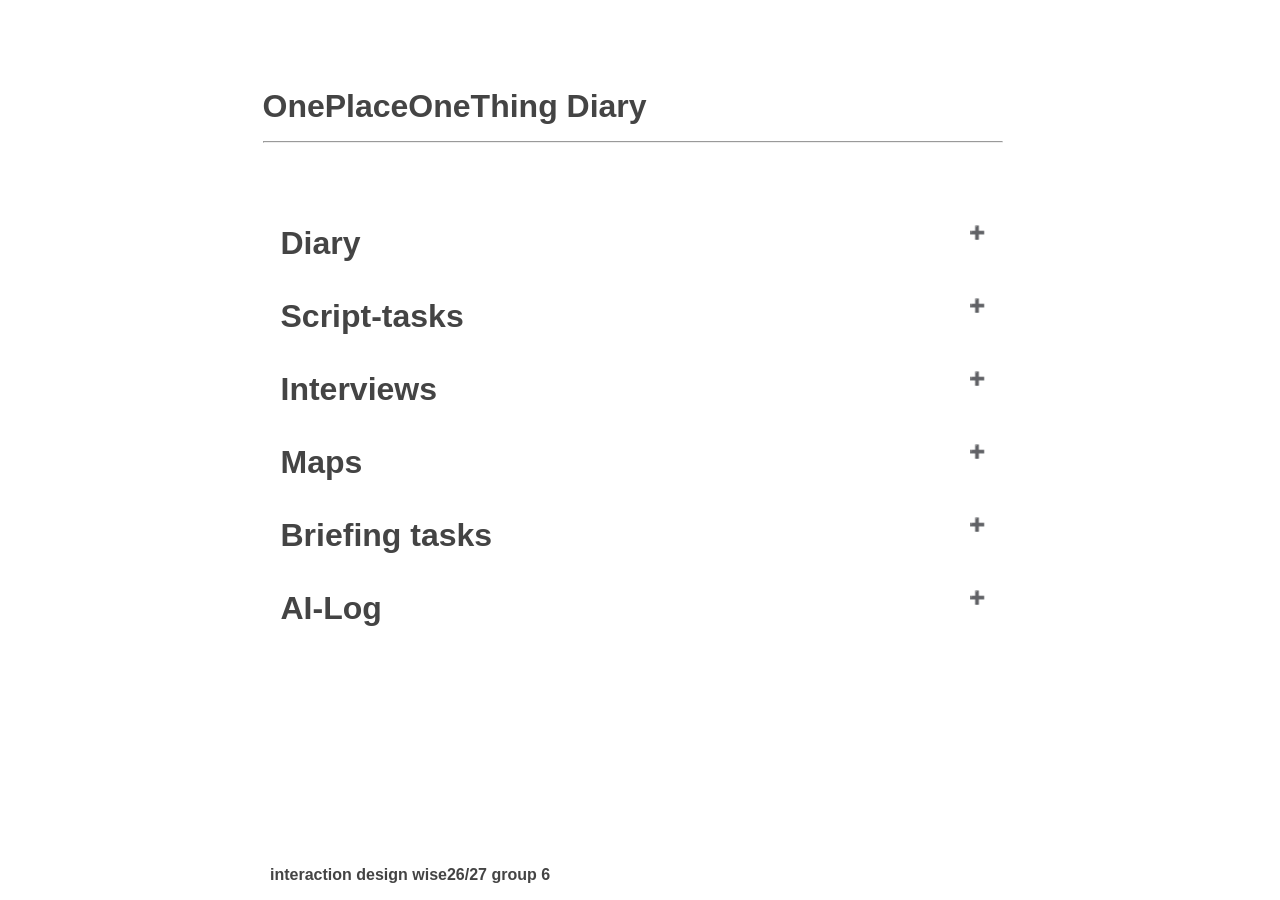
==== commit 15ce8233: "Merge branch 'main' of https://github.com/MLJay1/id1-1place1thing" ====
--- a/docs/diary.html
+++ b/docs/diary.html
@@ -461,6 +461,13 @@
                     farmers-market at Eselsberg into the findings wall.<br> <br>
 
                     At noon, we finished the presentation and uploaded it before 18:00. <br> <br>
+                </p>
+
+                <h3>10.11.2026 17:00-18:00</h3>
+                <span class="author">Author: Johann</span>
+                <p>
+                    Finished some last minute touches on the presentation. Also updated the diary to include the latest
+                    Object and journey maps we made.
                 </p>
 
 
@@ -1684,6 +1691,7 @@
                 <p>
                     Das ist der Müsli Mixer Teilung, nur weil die wir ja siehst, bringen die eigenen Gäste. Barsig ist
                     noch mit der Orange. Müslis in der Kopsette, runde fertig mit diesen ganzen Superfoods.
+                    <br>
 
                     Klar, für die Feshbarbox der Kinder nächstes Beispiel, dann gibt's diese Maracuja-Würfel, die Kokos,
                     weil ich meine eigenen Töchter hier saß mangelt. Das ist ein absolutes Top Highlight, also Top 5
@@ -1691,28 +1699,28 @@
                     ganze Jahr dattelt ihr. der Schwanger ist, der braucht Datteln. Und hier sind wir dann halt in der
                     Süßabteilung. Und da wir früher immer die Dattel genommen haben, halbiert, kehrt raus, jede Hälfte
                     eine Weile los rein, zweimal Frühstück, geiles Gemäck.
-
+                    <br>
                     Haben wir dann gesagt, pass auf, wir machen diese Energietale ein und sind dann. Und das ist dann
                     halt seit fünf Jahren, haben wir sechs Jahre mittlerweile, haben die Küche gebaut und verkaufen sie
                     aus unserer eigenen Ware produzierten Sachen, sozusagen zuckerfrei. Und Das ist dann auch, wie
                     gesagt, Sportler, Studenten für euch, für Eltern von klein auf, das ist ganz groß von daher.
                     Brauchst du was für einen Darm aufzumachen? Hier, Zack, Pflaumel. Brauchste was für den Darm
                     zuzumachen? Zack, Bio Bananen.
-
+                    <br>
                     Also, wie sonst, man fühlt sich schon mit unter wie ein kleiner Schamade. Weil du lernst ja auch von
                     vielen Kunden, hätte ich niemals gewusst, dass Maulbären und Fesales dem Blutzuckerspiegel besenkt.
                     Diabetiker standkommt, weiß ich nicht, so lernt man halt was dazu. Ich hätte auch nicht gedacht,
                     dass man damit (Zeigt auf Kokoswürfel) Hunde schützen kann vor Zecken. Auch wieder was gelernt.
                     Durch Kokos Öl, das mögen Zecken scheinbar nicht. Viele schmieren ihre Hunde auch damit ein. Und
                     hier ist es halt eingelegt in sich.
-
+                    <br>
                     Das hatte ich euch gegen GM jetzt mal. Meine Frau isst kein Raffaelo mehr, sagt ihr. Das sind Kokos
                     Raspel, die werden gepresst zu Würfeln. Und danach werden die eingelegt mit die eigenen Kokos Milch
                     und Kokos öl. Guck mal, was die von Aroma produzieren. sind, sind patten süß, aber sind ohne Zucker.
                     Das ist verrückt, ja schmeckt eigentlich. Wir gucken das auch so viel in das Schriezucker, wie
                     möglich verzichten können. Klar. Haben wir manche Sachen, aber die sind dann auch, wie gesagt, durch
                     das Sortiment ist ja ein Stand und so.
-
+                    <br>
                     Also ich habe Leute, die kaufen das, aber es gibt immer noch die Alternative. Komplett Natur oder
                     mit Zucker. Ja, komplett natur oder mit zucker. Komplette Natur oder mit Zucker, also jeden das sein
                     kann.
@@ -1827,9 +1835,11 @@
                     moment sieht das nach nichts aus aber jetzt ist gerade so diese hutzle rohzeit wo viele leute wie
                     man alte rezepte haben so birnenbrot backen auf traditionelle art und weise und dafür sind die halt
                     kommt die extra die fangen spezifisch Mein Kundenkreis ist von a bis z zurück.
-
+                    <br>
+                    <br>
                     Julia: Versuchen Sie da auch zum Beispiel über Social Media den Blick hinter die Fassaden zu geben.
-
+                    <br>
+                    <br>
                     Dörrmeister: Wir haben eine eigene Homepage und eine Website, inclusive Online Shop. Da sind auch
                     immer sehr viele Hintergrundgerichte zu den einzelnen Produkten. Warum ist der Mangel so gesund? Das
                     wird alles noch mehr optimiert, aber mit Rezeptvorschlägen und so zum Anklicken und so weiter
@@ -1858,10 +1868,12 @@
                     hier in Ulmer Mittwoch. Und? Gucke nei, ne? Das ist auch irgendwie ein Student gewesen von NRW. Wir
                     sagen ja, lasst es mal mit der Integration. Weil die beiden Töchter sind in den Ulm geboren. Das
                     reicht nicht, das ist meine Integration hier, Pauschal le dranhängen, das passt.
-
+                    <br>
+                    <br>
                     Julia: Zwischen so Stuttgart, Ulm oder innerhalb von Ulm, den Wochenmärkten, gibt es da irgendwelche
                     Unterschiede?
-
+                    <br>
+                    <br>
                     Dörrmeister: Ja, aber nicht wirklich relevant. Stuttgrat Mitte, Rathaus-Platz ist ein kleiner Raum
                     so. Da ist aber auch vom Umastz her, was los. Das hier (Ulm) ist ein Ambiente, du trinkst dein
                     Kaffee guckst schön, oh Münsterplatz. Tradition, Geschichte, Ghotisches Bauwerk, wie geil ist das
@@ -1880,19 +1892,25 @@
                     nicht über einen Kamm schären. Gehen wir nach Rumänien, da hat jetzt jede zweite Frau Mädels
                     aufgespritzte Lippen. Daher alles gut. Trend. Gott sei Dank hast du den noch nicht für dich
                     entdeckt. Bleib so.
+                    <br>
+                    <br>
 
                     Julia: Gibt es Informationen, die sie gerne den Kunden vermitteln würden, bevor sie hier was
                     einkaufen?
 
+                    <br>
+                    <br>
                     Dörrmeister: Bevor er hier einkauft. Ja gut, ne. Ich überlege gerade so, manchmal laufen Kunden ja
                     dran vorbei. Und dann, dann, dann angelst du die.Indem du den endlichen Spruch hinterherschmeißt
                     oder so, aber, ne, einer läuft vorbei, macht Hatschi, dann sage ich: „Gesundheit“, wisch ich ein
                     Ingwer. [Lachen] Oder wie, „Oh, wie schwanger, hier, nimm mal, nimm mal das mit auf den Weg, ist gut
                     für euch.“ Ähm, aber auch da, wir sind hier. Wenn einer kommt, ich bin ja da. Ja. Ihr, ihr merkt ja,
                     ich quatsche für mein Leben gern.
-
+                    <br>
+                    <br>
                     Julia: Welche Fragen stellen Kunden am häufigsten?
-
+                    <br>
+                    <br>
                     Dörrmeister: Wo kommt das her? Ist das bio? Ist das mit Zucker? Äh, wo steht die Schokolade?
                     [Lachen] Ähm, hast du die und das Produkt? Hast du das Produkt? Äh, kann ich mit Karte zahlen?
                     [Lachen] Darf ich mal was probieren oder so was. Es gibt jetzt nichts, äh, ja gut, die Leute wollen
@@ -1901,8 +1919,12 @@
                     die meisten Leute, die wissen das schon. Also hörst du ja andauernd Wiederholungstäter,
                     Wiederholungstäter, Wiederholungstäter. Es sind viele Leute einfach schon seit, seit halt von Anfang
                     an schon dabei.
-
+                    <br>
+                    <br>
                     Julia: Und dann ist abschließend, was ist für Sie persönlich das schönste auf dem Wochenende?
+
+                    <br>
+                    <br>
 
                     Dörrmeister: Das menschliche. Einfach das, das Menschliche. Dieses, [Kirchenglocke] ja, dass man
                     hier einfach den so-- Ah, es ist wieder schwierig, wir denken gar nicht so weit außen. Einfach
@@ -1932,12 +1954,14 @@
                     Das geht einem einfach von der Seele her gut, ne. Das ist heutzutage auch viel wert. Nicht einfach
                     nur, wie viel Geld habe ich in der Tasche.
                     Sondern dass man alle einfach harmonisch auch miteinander klar kommt.
-
+                    <br>
+                    <br>
 
                     Ferdi: Gibt's noch irgendwas, was Sie dann den Leuten mitgeben wollen würden? Zum Beispiel auch
                     Leuten, die hier einkaufen oder auch Leute, die sich überlegen, zukünftig auf dem Wochenmarkt
                     einzukaufen?
-
+                    <br>
+                    <br>
                     Dörrmeister: Ja, was gibt's eigentlich Schöneres? Ja, vergleich jetzt den Wochenmarkt mit Aldi.
                     Mittlerweile ist, äh, Wochenmarkt absolut- Ähm, auch von den Preisen her gar nicht mehr so
                     übertrieben. Das ist ja eigentlich so 'n Klische, wo man sagt: „Oh nee, Wochenmarkt gehe ich nicht
@@ -1964,11 +1988,14 @@
                     Und nicht so: [imitiert Barbaren] „Hol mein Handy raus. [imitiert Barbaren] Abfahrt.“ Weißt du? Geht
                     auch, ne. Das habe ich schon erlebt. Äh, deswegen mag ich das hier. Das ist es. Also wenn ihr mal
                     Bock habt neben Job, kommt zu uns.
-
+                    <br>
+                    <br>
                     Ferdi: Sagen Sie auch, dass, ähm, der Markt hier, also gerade hier auf jeden Fall auch so 'n Art
                     Hotspot ist für viele, die einfach nur jetzt nicht unbedingt viel kaufen, sondern einfach nur da
                     sind, um die Atmosphäre allgemein zu genießen?
 
+                    <br>
+                    <br>
                     Dörrmeister: Ich würde sagen, der Ulmer Münsterplatz ist in Baden-Württemberg einer der schönsten
                     überhaupt. Also ich-- vielleicht den Freiburger Münstermarkt noch. Es gibt natürlich am Bodensee
                     ein, zwei schöne Märkte, wo auch 'n ganz tolles Ambiente ist, aber von der Geschichte her, von der
@@ -2004,29 +2031,43 @@
                     mal in den, den nächsten Jahren so was zu tun habe.“
                     Was ja auch schön, dass dann so 'ne Art Entwicklung gibt, wieder von Discounter zurück auf regional,
                     nachhaltig. Ganz. Das ist halt was Schön, noch mitschwingen von der Geschichte.
-
+                    <br>
+                    <br>
                     Ferdi: Ja. Super, ja. Das Interview hat auf jeden Fall unseren Rahmen gesprengt.
-
+                    <br>
+                    <br>
                     Dörrmeister: Ja, das ist gut. Aber wenn ihr beim Hamburger Jung daherkommt, da müsst ihr mit so was,
                     äh, auch, äh, sagen wir mal so, drauf vorbereitet sein.
-
+                    <br>
+                    <br>
                     Ferdi: Ja, vielen Dank. Wir hatten wahrscheinlich sogar noch 'n paar mehr Fragen im Katalog, aber
                     wir hatten die jetzt übersprungen, weil-
-
+                    <br>
+                    <br>
                     Dörrmeister: Aber gut, ich habe auch viel rausgeholt. Das heißt, ihr müsst auf jeden Fall zusammen
                     snippen.
 
+                    <br>
+                    <br>
                     Ferdi: Ja, das stimmt.
-
+                    <br>
+                    <br>
                     Dörrmeister: Ja, das auf jeden Fall. Ja, war, war auf jeden Fall super. Ähm, wir holen jetzt auf
                     jeden Fall Ihnen noch 'n Kaffee. [lacht]
 
+                    <br>
+                    <br>
                     Ferdi: Okay. Großer schwarzer Kaffee.
 
+                    <br>
+                    <br>
                     Dörrmeister: Großer schwarzer Kaffee.
 
+                    <br>
+                    <br>
                     Ferdi: In welchem Fall Sie was Süßes wollen, kriegt ich hier auch noch.
 
+                    <br><br>
                     Dörrmeister: Du bist süß genug für mich.
                 </p>
 
@@ -4177,6 +4218,7 @@
 
             <h2>Object Maps</h2>
             <img src="assets/pictures/diary/object_map1.jpg">
+            <img src="assets/pictures/diary/object_map2.jpg">
 
             <hr>
         </div>
@@ -4582,10 +4624,10 @@
                 Used ChatGPT to help with interview Questions
             </ul>
 
-            <h4>Date</h4>
+            <h4>19.11.2026 17:00</h4>
             <ul>
-                Author: <br>
-                What have I done
+                Author: Johann<br>
+                Used ChatGPT to fill content unit 1 with placeholder text.
             </ul>
         </div>
 
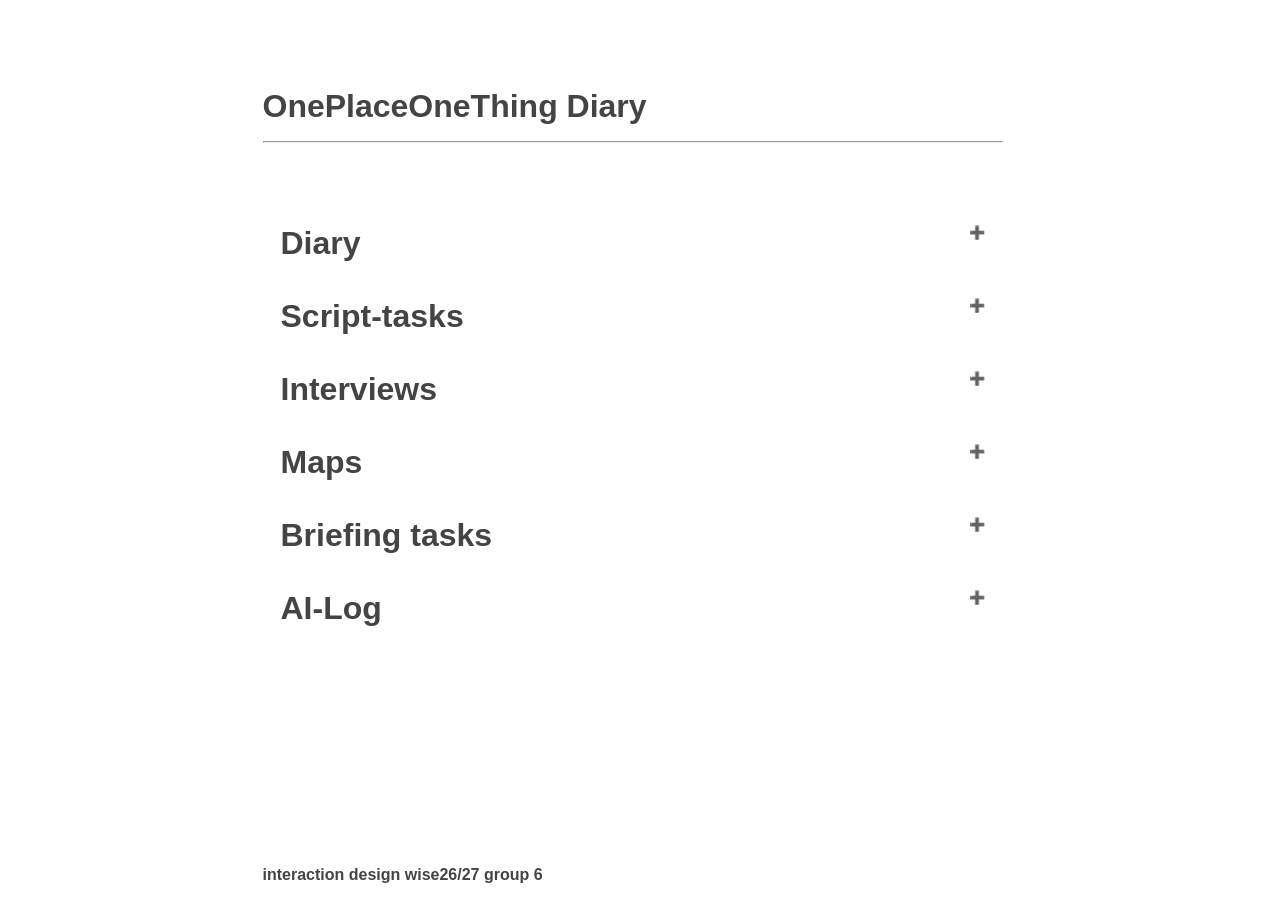
==== commit aed576e6: "Update Diary" ====
--- a/docs/diary.html
+++ b/docs/diary.html
@@ -469,8 +469,29 @@
                     Finished some last minute touches on the presentation. Also updated the diary to include the latest
                     Object and journey maps we made.
                 </p>
-
-
+            </div>
+
+
+            <button class="accordion">Week 8</button>
+            <div class="panel">
+
+                <h3>19.11.2026 16:00-18:00</h3>
+                <span class="author">Author: Johann</span>
+                <p>
+                    I finished up content unit 1 for the upcoming course achievement. Julia worked on the tasks from the
+                    script.
+                </p>
+
+            </div>
+
+            <button class="accordion">Week 9</button>
+            <div class="panel">
+
+                <h3>23.11.2026 16:00-19:00</h3>
+                <span class="author">Author: Johann</span>
+                <p>
+                    Finished up content unit 2 and 3.
+                </p>
 
             </div>
 
@@ -4629,6 +4650,12 @@
                 Author: Johann<br>
                 Used ChatGPT to fill content unit 1 with placeholder text.
             </ul>
+
+            <h4>23.11.2026 17:00</h4>
+            <ul>
+                Author: Johann<br>
+                Used ChatGPT to fill content unit 2 with placeholder text.
+            </ul>
         </div>
 
     </div>
